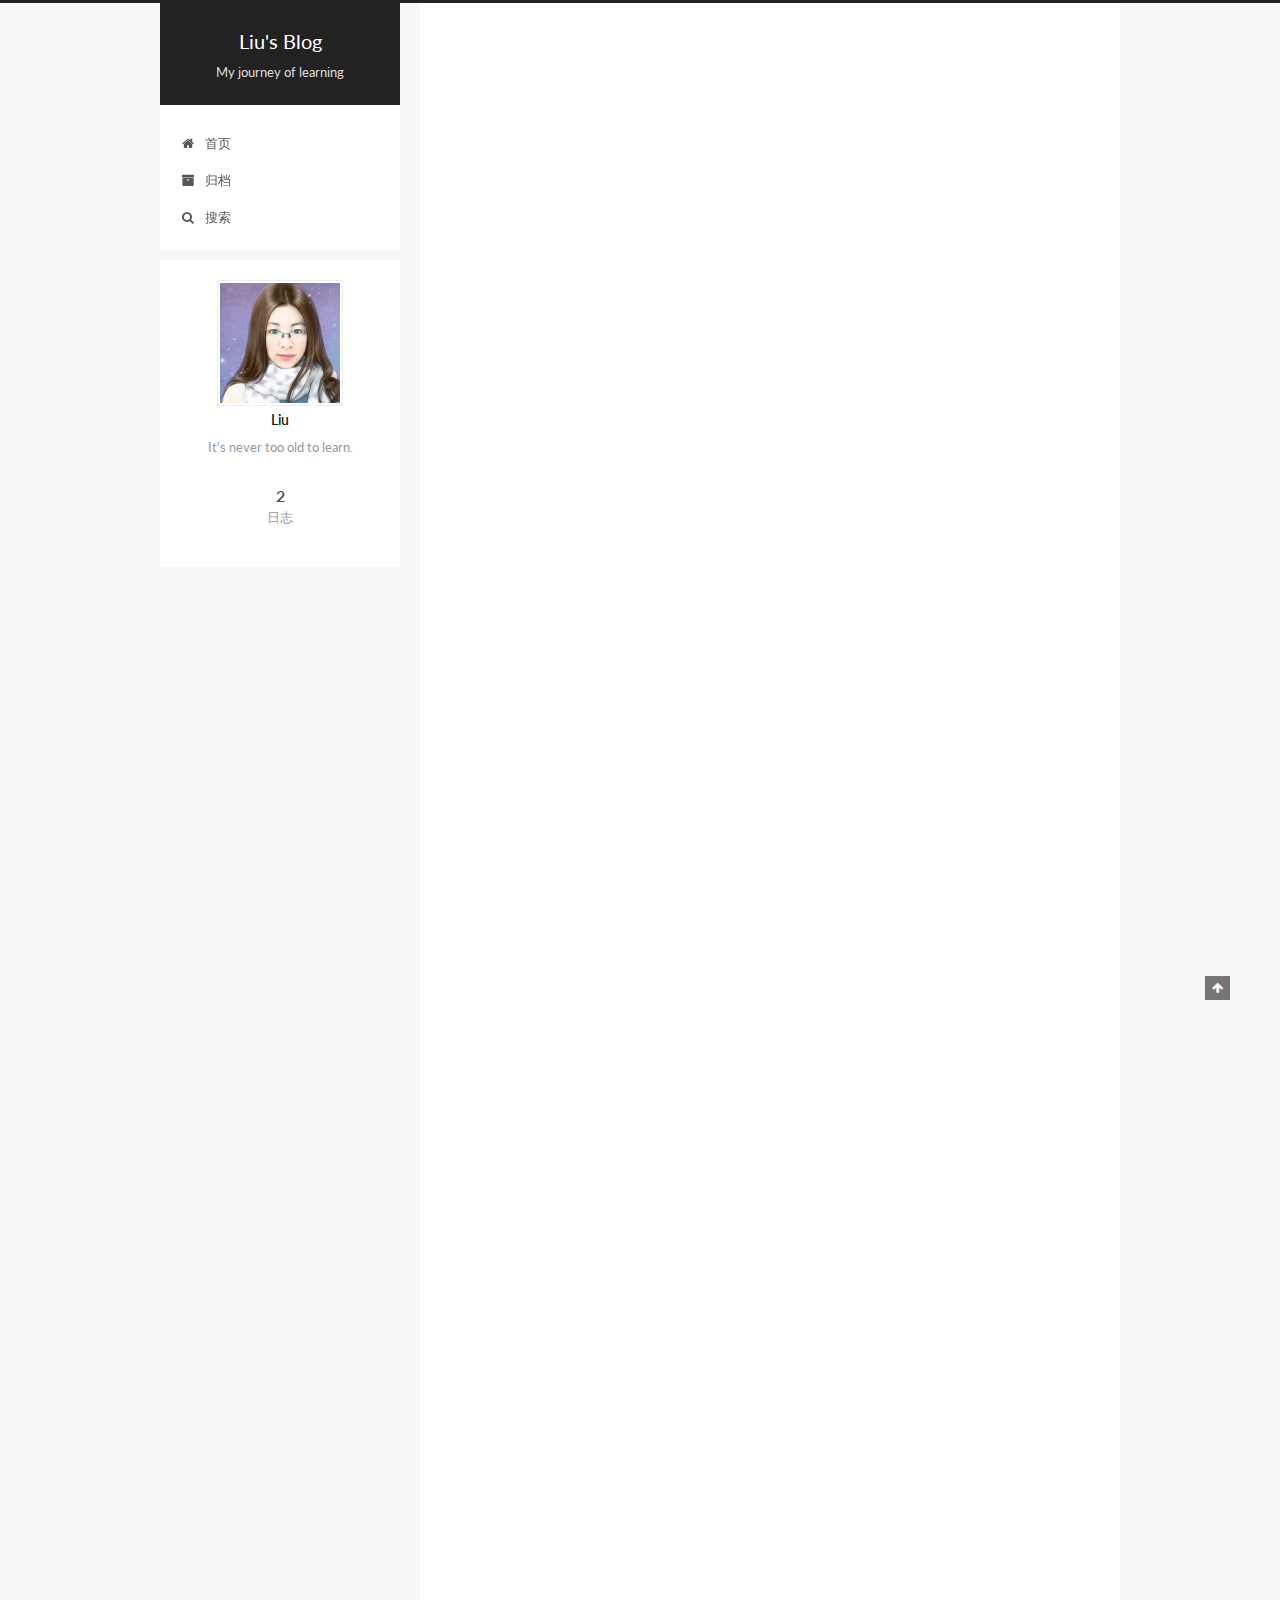
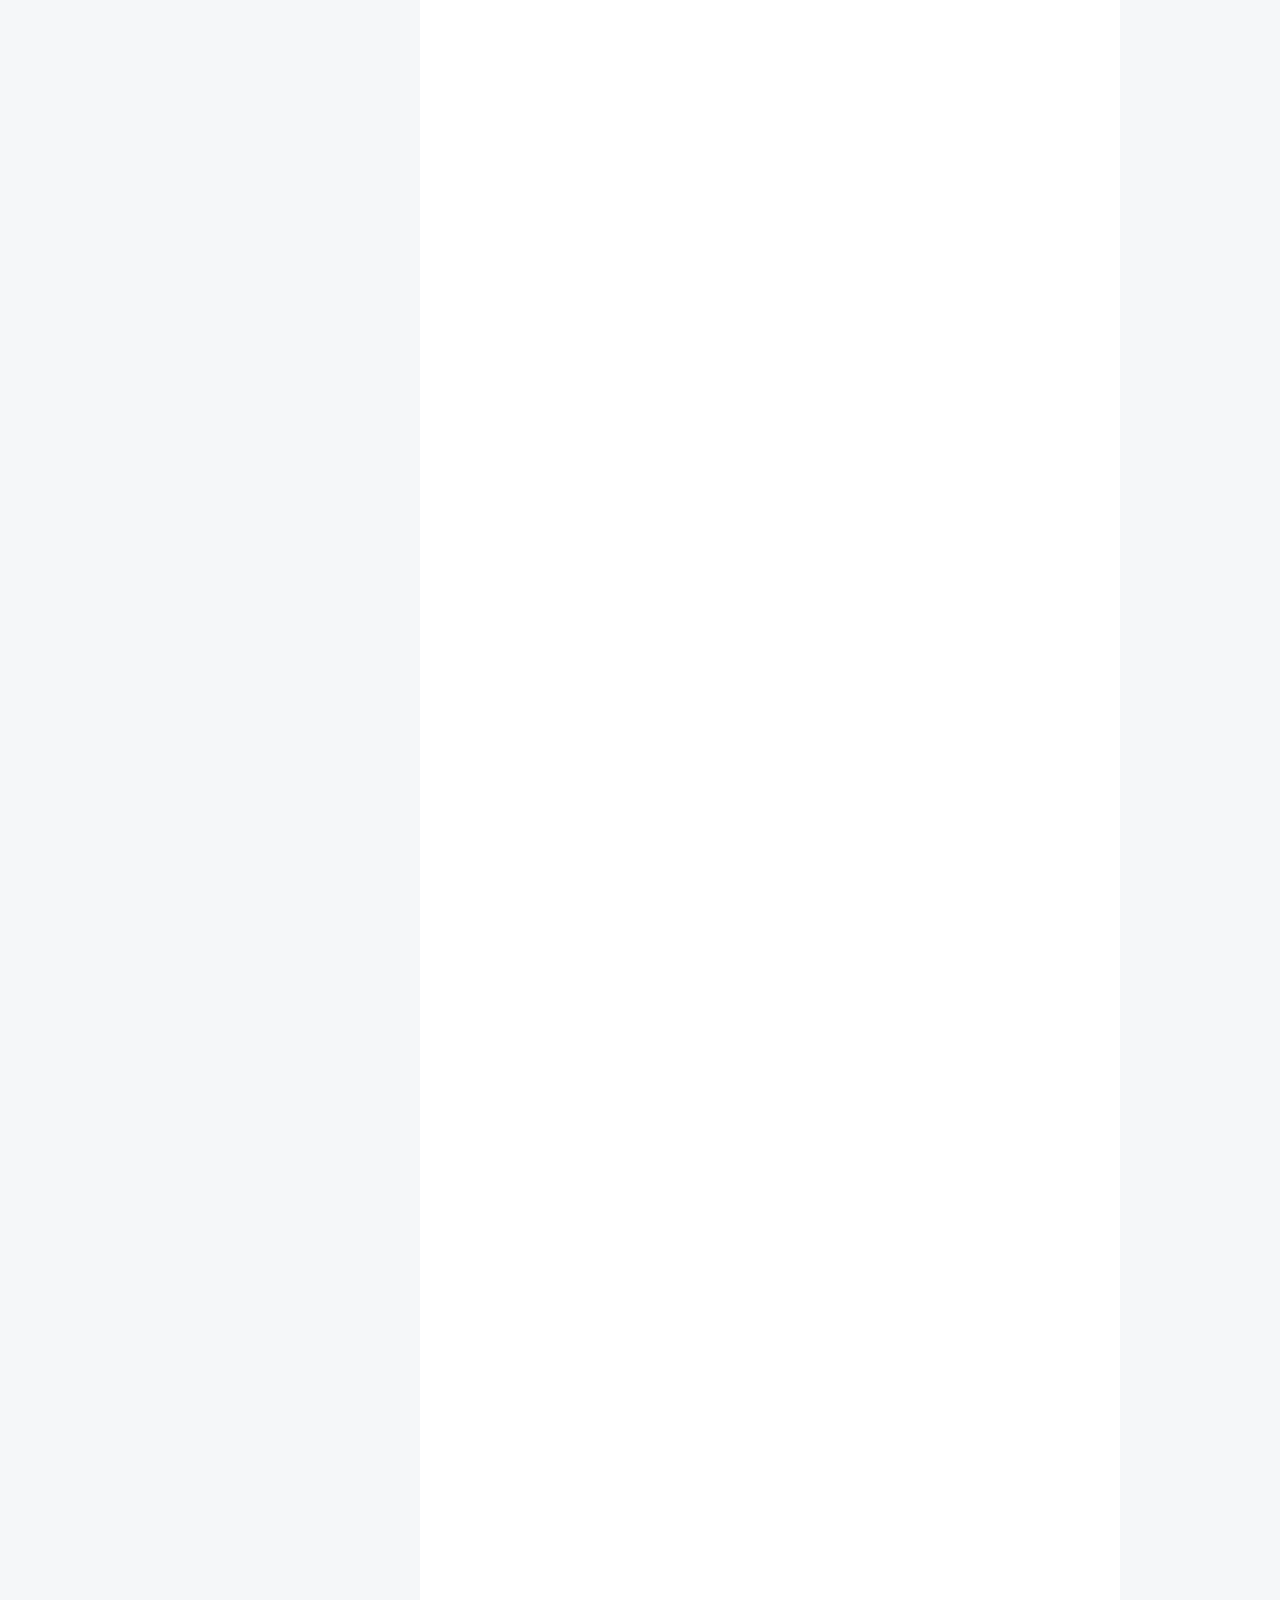
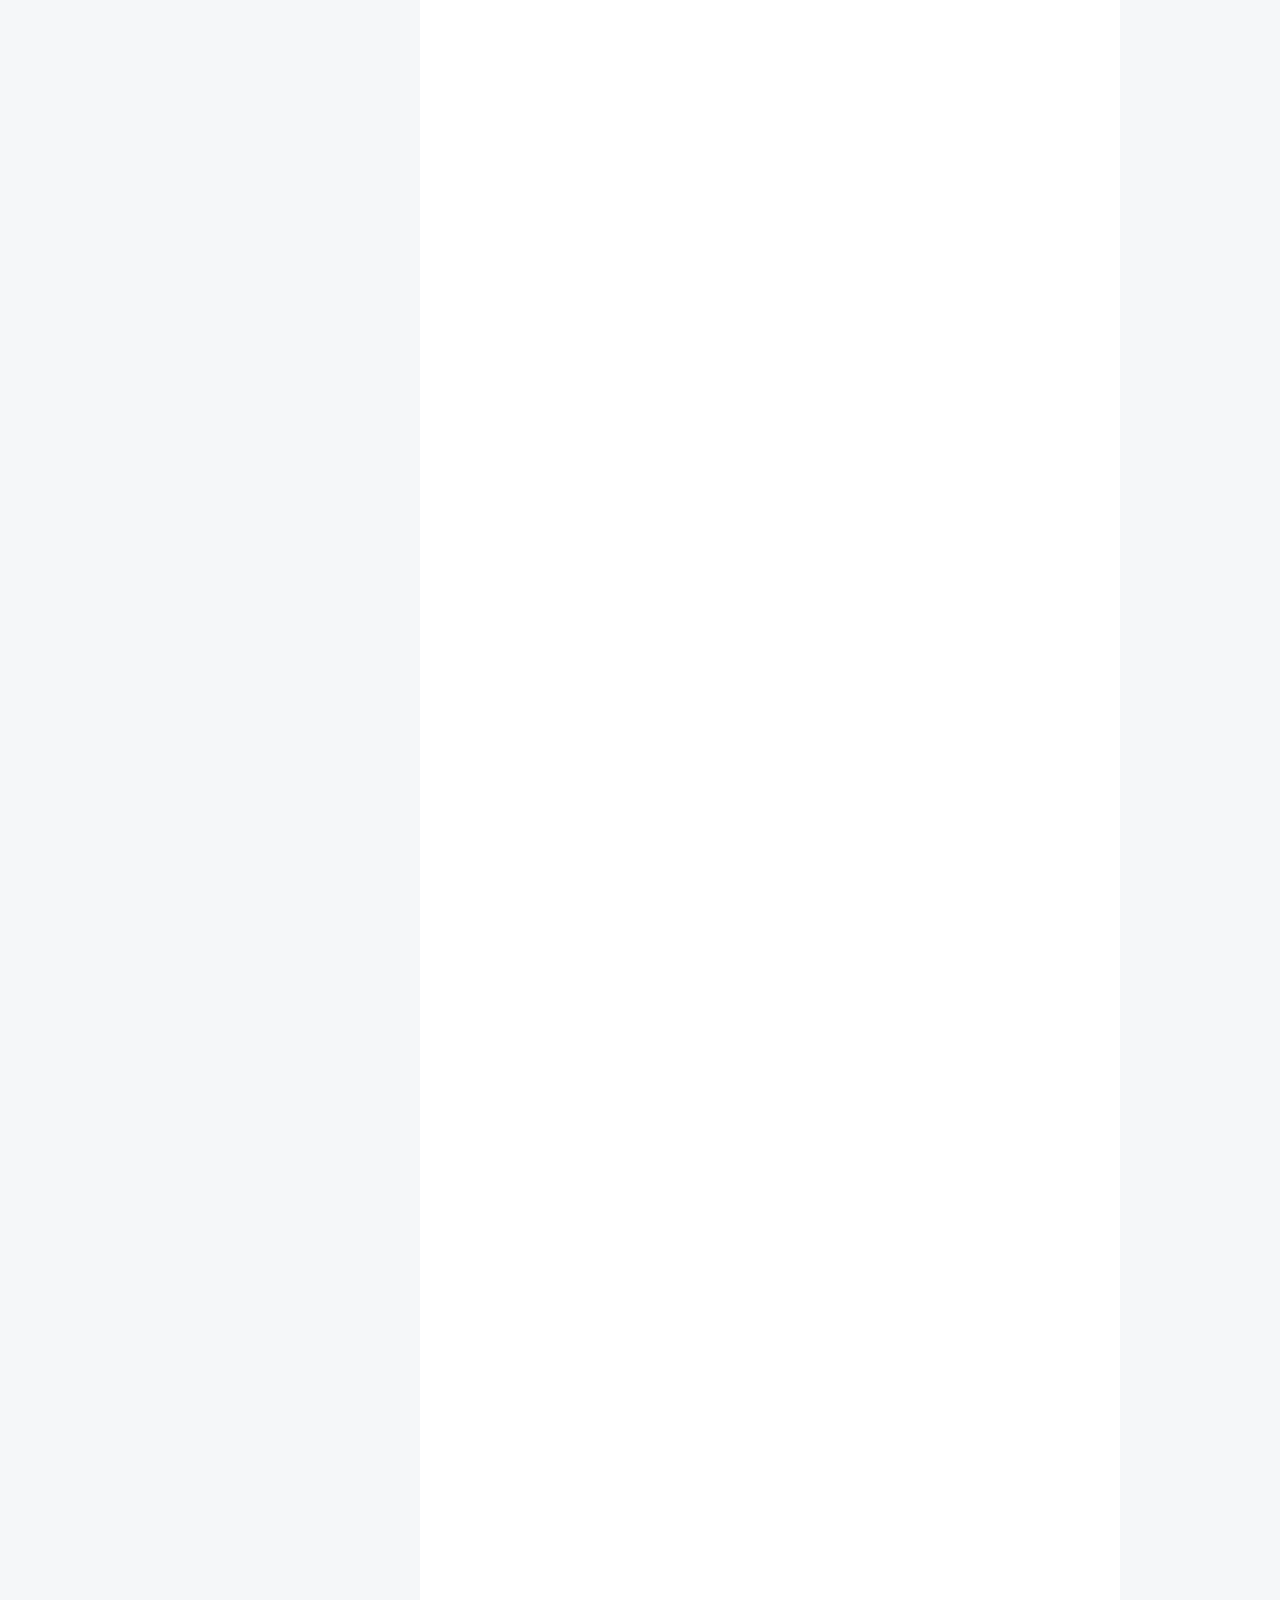
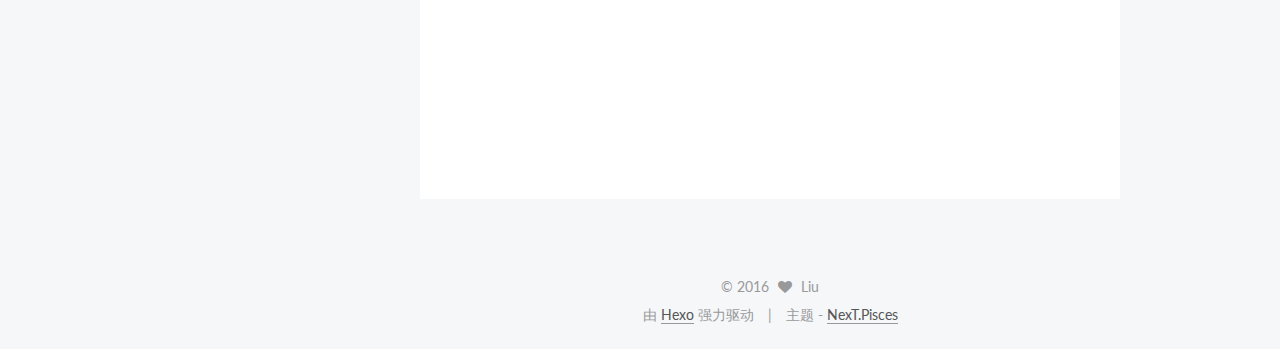
==== index.html @ 9f7e6399 "Site updated: 2016-11-22 11:06:46" ====
<!doctype html>



  


<html class="theme-next pisces use-motion" lang="zh-Hans">
<head>
  <meta charset="UTF-8"/>
<meta http-equiv="X-UA-Compatible" content="IE=edge" />
<meta name="viewport" content="width=device-width, initial-scale=1, maximum-scale=1"/>



<meta http-equiv="Cache-Control" content="no-transform" />
<meta http-equiv="Cache-Control" content="no-siteapp" />












  
  
  <link href="/lib/fancybox/source/jquery.fancybox.css?v=2.1.5" rel="stylesheet" type="text/css" />




  
  
  
  

  
    
    
  

  

  

  

  

  
    
    
    <link href="//fonts.googleapis.com/css?family=Lato:300,300italic,400,400italic,700,700italic&subset=latin,latin-ext" rel="stylesheet" type="text/css">
  






<link href="/lib/font-awesome/css/font-awesome.min.css?v=4.6.2" rel="stylesheet" type="text/css" />

<link href="/css/main.css?v=5.1.0" rel="stylesheet" type="text/css" />


  <meta name="keywords" content="Hexo, NexT" />








  <link rel="shortcut icon" type="image/x-icon" href="/favicon.ico?v=5.1.0" />






<meta name="description" content="It&apos;s never too old to learn.">
<meta property="og:type" content="website">
<meta property="og:title" content="Liu's Blog">
<meta property="og:url" content="https://celeryliu.github.io/index.html">
<meta property="og:site_name" content="Liu's Blog">
<meta property="og:description" content="It&apos;s never too old to learn.">
<meta name="twitter:card" content="summary">
<meta name="twitter:title" content="Liu's Blog">
<meta name="twitter:description" content="It&apos;s never too old to learn.">



<script type="text/javascript" id="hexo.configurations">
  var NexT = window.NexT || {};
  var CONFIG = {
    root: '/',
    scheme: 'Pisces',
    sidebar: {"position":"left","display":"post"},
    fancybox: true,
    motion: true,
    duoshuo: {
      userId: '0',
      author: '博主'
    },
    algolia: {
      applicationID: '',
      apiKey: '',
      indexName: '',
      hits: {"per_page":10},
      labels: {"input_placeholder":"Search for Posts","hits_empty":"We didn't find any results for the search: ${query}","hits_stats":"${hits} results found in ${time} ms"}
    }
  };
</script>



  <link rel="canonical" href="https://celeryliu.github.io/"/>





  <title> Liu's Blog </title>
</head>

<body itemscope itemtype="http://schema.org/WebPage" lang="zh-Hans">

  



  <script type="text/javascript">
    var _hmt = _hmt || [];
    (function() {
      var hm = document.createElement("script");
      hm.src = "//hm.baidu.com/hm.js?54460a65c1d28ffcef96af24269dfcd7";
      var s = document.getElementsByTagName("script")[0];
      s.parentNode.insertBefore(hm, s);
    })();
  </script>








  
  
    
  

  <div class="container one-collumn sidebar-position-left 
   page-home 
 ">
    <div class="headband"></div>

    <header id="header" class="header" itemscope itemtype="http://schema.org/WPHeader">
      <div class="header-inner"><div class="site-meta ">
  

  <div class="custom-logo-site-title">
    <a href="/"  class="brand" rel="start">
      <span class="logo-line-before"><i></i></span>
      <span class="site-title">Liu's Blog</span>
      <span class="logo-line-after"><i></i></span>
    </a>
  </div>
  <p class="site-subtitle">My journey of learning</p>
</div>

<div class="site-nav-toggle">
  <button>
    <span class="btn-bar"></span>
    <span class="btn-bar"></span>
    <span class="btn-bar"></span>
  </button>
</div>

<nav class="site-nav">
  

  
    <ul id="menu" class="menu">
      
        
        <li class="menu-item menu-item-home">
          <a href="/" rel="section">
            
              <i class="menu-item-icon fa fa-fw fa-home"></i> <br />
            
            首页
          </a>
        </li>
      
        
        <li class="menu-item menu-item-archives">
          <a href="/archives" rel="section">
            
              <i class="menu-item-icon fa fa-fw fa-archive"></i> <br />
            
            归档
          </a>
        </li>
      

      
        <li class="menu-item menu-item-search">
          
            <a href="javascript:;" class="popup-trigger">
          
            
              <i class="menu-item-icon fa fa-search fa-fw"></i> <br />
            
            搜索
          </a>
        </li>
      
    </ul>
  

  
    <div class="site-search">
      
  <div class="popup">
 <span class="search-icon fa fa-search"></span>
 <input type="text" id="local-search-input">
 <div id="local-search-result"></div>
 <span class="popup-btn-close">close</span>
</div>


    </div>
  
</nav>



 </div>
    </header>

    <main id="main" class="main">
      <div class="main-inner">
        <div class="content-wrap">
          <div id="content" class="content">
            
  <section id="posts" class="posts-expand">
    
      

  

  
  
  

  <article class="post post-type-normal " itemscope itemtype="http://schema.org/Article">
  <link itemprop="mainEntityOfPage" href="https://celeryliu.github.io/2016/11/20/Turkish-01-Selamlasma-Tanisma/">

  <span style="display:none" itemprop="author" itemscope itemtype="http://schema.org/Person">
    <meta itemprop="name" content="Liu">
    <meta itemprop="description" content="">
    <meta itemprop="image" content="/images/avatar.jpg">
  </span>

  <span style="display:none" itemprop="publisher" itemscope itemtype="http://schema.org/Organization">
    <meta itemprop="name" content="Liu's Blog">
    <span style="display:none" itemprop="logo" itemscope itemtype="http://schema.org/ImageObject">
      <img style="display:none;" itemprop="url image" alt="Liu's Blog" src="">
    </span>
  </span>

    
      <header class="post-header">

        
        
          <h1 class="post-title" itemprop="name headline">
            
            
              
                
                <a class="post-title-link" href="/2016/11/20/Turkish-01-Selamlasma-Tanisma/" itemprop="url">
                  Turkish 01 Selamlaşma Tanışma
                </a>
              
            
          </h1>
        

        <div class="post-meta">
          <span class="post-time">
            
              <span class="post-meta-item-icon">
                <i class="fa fa-calendar-o"></i>
              </span>
              <span class="post-meta-item-text">发表于</span>
              <time title="Post created" itemprop="dateCreated datePublished" datetime="2016-11-20T19:16:38+08:00">
                2016-11-20
              </time>
            

            

            
          </span>

          

          
            
              <span class="post-comments-count">
                <span class="post-meta-divider">|</span>
                <a href="/2016/11/20/Turkish-01-Selamlasma-Tanisma/#comments" itemprop="discussionUrl">
                  <span class="post-comments-count ds-thread-count" data-thread-key="2016/11/20/Turkish-01-Selamlasma-Tanisma/" itemprop="commentCount"></span>
                </a>
              </span>
            
          

          

          
          
             <span id="/2016/11/20/Turkish-01-Selamlasma-Tanisma/" class="leancloud_visitors" data-flag-title="Turkish 01 Selamlaşma Tanışma">
               <span class="post-meta-divider">|</span>
               <span class="post-meta-item-icon">
                 <i class="fa fa-eye"></i>
               </span>
               <span class="post-meta-item-text">阅读次数 </span>
               <span class="leancloud-visitors-count"></span>
              </span>
          

          

          

        </div>
      </header>
    


    <div class="post-body" itemprop="articleBody">

      
      

      
        
          
            <p>第一篇正式的博文，也是土耳其语学习的第一课。2016年秋季学期，选学了土耳其语，每周有两节课，每次上课都很快就懂了，感觉很简单，可是过一段时间，再去看前边学的东西就有些模糊了。从这一篇开始把自己学到的基础土耳其语知识都一一记录下来，相当于复习一遍，同时与想学习土耳其语的朋友分享，如有错误，欢迎不吝指正。这里仅是书上最基础最表面的东西，如果想深入学习的话，有一本《土耳其语语法》（埃·捷尼舍夫著），有汉语译本，科学出版社出版。写的非常详细，但是感觉要想快速上手，简单的基础知识更好学。</p>
<h2 id="一、常用语"><a href="#一、常用语" class="headerlink" title="一、常用语"></a>一、常用语</h2><ol>
<li>Merhaba            （hello）</li>
<li>Nasılsın?        （How are you?）</li>
<li>İyiyim.            （I am fine.）</li>
<li>Teşekkür ederim.    （Thank you.）</li>
<li>Günaydın         （Good morning）</li>
<li>İyi akşamlar        （Good evening）</li>
<li>İyi geceler        （Good night）</li>
<li>Hoş geldiniz        （Welcome）</li>
<li>Hoş bulduk        （I’m happy that I’m here）</li>
<li>Senin adın ne?/Adınız ne?    （Waht’s your name?）</li>
<li>Benim adım Lin.    （My name is Lin.）</li>
<li>Hoşça kal        （Bye，要离开的人说）</li>
<li>Güle güle        （Bye，留下来的人说）</li>
<li>Görüşmek üzereç    （See you)</li>
<li>Görüşürüz        （See you）</li>
</ol>
<h2 id="二、字母"><a href="#二、字母" class="headerlink" title="二、字母"></a>二、字母</h2><p><img src="../images/turkish/1_1.png" alt=""><br>土耳其语字母在单词中的读音与英语字母和汉语拼音都有类似处，比如a，b，d，f，g，i，k，l，m，n，p，r，t，u，ü，y，z同汉语读法，e，j同英语音标读法。其他特殊的读音：c类似拼音zh；ç类似拼音ch；ğ不发音；ı类似拼音e，但舌头稍微靠前些；o类似拼音ao；ö类似拼音ou，但舌头稍微靠前些；v类似英语w的音标。如果想知道发音时口形、发声部位等，可查阅《土耳其语语法》。最好听一下音频，能学得更准确和地道。<br>土耳其语单词的读法就像读拼音一样，字母怎么写就怎么读，这一点与英语需要通过音标读出来是不一样的。</p>
<h4 id="元音"><a href="#元音" class="headerlink" title="元音"></a>元音</h4><p>后元音（宽元音）：a, ı, o, u<br>前元音（窄元音）：e, i, ö, ü</p>
<h4 id="辅音"><a href="#辅音" class="headerlink" title="辅音"></a>辅音</h4><p>清辅音：f, s, t, k, ç, ş, h, p（记忆：<strong>f</strong>ı<strong>st</strong>ı<strong>kç</strong>ı <strong>ş</strong>a<strong>h</strong>a<strong>p</strong>“卖花生的人”）<br>浊辅音：b, c, d, g, ğ, j, l, m, n, r, v, y, z</p>
<h2 id="三、元音和谐"><a href="#三、元音和谐" class="headerlink" title="三、元音和谐"></a>三、元音和谐</h2><p>关于元音和谐，书上分了大元音和谐和小元音和谐。在土耳其语中，除了外来词，一般情况一个单词中的所有元音要么都是后元音（a, ı, o, u），要么都是前元音（e, i, ö, ü），这是大元音和谐；小元音和谐其实类似，只是范围又窄了些，一个单词中的元音全部为（a,ı）或（e,i）或（o,u）或（ö,ü）。这一规律对于添加词缀的时候也是适用的。<br>例如： T<strong>ü</strong>rkç<strong>e</strong>， d<strong>e</strong>ft<strong>e</strong>r， <strong>ö</strong>ğr<strong>e</strong>nc<strong>i</strong>， s<strong>ı</strong>n<strong>ı</strong>f， <strong>o</strong>k<strong>u</strong>l（学校），<strong>o</strong>k<strong>u</strong>ld<strong>a</strong>（在学校）</p>
<h2 id="四、人称代词"><a href="#四、人称代词" class="headerlink" title="四、人称代词"></a>四、人称代词</h2><table>
<thead>
<tr>
<th>人称</th>
<th>单数</th>
<th>复数   </th>
</tr>
</thead>
<tbody>
<tr>
<td>第一人称</td>
<td>ben（我）</td>
<td>biz（我们）  </td>
</tr>
<tr>
<td>第二人称</td>
<td>sen（你）</td>
<td>siz  （你们）</td>
</tr>
<tr>
<td>第三人称</td>
<td>o  （他/她/它）</td>
<td>onlar（他/她/它们）</td>
</tr>
</tbody>
</table>
<h2 id="五、所有格"><a href="#五、所有格" class="headerlink" title="五、所有格"></a>五、所有格</h2><table>
<thead>
<tr>
<th>人称代词</th>
<th>后缀</th>
<th>人称代词所有格      </th>
</tr>
</thead>
<tbody>
<tr>
<td>ben</td>
<td>-(ı)m, -(i)m, -(u)m, -(ü)m</td>
<td>benim        我的         </td>
</tr>
<tr>
<td>sen</td>
<td>-(ı)n, -(i)n, -(u)n, -(ü)n</td>
<td>senin        你的        </td>
</tr>
<tr>
<td>o</td>
<td>-(s)ı, -(s)i, -(s)u, -(s)ü</td>
<td>onun        Ta的        </td>
</tr>
<tr>
<td>biz</td>
<td>-(ı)mız,-(i)miz, -(u)muz, -(ü)müz</td>
<td>bizim        我们的</td>
</tr>
<tr>
<td>siz</td>
<td>-(ı)nız,-(i)niz, -(u)nuz, -(ü)nüz</td>
<td>sizin        你们的</td>
</tr>
<tr>
<td>biz</td>
<td>-ları, -leri</td>
<td>onlaın    Ta们的</td>
</tr>
</tbody>
</table>
<p>注：</p>
<ol>
<li>后缀中括号里的字母是分情况添加的，这些字母的添加或去除能使后缀形成以辅音开头或以元音开头的情况。当所属名词以元音结尾时，添加以辅音开头的后缀；当名词以辅音结尾时，添加以元音开头的后缀。</li>
<li>后缀有多个，见上表（用逗号隔开的）。这些后缀是根据名词最后一个元音字母来分情况添加的，对应关系如下。<br> a, ı → ı； e, i → i； o, u → u； ö, ü → ü （以后这种对应情况特别多，最好记住）</li>
</ol>
<p>看不明白？！来点直观的，举个栗子吧（看下图）。</p>
<ul>
<li>以元音结尾的名词<br><img src="../images/turkish/1_2.png" alt=""></li>
<li>以辅音结尾的名词<br><img src="../images/turkish/1_3.png" alt=""></li>
</ul>
<h2 id="六、生词"><a href="#六、生词" class="headerlink" title="六、生词"></a>六、生词</h2><p>说明：部分单词附英文解释。</p>
<table>
<thead>
<tr>
<th>土耳其语</th>
<th>汉语</th>
</tr>
</thead>
<tbody>
<tr>
<td>ad</td>
<td>名字</td>
</tr>
<tr>
<td>akşam</td>
<td>晚上（evening）</td>
</tr>
<tr>
<td>ders</td>
<td>课</td>
</tr>
<tr>
<td>gece</td>
<td>晚上（night）</td>
</tr>
<tr>
<td>gün</td>
<td>天</td>
</tr>
<tr>
<td>günaydın</td>
<td>早上好</td>
</tr>
<tr>
<td>iyi</td>
<td>好</td>
</tr>
<tr>
<td>memnun</td>
<td>高兴（happy，pleased）</td>
</tr>
<tr>
<td>merhaba</td>
<td>你好，相当于hello</td>
</tr>
<tr>
<td>soyadı</td>
<td>姓</td>
</tr>
<tr>
<td>bakmak</td>
<td>看</td>
</tr>
<tr>
<td>dinlemek</td>
<td>听</td>
</tr>
<tr>
<td>kalkmak</td>
<td>起床</td>
</tr>
<tr>
<td>konuşmak</td>
<td>说（talk，speak）</td>
</tr>
<tr>
<td>okumak</td>
<td>读</td>
</tr>
<tr>
<td>oturmak</td>
<td>住，坐（live，sit，reside）</td>
</tr>
<tr>
<td>tanışmak</td>
<td>见面（meet）</td>
</tr>
<tr>
<td>tercüme etmek</td>
<td>翻译</td>
</tr>
<tr>
<td>yazmak</td>
<td>写</td>
</tr>
</tbody>
</table>

          
        
      
    </div>

    <div>
      
    </div>

    <div>
      
    </div>


    <footer class="post-footer">
      

      

      
      
        <div class="post-eof"></div>
      
    </footer>
  </article>


    
      

  

  
  
  

  <article class="post post-type-normal " itemscope itemtype="http://schema.org/Article">
  <link itemprop="mainEntityOfPage" href="https://celeryliu.github.io/2016/11/07/hello-world/">

  <span style="display:none" itemprop="author" itemscope itemtype="http://schema.org/Person">
    <meta itemprop="name" content="Liu">
    <meta itemprop="description" content="">
    <meta itemprop="image" content="/images/avatar.jpg">
  </span>

  <span style="display:none" itemprop="publisher" itemscope itemtype="http://schema.org/Organization">
    <meta itemprop="name" content="Liu's Blog">
    <span style="display:none" itemprop="logo" itemscope itemtype="http://schema.org/ImageObject">
      <img style="display:none;" itemprop="url image" alt="Liu's Blog" src="">
    </span>
  </span>

    
      <header class="post-header">

        
        
          <h1 class="post-title" itemprop="name headline">
            
            
              
                
                <a class="post-title-link" href="/2016/11/07/hello-world/" itemprop="url">
                  我的博客之Hello World
                </a>
              
            
          </h1>
        

        <div class="post-meta">
          <span class="post-time">
            
              <span class="post-meta-item-icon">
                <i class="fa fa-calendar-o"></i>
              </span>
              <span class="post-meta-item-text">发表于</span>
              <time title="Post created" itemprop="dateCreated datePublished" datetime="2016-11-07T10:51:34+08:00">
                2016-11-07
              </time>
            

            

            
          </span>

          

          
            
              <span class="post-comments-count">
                <span class="post-meta-divider">|</span>
                <a href="/2016/11/07/hello-world/#comments" itemprop="discussionUrl">
                  <span class="post-comments-count ds-thread-count" data-thread-key="2016/11/07/hello-world/" itemprop="commentCount"></span>
                </a>
              </span>
            
          

          

          
          
             <span id="/2016/11/07/hello-world/" class="leancloud_visitors" data-flag-title="我的博客之Hello World">
               <span class="post-meta-divider">|</span>
               <span class="post-meta-item-icon">
                 <i class="fa fa-eye"></i>
               </span>
               <span class="post-meta-item-text">阅读次数 </span>
               <span class="leancloud-visitors-count"></span>
              </span>
          

          

          

        </div>
      </header>
    


    <div class="post-body" itemprop="articleBody">

      
      

      
        
          
            <p>断断续续地折腾了好几天，总算把博客搭好了。搭建过程参考了：<a href="http://opiece.me/2015/04/09/hexo-guide/" title="使用Hexo搭建个人博客(基于hexo3.0)" target="_blank" rel="external">使用Hexo搭建个人博客(基于hexo3.0)</a>、<a href="https://pages.github.com" title="GitHub Pages" target="_blank" rel="external">GitHub Pages</a>、<a href="http://theme-next.iissnan.com/" title="NexT主题" target="_blank" rel="external">NexT主题</a>、<a href="https://www.zhihu.com/question/21065229" title="知乎" target="_blank" rel="external">Markdown中插入图片有什么技巧</a>。Hexo支持Markdown，所以在开始写博客之前学习了下如何使用Markdown（<a href="http://www.jianshu.com/p/q81RER/" title="献给写作者的 Markdown 新手指南" target="_blank" rel="external">献给写作者的 Markdown 新手指南</a>），在此对以上所有内容和技术的提供者表示感谢。</p>
<h2 id="开博客的初衷"><a href="#开博客的初衷" class="headerlink" title="开博客的初衷"></a>开博客的初衷</h2><p>古时候有个人说“长到老学到老”，知识日新月日，学习也永无止境。我经常会在<a href="http://study.163.com/" title="网易云课堂" target="_blank" rel="external">网易云课堂</a>、<a href="https://www.coursera.org/" title="coursera" target="_blank" rel="external">coursera</a>和学校里的公选课上学一些自己感兴趣的东西，有些可以现学现用，而暂时用不到的知识就可能会被忘记。好像还是古人说的——“好记性不如烂笔头”，为了真正学到知识，开个博客吧！把学习的东西都写出来，一方面可以加深对知识的理解，在和大家分享的同时还有机会得到高手的指正；另一方面，可以督促自己深入的学习，而不是停留在一知半解的层面，同时还可以锻炼写作的能力。一箭多雕的事，何乐而不为。</p>
<p>就到这吧！第一次写博文，就这几个字还费了老大的劲o(╯□╰)o，希望能够坚持，希望能不断进步。</p>

          
        
      
    </div>

    <div>
      
    </div>

    <div>
      
    </div>


    <footer class="post-footer">
      

      

      
      
        <div class="post-eof"></div>
      
    </footer>
  </article>


    
  </section>

  


          </div>
          


          

        </div>
        
          
  
  <div class="sidebar-toggle">
    <div class="sidebar-toggle-line-wrap">
      <span class="sidebar-toggle-line sidebar-toggle-line-first"></span>
      <span class="sidebar-toggle-line sidebar-toggle-line-middle"></span>
      <span class="sidebar-toggle-line sidebar-toggle-line-last"></span>
    </div>
  </div>

  <aside id="sidebar" class="sidebar">
    <div class="sidebar-inner">

      

      

      <section class="site-overview sidebar-panel sidebar-panel-active">
        <div class="site-author motion-element" itemprop="author" itemscope itemtype="http://schema.org/Person">
          <img class="site-author-image" itemprop="image"
               src="/images/avatar.jpg"
               alt="Liu" />
          <p class="site-author-name" itemprop="name">Liu</p>
          <p class="site-description motion-element" itemprop="description">It's never too old to learn.</p>
        </div>
        <nav class="site-state motion-element">
          <div class="site-state-item site-state-posts">
            <a href="/archives">
              <span class="site-state-item-count">2</span>
              <span class="site-state-item-name">日志</span>
            </a>
          </div>

          

          

        </nav>

        

        <div class="links-of-author motion-element">
          
        </div>

        
        

        
        

        


      </section>

      

    </div>
  </aside>


        
      </div>
    </main>

    <footer id="footer" class="footer">
      <div class="footer-inner">
        <div class="copyright" >
  
  &copy; 
  <span itemprop="copyrightYear">2016</span>
  <span class="with-love">
    <i class="fa fa-heart"></i>
  </span>
  <span class="author" itemprop="copyrightHolder">Liu</span>
</div>


<div class="powered-by">
  由 <a class="theme-link" href="https://hexo.io">Hexo</a> 强力驱动
</div>

<div class="theme-info">
  主题 -
  <a class="theme-link" href="https://github.com/iissnan/hexo-theme-next">
    NexT.Pisces
  </a>
</div>


        

        
      </div>
    </footer>

    <div class="back-to-top">
      <i class="fa fa-arrow-up"></i>
    </div>
  </div>

  

<script type="text/javascript">
  if (Object.prototype.toString.call(window.Promise) !== '[object Function]') {
    window.Promise = null;
  }
</script>









  



  
  <script type="text/javascript" src="/lib/jquery/index.js?v=2.1.3"></script>

  
  <script type="text/javascript" src="/lib/fastclick/lib/fastclick.min.js?v=1.0.6"></script>

  
  <script type="text/javascript" src="/lib/jquery_lazyload/jquery.lazyload.js?v=1.9.7"></script>

  
  <script type="text/javascript" src="/lib/velocity/velocity.min.js?v=1.2.1"></script>

  
  <script type="text/javascript" src="/lib/velocity/velocity.ui.min.js?v=1.2.1"></script>

  
  <script type="text/javascript" src="/lib/fancybox/source/jquery.fancybox.pack.js?v=2.1.5"></script>


  


  <script type="text/javascript" src="/js/src/utils.js?v=5.1.0"></script>

  <script type="text/javascript" src="/js/src/motion.js?v=5.1.0"></script>



  
  


  <script type="text/javascript" src="/js/src/affix.js?v=5.1.0"></script>

  <script type="text/javascript" src="/js/src/schemes/pisces.js?v=5.1.0"></script>



  

  


  <script type="text/javascript" src="/js/src/bootstrap.js?v=5.1.0"></script>



  

  
    
  

  <script type="text/javascript">
    var duoshuoQuery = {short_name:"learningblog"};
    (function() {
      var ds = document.createElement('script');
      ds.type = 'text/javascript';ds.async = true;
      ds.id = 'duoshuo-script';
      ds.src = (document.location.protocol == 'https:' ? 'https:' : 'http:') + '//static.duoshuo.com/embed.js';
      ds.charset = 'UTF-8';
      (document.getElementsByTagName('head')[0]
      || document.getElementsByTagName('body')[0]).appendChild(ds);
    })();
  </script>

  
    
    
    <script src="/lib/ua-parser-js/dist/ua-parser.min.js?v=0.7.9"></script>
    <script src="/js/src/hook-duoshuo.js"></script>
  








  
  
  <script type="text/javascript">
    // Popup Window;
    var isfetched = false;
    // Search DB path;
    var search_path = "search.xml";
    if (search_path.length == 0) {
      search_path = "search.xml";
    }
    var path = "/" + search_path;
    // monitor main search box;

    function proceedsearch() {
      $("body").append('<div class="popoverlay">').css('overflow', 'hidden');
      $('.popup').toggle();
    }
    // search function;
    var searchFunc = function(path, search_id, content_id) {
      'use strict';
      $.ajax({
        url: path,
        dataType: "xml",
        async: true,
        success: function( xmlResponse ) {
          // get the contents from search data
          isfetched = true;
          $('.popup').detach().appendTo('.header-inner');
          var datas = $( "entry", xmlResponse ).map(function() {
            return {
              title: $( "title", this ).text(),
              content: $("content",this).text(),
              url: $( "url" , this).text()
            };
          }).get();
          var $input = document.getElementById(search_id);
          var $resultContent = document.getElementById(content_id);
          $input.addEventListener('input', function(){
            var matchcounts = 0;
            var str='<ul class=\"search-result-list\">';
            var keywords = this.value.trim().toLowerCase().split(/[\s\-]+/);
            $resultContent.innerHTML = "";
            if (this.value.trim().length > 1) {
              // perform local searching
              datas.forEach(function(data) {
                var isMatch = false;
                var content_index = [];
                var data_title = data.title.trim().toLowerCase();
                var data_content = data.content.trim().replace(/<[^>]+>/g,"").toLowerCase();
                var data_url = decodeURIComponent(data.url);
                var index_title = -1;
                var index_content = -1;
                var first_occur = -1;
                // only match artiles with not empty titles and contents
                if(data_title != '') {
                  keywords.forEach(function(keyword, i) {
                    index_title = data_title.indexOf(keyword);
                    index_content = data_content.indexOf(keyword);
                    if( index_title >= 0 || index_content >= 0 ){
                      isMatch = true;
                      if (i == 0) {
                        first_occur = index_content;
                      }
                    }

                  });
                }
                // show search results
                if (isMatch) {
                  matchcounts += 1;
                  str += "<li><a href='"+ data_url +"' class='search-result-title'>"+ data_title +"</a>";
                  var content = data.content.trim().replace(/<[^>]+>/g,"");
                  if (first_occur >= 0) {
                    // cut out 100 characters
                    var start = first_occur - 20;
                    var end = first_occur + 80;
                    if(start < 0){
                      start = 0;
                    }
                    if(start == 0){
                      end = 50;
                    }
                    if(end > content.length){
                      end = content.length;
                    }
                    var match_content = content.substring(start, end);
                    // highlight all keywords
                    keywords.forEach(function(keyword){
                      var regS = new RegExp(keyword, "gi");
                      match_content = match_content.replace(regS, "<b class=\"search-keyword\">"+keyword+"</b>");
                    });

                    str += "<p class=\"search-result\">" + match_content +"...</p>"
                  }
                  str += "</li>";
                }
              })};
            str += "</ul>";
            if (matchcounts == 0) { str = '<div id="no-result"><i class="fa fa-frown-o fa-5x" /></div>' }
            if (keywords == "") { str = '<div id="no-result"><i class="fa fa-search fa-5x" /></div>' }
            $resultContent.innerHTML = str;
          });
          proceedsearch();
        }
      });}

    // handle and trigger popup window;
    $('.popup-trigger').click(function(e) {
      e.stopPropagation();
      if (isfetched == false) {
        searchFunc(path, 'local-search-input', 'local-search-result');
      } else {
        proceedsearch();
      };
    });

    $('.popup-btn-close').click(function(e){
      $('.popup').hide();
      $(".popoverlay").remove();
      $('body').css('overflow', '');
    });
    $('.popup').click(function(e){
      e.stopPropagation();
    });
  </script>


  

  

  
  <script src="https://cdn1.lncld.net/static/js/av-core-mini-0.6.1.js"></script>
  <script>AV.initialize("thkdDgEcMa9IEDKfJeRe17gI-gzGzoHsz", "gtAG953hS4HjHLqKHzcT5vWb");</script>
  <script>
    function showTime(Counter) {
      var query = new AV.Query(Counter);
      var entries = [];
      var $visitors = $(".leancloud_visitors");

      $visitors.each(function () {
        entries.push( $(this).attr("id").trim() );
      });

      query.containedIn('url', entries);
      query.find()
        .done(function (results) {
          var COUNT_CONTAINER_REF = '.leancloud-visitors-count';

          if (results.length === 0) {
            $visitors.find(COUNT_CONTAINER_REF).text(0);
            return;
          }

          for (var i = 0; i < results.length; i++) {
            var item = results[i];
            var url = item.get('url');
            var time = item.get('time');
            var element = document.getElementById(url);

            $(element).find(COUNT_CONTAINER_REF).text(time);
          }
          for(var i = 0; i < entries.length; i++) {
            var url = entries[i];
            var element = document.getElementById(url);
            var countSpan = $(element).find(COUNT_CONTAINER_REF);
            if( countSpan.text() == '') {
              countSpan.text(0);
            }
          }
        })
        .fail(function (object, error) {
          console.log("Error: " + error.code + " " + error.message);
        });
    }

    function addCount(Counter) {
      var $visitors = $(".leancloud_visitors");
      var url = $visitors.attr('id').trim();
      var title = $visitors.attr('data-flag-title').trim();
      var query = new AV.Query(Counter);

      query.equalTo("url", url);
      query.find({
        success: function(results) {
          if (results.length > 0) {
            var counter = results[0];
            counter.fetchWhenSave(true);
            counter.increment("time");
            counter.save(null, {
              success: function(counter) {
                var $element = $(document.getElementById(url));
                $element.find('.leancloud-visitors-count').text(counter.get('time'));
              },
              error: function(counter, error) {
                console.log('Failed to save Visitor num, with error message: ' + error.message);
              }
            });
          } else {
            var newcounter = new Counter();
            /* Set ACL */
            var acl = new AV.ACL();
            acl.setPublicReadAccess(true);
            acl.setPublicWriteAccess(true);
            newcounter.setACL(acl);
            /* End Set ACL */
            newcounter.set("title", title);
            newcounter.set("url", url);
            newcounter.set("time", 1);
            newcounter.save(null, {
              success: function(newcounter) {
                var $element = $(document.getElementById(url));
                $element.find('.leancloud-visitors-count').text(newcounter.get('time'));
              },
              error: function(newcounter, error) {
                console.log('Failed to create');
              }
            });
          }
        },
        error: function(error) {
          console.log('Error:' + error.code + " " + error.message);
        }
      });
    }

    $(function() {
      var Counter = AV.Object.extend("Counter");
      if ($('.leancloud_visitors').length == 1) {
        addCount(Counter);
      } else if ($('.post-title-link').length > 1) {
        showTime(Counter);
      }
    });
  </script>



  

  


</body>
</html>
---- css/main.css ----
/* normalize.css v3.0.2 | MIT License | git.io/normalize */
html {
  font-family: sans-serif; /* 1 */
  -ms-text-size-adjust: 100%; /* 2 */
  -webkit-text-size-adjust: 100%; /* 2 */
}
body {
  margin: 0;
}
article,
aside,
details,
figcaption,
figure,
footer,
header,
hgroup,
main,
menu,
nav,
section,
summary {
  display: block;
}
audio,
canvas,
progress,
video {
  display: inline-block; /* 1 */
  vertical-align: baseline; /* 2 */
}
audio:not([controls]) {
  display: none;
  height: 0;
}
[hidden],
template {
  display: none;
}
a {
  background-color: transparent;
}
a:active,
a:hover {
  outline: 0;
}
abbr[title] {
  border-bottom: 1px dotted;
}
b,
strong {
  font-weight: bold;
}
dfn {
  font-style: italic;
}
h1 {
  font-size: 2em;
  margin: 0.67em 0;
}
mark {
  background: #ff0;
  color: #000;
}
small {
  font-size: 80%;
}
sub,
sup {
  font-size: 75%;
  line-height: 0;
  position: relative;
  vertical-align: baseline;
}
sup {
  top: -0.5em;
}
sub {
  bottom: -0.25em;
}
img {
  border: 0;
}
svg:not(:root) {
  overflow: hidden;
}
figure {
  margin: 1em 40px;
}
hr {
  -moz-box-sizing: content-box;
  box-sizing: content-box;
  height: 0;
}
pre {
  overflow: auto;
}
code,
kbd,
pre,
samp {
  font-family: monospace, monospace;
  font-size: 1em;
}
button,
input,
optgroup,
select,
textarea {
  color: inherit; /* 1 */
  font: inherit; /* 2 */
  margin: 0; /* 3 */
}
button {
  overflow: visible;
}
button,
select {
  text-transform: none;
}
button,
html input[type="button"],
input[type="reset"],
input[type="submit"] {
  -webkit-appearance: button; /* 2 */
  cursor: pointer; /* 3 */
}
button[disabled],
html input[disabled] {
  cursor: default;
}
button::-moz-focus-inner,
input::-moz-focus-inner {
  border: 0;
  padding: 0;
}
input {
  line-height: normal;
}
input[type="checkbox"],
input[type="radio"] {
  box-sizing: border-box; /* 1 */
  padding: 0; /* 2 */
}
input[type="number"]::-webkit-inner-spin-button,
input[type="number"]::-webkit-outer-spin-button {
  height: auto;
}
input[type="search"] {
  -webkit-appearance: textfield; /* 1 */
  -moz-box-sizing: content-box;
  -webkit-box-sizing: content-box; /* 2 */
  box-sizing: content-box;
}
input[type="search"]::-webkit-search-cancel-button,
input[type="search"]::-webkit-search-decoration {
  -webkit-appearance: none;
}
fieldset {
  border: 1px solid #c0c0c0;
  margin: 0 2px;
  padding: 0.35em 0.625em 0.75em;
}
legend {
  border: 0; /* 1 */
  padding: 0; /* 2 */
}
textarea {
  overflow: auto;
}
optgroup {
  font-weight: bold;
}
table {
  border-collapse: collapse;
  border-spacing: 0;
}
td,
th {
  padding: 0;
}
::selection {
  background: #262a30;
  color: #fff;
}
body {
  position: relative;
  font-family: 'Lato', "PingFang SC", "Microsoft YaHei", sans-serif;
  font-size: 14px;
  line-height: 2;
  color: #555;
  background: #fff;
}
@media (max-width: 767px) {
  body {
    padding-right: 0 !important;
  }
}
@media (min-width: 768px) and (max-width: 991px) {
  body {
    padding-right: 0 !important;
  }
}
@media (min-width: 1600px) {
  body {
    font-size: 16px;
  }
}
h1,
h2,
h3,
h4,
h5,
h6 {
  margin: 0;
  padding: 0;
  font-weight: bold;
  line-height: 1.5;
  font-family: 'Lato', "PingFang SC", "Microsoft YaHei", sans-serif;
}
h2,
h3,
h4,
h5,
h6 {
  margin: 20px 0 15px;
}
h1 {
  font-size: 22px;
}
@media (max-width: 767px) {
  h1 {
    font-size: 18px;
  }
}
h2 {
  font-size: 20px;
}
@media (max-width: 767px) {
  h2 {
    font-size: 16px;
  }
}
h3 {
  font-size: 18px;
}
@media (max-width: 767px) {
  h3 {
    font-size: 14px;
  }
}
h4 {
  font-size: 16px;
}
@media (max-width: 767px) {
  h4 {
    font-size: 12px;
  }
}
h5 {
  font-size: 14px;
}
@media (max-width: 767px) {
  h5 {
    font-size: 10px;
  }
}
h6 {
  font-size: 12px;
}
@media (max-width: 767px) {
  h6 {
    font-size: 8px;
  }
}
p {
  margin: 0 0 25px 0;
}
a {
  color: #555;
  text-decoration: none;
  border-bottom: 1px solid #999;
  word-wrap: break-word;
}
a:hover {
  color: #222;
  border-bottom-color: #222;
}
ul {
  list-style: none;
}
blockquote {
  margin: 0;
  padding: 0;
}
img {
  display: block;
  margin: auto;
  max-width: 100%;
  height: auto;
}
hr {
  margin: 40px 0;
  height: 3px;
  border: none;
  background-color: #ddd;
  background-image: repeating-linear-gradient(-45deg, #fff, #fff 4px, transparent 4px, transparent 8px);
}
blockquote {
  padding: 0 15px;
  color: #666;
  border-left: 4px solid #ddd;
}
blockquote cite::before {
  content: "-";
  padding: 0 5px;
}
dt {
  font-weight: 700;
}
dd {
  margin: 0;
  padding: 0;
}
.text-left {
  text-align: left;
}
.text-center {
  text-align: center;
}
.text-right {
  text-align: right;
}
.text-justify {
  text-align: justify;
}
.text-nowrap {
  white-space: nowrap;
}
.text-lowercase {
  text-transform: lowercase;
}
.text-uppercase {
  text-transform: uppercase;
}
.text-capitalize {
  text-transform: capitalize;
}
.center-block {
  display: block;
  margin-left: auto;
  margin-right: auto;
}
.clearfix:before,
.clearfix:after {
  content: " ";
  display: table;
}
.clearfix:after {
  clear: both;
}
.pullquote {
  width: 45%;
}
.pullquote.left {
  float: left;
  margin-left: 5px;
  margin-right: 10px;
}
.pullquote.right {
  float: right;
  margin-left: 10px;
  margin-right: 5px;
}
.affix.affix.affix {
  position: fixed;
}
.translation {
  margin-top: -20px;
  font-size: 14px;
  color: #999;
}
.scrollbar-measure {
  width: 100px;
  height: 100px;
  overflow: scroll;
  position: absolute;
  top: -9999px;
}
.use-motion .motion-element {
  opacity: 0;
}
#local-search-input {
  padding: 3px;
  border: none;
  text-indent: 14px;
  border-radius: 0;
  width: 140px;
  outline: none;
  border-bottom: 1px solid #999;
  background: inherit;
  opacity: 0.5;
}
#local-search-input:focus {
  opacity: 1;
}
.search-icon {
  position: absolute;
  top: 9px;
}
table {
  margin: 20px 0;
  width: 100%;
  border-collapse: collapse;
  border-spacing: 0;
  border: 1px solid #ddd;
  font-size: 14px;
  table-layout: fixed;
  word-wrap: break-all;
}
table>tbody>tr:nth-of-type(odd) {
  background-color: #f9f9f9;
}
table>tbody>tr:hover {
  background-color: #f5f5f5;
}
caption,
th,
td {
  padding: 8px;
  text-align: left;
  vertical-align: middle;
  font-weight: normal;
}
th,
td {
  border-bottom: 3px solid #ddd;
  border-right: 1px solid #eee;
}
th {
  padding-bottom: 10px;
  font-weight: 700;
}
td {
  border-bottom-width: 1px;
}
html,
body {
  height: 100%;
}
.container {
  position: relative;
  min-height: 100%;
}
.header-inner {
  margin: 0 auto;
  padding: 100px 0 70px;
  width: 700px;
}
@media (min-width: 1600px) {
  .container .header-inner {
    width: 900px;
  }
}
.main {
  padding-bottom: 150px;
}
.main-inner {
  margin: 0 auto;
  width: 700px;
}
@media (min-width: 1600px) {
  .container .main-inner {
    width: 900px;
  }
}
.footer {
  position: absolute;
  left: 0;
  bottom: 0;
  width: 100%;
  min-height: 50px;
}
.footer-inner {
  box-sizing: border-box;
  margin: 20px auto;
  width: 700px;
}
@media (min-width: 1600px) {
  .container .footer-inner {
    width: 900px;
  }
}
pre,
.highlight {
  overflow: auto;
  margin: 20px 0;
  padding: 0;
  font-size: 13px;
  color: #4d4d4c;
  background: #f7f7f7;
  line-height: 1.6;
}
pre,
code {
  font-family: consolas, Menlo, "PingFang SC", "Microsoft YaHei", monospace;
}
code {
  padding: 2px 4px;
  word-wrap: break-word;
  color: #4d4d4c;
  background: #f7f7f7;
  border-radius: 3px;
  font-size: 13px;
}
pre code {
  padding: 0;
  color: #4d4d4c;
  background: none;
  text-shadow: none;
}
.highlight {
  border-radius: 1px;
}
.highlight pre {
  border: none;
  margin: 0;
  padding: 10px 0;
}
.highlight table {
  margin: 0;
  width: auto;
  border: none;
}
.highlight td {
  border: none;
  padding: 0;
}
.highlight figcaption {
  font-size: 1em;
  color: #4d4d4c;
  line-height: 1em;
  margin-bottom: 1em;
}
.highlight figcaption:before,
.highlight figcaption:after {
  content: " ";
  display: table;
}
.highlight figcaption:after {
  clear: both;
}
.highlight figcaption a {
  float: right;
  color: #4d4d4c;
}
.highlight figcaption a:hover {
  border-bottom-color: #4d4d4c;
}
.highlight .gutter pre {
  padding-left: 10px;
  padding-right: 10px;
  color: #869194;
  text-align: right;
  background-color: #eff2f3;
}
.highlight .code pre {
  padding-left: 10px;
  padding-right: 10px;
  background-color: #f7f7f7;
}
.highlight .line {
  height: 20px;
}
.gutter {
  -webkit-user-select: none;
  -moz-user-select: none;
  -ms-user-select: none;
  user-select: none;
}
.gist table {
  width: auto;
}
.gist table td {
  border: none;
}
pre .deletion {
  background: #fdd;
}
pre .addition {
  background: #dfd;
}
pre .meta {
  color: #8959a8;
}
pre .comment {
  color: #8e908c;
}
pre .variable,
pre .attribute,
pre .tag,
pre .regexp,
pre .ruby .constant,
pre .xml .tag .title,
pre .xml .pi,
pre .xml .doctype,
pre .html .doctype,
pre .css .id,
pre .css .class,
pre .css .pseudo {
  color: #c82829;
}
pre .number,
pre .preprocessor,
pre .built_in,
pre .literal,
pre .params,
pre .constant,
pre .command {
  color: #f5871f;
}
pre .ruby .class .title,
pre .css .rules .attribute,
pre .string,
pre .value,
pre .inheritance,
pre .header,
pre .ruby .symbol,
pre .xml .cdata,
pre .special,
pre .number,
pre .formula {
  color: #718c00;
}
pre .title,
pre .css .hexcolor {
  color: #3e999f;
}
pre .function,
pre .python .decorator,
pre .python .title,
pre .ruby .function .title,
pre .ruby .title .keyword,
pre .perl .sub,
pre .javascript .title,
pre .coffeescript .title {
  color: #4271ae;
}
pre .keyword,
pre .javascript .function {
  color: #8959a8;
}
.full-image.full-image.full-image {
  border: none;
  max-width: 100%;
  width: auto;
  margin: 20px auto;
}
@media (min-width: 992px) {
  .full-image.full-image.full-image {
    max-width: none;
    width: 126%;
    margin: 0 -13%;
  }
}
.blockquote-center,
.page-home .post-type-quote blockquote,
.page-post-detail .post-type-quote blockquote {
  position: relative;
  margin: 40px 0;
  padding: 0;
  border-left: none;
  text-align: center;
}
.blockquote-center::before,
.page-home .post-type-quote blockquote::before,
.page-post-detail .post-type-quote blockquote::before,
.blockquote-center::after,
.page-home .post-type-quote blockquote::after,
.page-post-detail .post-type-quote blockquote::after {
  position: absolute;
  content: ' ';
  display: block;
  width: 100%;
  height: 24px;
  opacity: 0.2;
  background-repeat: no-repeat;
  background-position: 0 -6px;
  background-size: 22px 22px;
}
.blockquote-center::before,
.page-home .post-type-quote blockquote::before,
.page-post-detail .post-type-quote blockquote::before {
  top: -20px;
  background-image: url("../images/quote-l.svg");
  border-top: 1px solid #ccc;
}
.blockquote-center::after,
.page-home .post-type-quote blockquote::after,
.page-post-detail .post-type-quote blockquote::after {
  bottom: -20px;
  background-image: url("../images/quote-r.svg");
  border-bottom: 1px solid #ccc;
  background-position: 100% 8px;
}
.blockquote-center p,
.page-home .post-type-quote blockquote p,
.page-post-detail .post-type-quote blockquote p,
.blockquote-center div,
.page-home .post-type-quote blockquote div,
.page-post-detail .post-type-quote blockquote div {
  text-align: center;
}
.post .post-body .group-picture img {
  box-sizing: border-box;
  padding: 0 3px;
  border: none;
}
.post .group-picture-row {
  overflow: hidden;
  margin-top: 6px;
}
.post .group-picture-row:first-child {
  margin-top: 0;
}
.post .group-picture-column {
  float: left;
}
.page-post-detail .post-body .group-picture-column {
  float: none;
  margin-top: 10px;
  width: auto !important;
}
.page-post-detail .post-body .group-picture-column img {
  margin: 0 auto;
}
.page-archive .group-picture-container {
  overflow: hidden;
}
.page-archive .group-picture-row {
  float: left;
}
.page-archive .group-picture-row:first-child {
  margin-top: 6px;
}
.page-archive .group-picture-column {
  max-width: 150px;
  max-height: 150px;
}
.note {
  padding: 20px;
  margin: 20px 0;
  border: 1px solid #eee;
  border-left-width: 5px;
  border-radius: 3px;
}
.note h2,
.note h3,
.note h4,
.note h5,
.note h6 {
  margin-top: 0;
  margin-bottom: 5px;
}
.note p:last-child {
  margin-bottom: 0;
}
.note code {
  border-radius: 3px;
}
.note+.note {
  margin-top: -5px;
}
.default {
  border-left-color: #777;
}
.default h2,
.default h3,
.default h4,
.default h5,
.default h6 {
  color: #777;
}
.primary {
  border-left-color: #428bca;
}
.primary h2,
.primary h3,
.primary h4,
.primary h5,
.primary h6 {
  color: #428bca;
}
.success {
  border-left-color: #5cb85c;
}
.success h2,
.success h3,
.success h4,
.success h5,
.success h6 {
  color: #5cb85c;
}
.danger {
  border-left-color: #d9534f;
}
.danger h2,
.danger h3,
.danger h4,
.danger h5,
.danger h6 {
  color: #d9534f;
}
.warning {
  border-left-color: #f0ad4e;
}
.warning h2,
.warning h3,
.warning h4,
.warning h5,
.warning h6 {
  color: #f0ad4e;
}
.info {
  border-left-color: #5bc0de;
}
.info h2,
.info h3,
.info h4,
.info h5,
.info h6 {
  color: #5bc0de;
}
.btn {
  display: inline-block;
  padding: 0 20px;
  font-size: 14px;
  color: #fff;
  background: #222;
  border: 2px solid #555;
  text-decoration: none;
  border-radius: 0;
  transition-property: background-color;
  transition-duration: 0.2s;
  transition-timing-function: ease-in-out;
  transition-delay: 0s;
}
.btn:hover,
.post-more-link .btn:hover {
  border-color: #222;
  color: #fff;
  background: #222;
}
.btn-bar {
  display: block;
  width: 22px;
  height: 2px;
  background: #555;
  border-radius: 1px;
}
.btn-bar+.btn-bar {
  margin-top: 4px;
}
.pagination {
  margin: 120px 0 40px;
  text-align: center;
  border-top: 1px solid #eee;
}
.page-number-basic,
.pagination .prev,
.pagination .next,
.pagination .page-number,
.pagination .space {
  display: inline-block;
  position: relative;
  top: -1px;
  margin: 0 10px;
  padding: 0 10px;
  line-height: 30px;
}
@media (max-width: 767px) {
  .page-number-basic,
  .pagination .prev,
  .pagination .next,
  .pagination .page-number,
  .pagination .space {
    margin: 0 5px;
  }
}
.pagination .prev,
.pagination .next,
.pagination .page-number {
  border-bottom: 0;
  border-top: 1px solid #eee;
  transition-property: border-color;
  transition-duration: 0.2s;
  transition-timing-function: ease-in-out;
  transition-delay: 0s;
}
.pagination .prev:hover,
.pagination .next:hover,
.pagination .page-number:hover {
  border-top-color: #222;
}
.pagination .space {
  padding: 0;
  margin: 0;
}
.pagination .prev {
  margin-left: 0;
}
.pagination .next {
  margin-right: 0;
}
.pagination .page-number.current {
  color: #fff;
  background: #ccc;
  border-top-color: #ccc;
}
@media (max-width: 767px) {
  .pagination {
    border-top: none;
  }
  .pagination .prev,
  .pagination .next,
  .pagination .page-number {
    margin-bottom: 10px;
    border-top: 0;
    border-bottom: 1px solid #eee;
  }
  .pagination .prev:hover,
  .pagination .next:hover,
  .pagination .page-number:hover {
    border-bottom-color: #222;
  }
}
.comments {
  margin: 60px 20px 0;
}
.tag-cloud {
  text-align: center;
}
.tag-cloud a {
  display: inline-block;
  margin: 10px;
}
.back-to-top {
  box-sizing: border-box;
  position: fixed;
  bottom: -100px;
  right: 50px;
  z-index: 1050;
  padding: 0 6px;
  width: 25px;
  background: #222;
  font-size: 12px;
  opacity: 0.6;
  color: #fff;
  cursor: pointer;
  text-align: center;
  -webkit-transform: translateZ(0);
  transition-property: bottom;
  transition-duration: 0.2s;
  transition-timing-function: ease-in-out;
  transition-delay: 0s;
}
@media (max-width: 767px) {
  .back-to-top {
    display: none;
  }
}
@media (min-width: 768px) and (max-width: 991px) {
  .back-to-top {
    display: none;
  }
}
.back-to-top.back-to-top-on {
  bottom: 40px;
}
.header {
  background: #fff;
}
.header-inner {
  position: relative;
}
.headband {
  height: 3px;
  background: #222;
}
.site-meta {
  margin: 0;
  text-align: center;
}
@media (max-width: 767px) {
  .site-meta {
    text-align: center;
  }
}
.brand {
  position: relative;
  display: inline-block;
  padding: 0 40px;
  color: #fff;
  background: #222;
  border-bottom: none;
}
.brand:hover {
  color: #fff;
}
.logo {
  display: inline-block;
  margin-right: 5px;
  line-height: 36px;
  vertical-align: top;
}
.site-title {
  display: inline-block;
  vertical-align: top;
  line-height: 36px;
  font-size: 20px;
  font-weight: normal;
  font-family: 'Lato', "PingFang SC", "Microsoft YaHei", sans-serif;
}
.site-subtitle {
  margin-top: 10px;
  font-size: 13px;
  color: #ddd;
}
.use-motion .brand {
  opacity: 0;
}
.use-motion .logo,
.use-motion .site-title,
.use-motion .site-subtitle {
  opacity: 0;
  position: relative;
  top: -10px;
}
.site-nav-toggle {
  display: none;
  position: absolute;
  top: 10px;
  left: 10px;
}
@media (max-width: 767px) {
  .site-nav-toggle {
    display: block;
  }
}
.site-nav-toggle button {
  margin-top: 2px;
  padding: 9px 10px;
  background: transparent;
  border: none;
}
@media (max-width: 767px) {
  .site-nav {
    display: none;
    margin: 0 -10px;
    padding: 0 10px;
    clear: both;
    border-top: 1px solid #ddd;
  }
}
@media (min-width: 768px) and (max-width: 991px) {
  .site-nav {
    display: block !important;
  }
}
@media (min-width: 992px) {
  .site-nav {
    display: block !important;
  }
}
.menu {
  margin-top: 20px;
  padding-left: 0;
  text-align: center;
}
.menu .menu-item {
  display: inline-block;
  margin: 0 10px;
}
@media screen and (max-width: 767px) {
  .menu .menu-item {
    margin-top: 10px;
  }
}
.menu .menu-item a {
  display: block;
  font-size: 13px;
  text-transform: capitalize;
  line-height: inherit;
  border-bottom: 1px solid transparent;
  transition-property: border-color;
  transition-duration: 0.2s;
  transition-timing-function: ease-in-out;
  transition-delay: 0s;
}
.menu .menu-item a:hover,
.menu-item-active a {
  border-bottom-color: #222;
}
.menu .menu-item .fa {
  margin-right: 5px;
}
.use-motion .menu-item {
  opacity: 0;
}
.post-body {
  font-family: 'Lato', "PingFang SC", "Microsoft YaHei", sans-serif;
}
@media (max-width: 767px) {
  .post-body {
    word-break: break-word;
  }
}
.post-body .fancybox img {
  display: block !important;
  margin: 0 auto;
  cursor: pointer;
  cursor: zoom-in;
  cursor: -webkit-zoom-in;
}
.post-body .image-caption,
.post-body .figure .caption {
  margin: 10px auto 15px;
  text-align: center;
  font-size: 14px;
  color: #999;
  font-weight: bold;
  line-height: 1;
}
.post-sticky-flag {
  display: inline-block;
  font-size: 16px;
  -ms-transform: rotate(30deg);
  -webkit-transform: rotate(30deg);
  -moz-transform: rotate(30deg);
  -ms-transform: rotate(30deg);
  -o-transform: rotate(30deg);
  transform: rotate(30deg);
}
.posts-expand {
  padding-top: 40px;
}
@media (max-width: 767px) {
  .posts-expand {
    margin: 0 20px;
  }
  .post-body pre,
  .post-body .highlight {
    padding: 10px;
  }
  .post-body pre .gutter pre,
  .post-body .highlight .gutter pre {
    padding-right: 10px;
  }
}
@media (min-width: 992px) {
  .posts-expand .post-body {
    text-align: justify;
  }
}
.posts-expand .post-body h2,
.posts-expand .post-body h3,
.posts-expand .post-body h4,
.posts-expand .post-body h5,
.posts-expand .post-body h6 {
  padding-top: 10px;
}
.posts-expand .post-body h2 .header-anchor,
.posts-expand .post-body h3 .header-anchor,
.posts-expand .post-body h4 .header-anchor,
.posts-expand .post-body h5 .header-anchor,
.posts-expand .post-body h6 .header-anchor {
  float: right;
  margin-left: 10px;
  color: #ccc;
  border-bottom-style: none;
  visibility: hidden;
}
.posts-expand .post-body h2 .header-anchor:hover,
.posts-expand .post-body h3 .header-anchor:hover,
.posts-expand .post-body h4 .header-anchor:hover,
.posts-expand .post-body h5 .header-anchor:hover,
.posts-expand .post-body h6 .header-anchor:hover {
  color: inherit;
}
.posts-expand .post-body h2:hover .header-anchor,
.posts-expand .post-body h3:hover .header-anchor,
.posts-expand .post-body h4:hover .header-anchor,
.posts-expand .post-body h5:hover .header-anchor,
.posts-expand .post-body h6:hover .header-anchor {
  visibility: visible;
}
.posts-expand .post-body ul li {
  list-style: circle;
}
.posts-expand .post-body img {
  box-sizing: border-box;
  margin: auto;
  padding: 3px;
  border: 1px solid #ddd;
}
.posts-expand .fancybox img {
  margin: 0 auto;
}
@media (max-width: 767px) {
  .posts-collapse {
    margin: 0 20px;
  }
  .posts-collapse .post-title,
  .posts-collapse .post-meta {
    display: block;
    width: auto;
    text-align: left;
  }
}
.posts-collapse {
  position: relative;
  z-index: 1010;
  margin-left: 55px;
}
.posts-collapse::after {
  content: " ";
  position: absolute;
  top: 20px;
  left: 0;
  margin-left: -2px;
  width: 4px;
  height: 100%;
  background: #f5f5f5;
  z-index: -1;
}
@media (max-width: 767px) {
  .posts-collapse {
    margin: 0 20px;
  }
}
.posts-collapse .collection-title {
  position: relative;
  margin: 60px 0;
}
.posts-collapse .collection-title h2 {
  margin-left: 20px;
}
.posts-collapse .collection-title small {
  color: #bbb;
}
.posts-collapse .collection-title::before {
  content: " ";
  position: absolute;
  left: 0;
  top: 50%;
  margin-left: -4px;
  margin-top: -4px;
  width: 8px;
  height: 8px;
  background: #bbb;
  border-radius: 50%;
}
.posts-collapse .post {
  margin: 30px 0;
}
.posts-collapse .post-header {
  position: relative;
  transition-duration: 0.2s;
  transition-timing-function: ease-in-out;
  transition-delay: 0s;
  transition-property: border;
  border-bottom: 1px dashed #ccc;
}
.posts-collapse .post-header::before {
  content: " ";
  position: absolute;
  left: 0;
  top: 12px;
  width: 6px;
  height: 6px;
  margin-left: -4px;
  background: #bbb;
  border-radius: 50%;
  border: 1px solid #fff;
  transition-duration: 0.2s;
  transition-timing-function: ease-in-out;
  transition-delay: 0s;
  transition-property: background;
}
.posts-collapse .post-header:hover {
  border-bottom-color: #666;
}
.posts-collapse .post-header:hover::before {
  background: #222;
}
.posts-collapse .post-meta {
  position: absolute;
  font-size: 12px;
  left: 20px;
  top: 5px;
}
.posts-collapse .post-comments-count {
  display: none;
}
.posts-collapse .post-title {
  margin-left: 60px;
  font-size: 16px;
  font-weight: normal;
  line-height: inherit;
}
.posts-collapse .post-title::after {
  margin-left: 3px;
  opacity: 0.6;
}
.posts-collapse .post-title a {
  color: #666;
  border-bottom: none;
}
.page-home .post-type-quote .post-header,
.page-post-detail .post-type-quote .post-header,
.page-home .post-type-quote .post-tags,
.page-post-detail .post-type-quote .post-tags {
  display: none;
}
.posts-expand .post-title {
  font-size: 26px;
  text-align: center;
  word-break: break-word;
  font-weight: 400;
}
@media (max-width: 767px) {
  .posts-expand .post-title {
    font-size: 22px;
  }
}
.posts-expand .post-title-link {
  display: inline-block;
  position: relative;
  color: #555;
  border-bottom: none;
  line-height: 1.2;
  vertical-align: top;
}
.posts-expand .post-title-link::before {
  content: "";
  position: absolute;
  width: 100%;
  height: 2px;
  bottom: 0;
  left: 0;
  background-color: #000;
  visibility: hidden;
  -webkit-transform: scaleX(0);
  -moz-transform: scaleX(0);
  -ms-transform: scaleX(0);
  -o-transform: scaleX(0);
  transform: scaleX(0);
  transition-duration: 0.2s;
  transition-timing-function: ease-in-out;
  transition-delay: 0s;
}
.posts-expand .post-title-link:hover::before {
  visibility: visible;
  -webkit-transform: scaleX(1);
  -moz-transform: scaleX(1);
  -ms-transform: scaleX(1);
  -o-transform: scaleX(1);
  transform: scaleX(1);
}
.posts-expand .post-title-link .fa {
  font-size: 16px;
}
.posts-expand .post-meta {
  margin: 3px 0 60px 0;
  color: #999;
  font-family: 'Lato', "PingFang SC", "Microsoft YaHei", sans-serif;
  font-size: 12px;
  text-align: center;
}
.posts-expand .post-meta .post-category-list {
  display: inline-block;
  margin: 0;
  padding: 3px;
}
.posts-expand .post-meta .post-category-list-link {
  color: #999;
}
.posts-expand .post-meta .post-description {
  font-size: 14px;
  margin-top: 2px;
}
.post-meta-divider {
  margin: 0 0.5em;
}
.post-meta-item-icon {
  display: none;
  margin-right: 3px;
}
@media (min-width: 768px) and (max-width: 991px) {
  .post-meta-item-icon {
    display: inline-block;
  }
}
@media (max-width: 767px) {
  .post-meta-item-icon {
    display: inline-block;
  }
}
@media (min-width: 768px) and (max-width: 991px) {
  .post-meta-item-text {
    display: none;
  }
}
@media (max-width: 767px) {
  .post-meta-item-text {
    display: none;
  }
}
@media (max-width: 767px) {
  .posts-expand .post-comments-count {
    display: none;
  }
}
.post-more-link {
  margin-top: 50px;
}
.post-more-link .btn {
  color: #555;
  font-size: 14px;
  background: #fff;
  border-radius: 2px;
  line-height: 2;
}
.posts-expand .post-tags {
  margin-top: 40px;
  text-align: center;
}
.posts-expand .post-tags a {
  display: inline-block;
  margin-right: 10px;
  font-size: 13px;
}
.post-nav {
  display: table;
  margin-top: 60px;
  width: 100%;
  border-top: 1px solid #eee;
}
.post-nav-divider {
  display: table-cell;
  width: 10%;
}
.post-nav-item {
  display: table-cell;
  padding: 10px 0 0 0;
  width: 45%;
  vertical-align: top;
}
.post-nav-item a {
  position: relative;
  display: block;
  line-height: 25px;
  font-size: 14px;
  color: #555;
  border-bottom: none;
}
.post-nav-item a:hover {
  color: #222;
  border-bottom: none;
}
.post-nav-item a:active {
  top: 2px;
}
.post-nav-item .fa {
  position: absolute;
  top: 8px;
  left: 0;
  font-size: 12px;
}
.post-nav-next a {
  padding-left: 15px;
}
.post-nav-prev {
  text-align: right;
}
.post-nav-prev a {
  padding-right: 15px;
}
.post-nav-prev .fa {
  right: 0;
  left: auto;
}
.posts-expand .post-eof {
  display: block;
  margin: 80px auto 60px;
  width: 8%;
  height: 1px;
  background: #ccc;
  text-align: center;
}
.post:last-child .post-eof.post-eof.post-eof {
  display: none;
}
.post-gallery {
  display: table;
  table-layout: fixed;
  width: 100%;
  border-collapse: separate;
}
.post-gallery-row {
  display: table-row;
}
.post-gallery .post-gallery-img {
  display: table-cell;
  text-align: center;
  vertical-align: middle;
  border: none;
}
.post-gallery .post-gallery-img img {
  max-width: 100%;
  max-height: 100%;
  border: none;
}
.fancybox-close,
.fancybox-close:hover {
  border: none;
}
.sidebar {
  position: fixed;
  right: 0;
  top: 0;
  bottom: 0;
  width: 0;
  z-index: 1040;
  box-shadow: inset 0 2px 6px #000;
  background: #222;
  -webkit-transform: translateZ(0);
}
.sidebar a {
  color: #999;
  border-bottom-color: #555;
}
.sidebar a:hover {
  color: #eee;
}
@media (min-width: 768px) and (max-width: 991px) {
  .sidebar {
    display: none !important;
  }
}
@media (max-width: 767px) {
  .sidebar {
    display: none !important;
  }
}
.sidebar-inner {
  position: relative;
  padding: 20px 10px;
  color: #999;
  text-align: center;
}
.sidebar-toggle {
  position: fixed;
  right: 50px;
  bottom: 45px;
  width: 15px;
  height: 15px;
  padding: 5px;
  background: #222;
  line-height: 0;
  z-index: 1050;
  cursor: pointer;
  -webkit-transform: translateZ(0);
}
@media (min-width: 768px) and (max-width: 991px) {
  .sidebar-toggle {
    display: none;
  }
}
@media (max-width: 767px) {
  .sidebar-toggle {
    display: none;
  }
}
.sidebar-toggle-line {
  position: relative;
  display: inline-block;
  vertical-align: top;
  height: 2px;
  width: 100%;
  background: #fff;
  margin-top: 3px;
}
.sidebar-toggle-line:first-child {
  margin-top: 0;
}
.site-author-image {
  display: block;
  margin: 0 auto;
  padding: 2px;
  max-width: 120px;
  height: auto;
  border: 1px solid #eee;
}
.site-author-name {
  margin: 0;
  text-align: center;
  color: #222;
  font-weight: 600;
}
.site-description {
  margin-top: 0;
  text-align: center;
  font-size: 13px;
  color: #999;
}
.site-state {
  overflow: hidden;
  line-height: 1.4;
  white-space: nowrap;
  text-align: center;
}
.site-state-item {
  display: inline-block;
  padding: 0 15px;
  border-left: 1px solid #eee;
}
.site-state-item:first-child {
  border-left: none;
}
.site-state-item a {
  border-bottom: none;
}
.site-state-item-count {
  display: block;
  text-align: center;
  color: inherit;
  font-weight: 600;
  font-size: 16px;
}
.site-state-item-name {
  font-size: 13px;
  color: #999;
}
.feed-link {
  margin-top: 20px;
}
.feed-link a {
  display: inline-block;
  padding: 0 15px;
  color: #fc6423;
  border: 1px solid #fc6423;
  border-radius: 4px;
}
.feed-link a i {
  color: #fc6423;
  font-size: 14px;
}
.feed-link a:hover {
  color: #fff;
  background: #fc6423;
}
.feed-link a:hover i {
  color: #fff;
}
.links-of-author {
  margin-top: 20px;
}
.links-of-author a {
  display: inline-block;
  vertical-align: middle;
  margin-right: 10px;
  margin-bottom: 10px;
  border-bottom-color: #555;
  font-size: 13px;
}
.links-of-author a:before {
  display: inline-block;
  vertical-align: middle;
  margin-right: 3px;
  content: " ";
  width: 4px;
  height: 4px;
  border-radius: 50%;
  background: #289f01;
}
.links-of-blogroll {
  font-size: 13px;
}
.links-of-blogroll-title {
  margin-top: 20px;
  font-size: 14px;
  font-weight: 600;
}
.links-of-blogroll-list {
  margin: 0;
  padding: 0;
}
.links-of-blogroll-item {
  padding: 2px 10px;
}
.sidebar-nav {
  margin: 0 0 20px;
  padding-left: 0;
}
.sidebar-nav li {
  display: inline-block;
  cursor: pointer;
  border-bottom: 1px solid transparent;
  font-size: 14px;
  color: #555;
}
.sidebar-nav li:hover {
  color: #fc6423;
}
.page-post-detail .sidebar-nav-toc {
  padding: 0 5px;
}
.page-post-detail .sidebar-nav-overview {
  margin-left: 10px;
}
.sidebar-nav .sidebar-nav-active {
  color: #fc6423;
  border-bottom-color: #fc6423;
}
.sidebar-nav .sidebar-nav-active:hover {
  color: #fc6423;
}
.sidebar-panel {
  display: none;
}
.sidebar-panel-active {
  display: block;
}
.post-toc-empty {
  font-size: 14px;
  color: #666;
}
.post-toc-wrap {
  overflow: hidden;
}
.post-toc {
  overflow: auto;
}
.post-toc ol {
  margin: 0;
  padding: 0 2px 5px 10px;
  text-align: left;
  list-style: none;
  font-size: 14px;
}
.post-toc ol > ol {
  padding-left: 0;
}
.post-toc ol a {
  transition-duration: 0.2s;
  transition-timing-function: ease-in-out;
  transition-delay: 0s;
  transition-property: all;
  color: #666;
  border-bottom-color: #ccc;
}
.post-toc ol a:hover {
  color: #000;
  border-bottom-color: #000;
}
.post-toc .nav-item {
  overflow: hidden;
  text-overflow: ellipsis;
  white-space: nowrap;
  line-height: 1.8;
}
.post-toc .nav .nav-child {
  display: none;
}
.post-toc .nav .active > .nav-child {
  display: block;
}
.post-toc .nav .active-current > .nav-child {
  display: block;
}
.post-toc .nav .active-current > .nav-child > .nav-item {
  display: block;
}
.post-toc .nav .active > a {
  color: #fc6423;
  border-bottom-color: #fc6423;
}
.post-toc .nav .active-current > a {
  color: #fc6423;
}
.post-toc .nav .active-current > a:hover {
  color: #fc6423;
}
.footer {
  font-size: 14px;
  color: #999;
}
.footer img {
  border: none;
}
.footer-inner {
  text-align: center;
}
.with-love {
  display: inline-block;
  margin: 0 5px;
}
.powered-by,
.theme-info {
  display: inline-block;
}
.powered-by {
  margin-right: 10px;
}
.powered-by::after {
  content: "|";
  padding-left: 10px;
}
.cc-license {
  margin-top: 10px;
  text-align: center;
}
.cc-license .cc-opacity {
  opacity: 0.7;
  border-bottom: none;
}
.cc-license .cc-opacity:hover {
  opacity: 0.9;
}
.cc-license img {
  display: inline-block;
}
.theme-next #ds-thread #ds-reset {
  color: #555;
}
.theme-next #ds-thread #ds-reset .ds-replybox {
  margin-bottom: 30px;
}
.theme-next #ds-thread #ds-reset .ds-replybox .ds-avatar,
.theme-next #ds-reset .ds-avatar img {
  box-shadow: none;
}
.theme-next #ds-thread #ds-reset .ds-textarea-wrapper {
  border-color: #c7d4e1;
  background: none;
  border-top-right-radius: 3px;
  border-top-left-radius: 3px;
}
.theme-next #ds-thread #ds-reset .ds-textarea-wrapper textarea {
  height: 60px;
}
.theme-next #ds-reset .ds-rounded-top {
  border-radius: 0;
}
.theme-next #ds-thread #ds-reset .ds-post-toolbar {
  box-sizing: border-box;
  border: 1px solid #c7d4e1;
  background: #f6f8fa;
}
.theme-next #ds-thread #ds-reset .ds-post-options {
  height: 40px;
  border: none;
  background: none;
}
.theme-next #ds-thread #ds-reset .ds-toolbar-buttons {
  top: 11px;
}
.theme-next #ds-thread #ds-reset .ds-sync {
  top: 5px;
}
.theme-next #ds-thread #ds-reset .ds-post-button {
  top: 4px;
  right: 5px;
  width: 90px;
  height: 30px;
  border: 1px solid #c5ced7;
  border-radius: 3px;
  background-image: linear-gradient(#fbfbfc, #f5f7f9);
  color: #60676d;
}
.theme-next #ds-thread #ds-reset .ds-post-button:hover {
  background-position: 0 -30px;
  color: #60676d;
}
.theme-next #ds-thread #ds-reset .ds-comments-info {
  padding: 10px 0;
}
.theme-next #ds-thread #ds-reset .ds-sort {
  display: none;
}
.theme-next #ds-thread #ds-reset li.ds-tab a.ds-current {
  border: none;
  background: #f6f8fa;
  color: #60676d;
}
.theme-next #ds-thread #ds-reset li.ds-tab a.ds-current:hover {
  background-color: #e9f0f7;
  color: #60676d;
}
.theme-next #ds-thread #ds-reset li.ds-tab a {
  border-radius: 2px;
  padding: 5px;
}
.theme-next #ds-thread #ds-reset .ds-login-buttons p {
  color: #999;
  line-height: 36px;
}
.theme-next #ds-thread #ds-reset .ds-login-buttons .ds-service-list li {
  height: 28px;
}
.theme-next #ds-thread #ds-reset .ds-service-list a {
  background: none;
  padding: 5px;
  border: 1px solid;
  border-radius: 3px;
  text-align: center;
}
.theme-next #ds-thread #ds-reset .ds-service-list a:hover {
  color: #fff;
  background: #666;
}
.theme-next #ds-thread #ds-reset .ds-service-list .ds-weibo {
  color: #fc9b00;
  border-color: #fc9b00;
}
.theme-next #ds-thread #ds-reset .ds-service-list .ds-weibo:hover {
  background: #fc9b00;
}
.theme-next #ds-thread #ds-reset .ds-service-list .ds-qq {
  color: #60a3ec;
  border-color: #60a3ec;
}
.theme-next #ds-thread #ds-reset .ds-service-list .ds-qq:hover {
  background: #60a3ec;
}
.theme-next #ds-thread #ds-reset .ds-service-list .ds-renren {
  color: #2e7ac4;
  border-color: #2e7ac4;
}
.theme-next #ds-thread #ds-reset .ds-service-list .ds-renren:hover {
  background: #2e7ac4;
}
.theme-next #ds-thread #ds-reset .ds-service-list .ds-douban {
  color: #37994c;
  border-color: #37994c;
}
.theme-next #ds-thread #ds-reset .ds-service-list .ds-douban:hover {
  background: #37994c;
}
.theme-next #ds-thread #ds-reset .ds-service-list .ds-kaixin {
  color: #fef20d;
  border-color: #fef20d;
}
.theme-next #ds-thread #ds-reset .ds-service-list .ds-kaixin:hover {
  background: #fef20d;
}
.theme-next #ds-thread #ds-reset .ds-service-list .ds-netease {
  color: #f00;
  border-color: #f00;
}
.theme-next #ds-thread #ds-reset .ds-service-list .ds-netease:hover {
  background: #f00;
}
.theme-next #ds-thread #ds-reset .ds-service-list .ds-sohu {
  color: #ffcb05;
  border-color: #ffcb05;
}
.theme-next #ds-thread #ds-reset .ds-service-list .ds-sohu:hover {
  background: #ffcb05;
}
.theme-next #ds-thread #ds-reset .ds-service-list .ds-baidu {
  color: #2831e0;
  border-color: #2831e0;
}
.theme-next #ds-thread #ds-reset .ds-service-list .ds-baidu:hover {
  background: #2831e0;
}
.theme-next #ds-thread #ds-reset .ds-service-list .ds-google {
  color: #166bec;
  border-color: #166bec;
}
.theme-next #ds-thread #ds-reset .ds-service-list .ds-google:hover {
  background: #166bec;
}
.theme-next #ds-thread #ds-reset .ds-service-list .ds-weixin {
  color: #00ce0d;
  border-color: #00ce0d;
}
.theme-next #ds-thread #ds-reset .ds-service-list .ds-weixin:hover {
  background: #00ce0d;
}
.theme-next #ds-thread #ds-reset .ds-service-list .ds-more-services {
  border: none;
}
.theme-next #ds-thread #ds-reset .ds-service-list .ds-more-services:hover {
  background: none;
}
.theme-next #ds-reset .duoshuo-ua-admin {
  display: inline-block;
  color: #f00;
}
.theme-next #ds-reset .duoshuo-ua-platform,
.theme-next #ds-reset .duoshuo-ua-browser {
  color: #ccc;
}
.theme-next #ds-reset .duoshuo-ua-platform .fa,
.theme-next #ds-reset .duoshuo-ua-browser .fa {
  display: inline-block;
  margin-right: 3px;
}
.theme-next #ds-reset .duoshuo-ua-separator {
  display: inline-block;
  margin-left: 5px;
}
.theme-next .this_ua {
  background-color: #ccc !important;
  border-radius: 4px;
  padding: 0 5px !important;
  margin: 1px 1px !important;
  border: 1px solid #bbb !important;
  color: #fff;
  display: inline-block !important;
}
.theme-next .this_ua.admin {
  background-color: #d9534f !important;
  border-color: #d9534f !important;
}
.theme-next .this_ua.platform.iOS,
.theme-next .this_ua.platform.Mac,
.theme-next .this_ua.platform.Windows {
  background-color: #39b3d7 !important;
  border-color: #46b8da !important;
}
.theme-next .this_ua.platform.Linux {
  background-color: #3a3a3a !important;
  border-color: #1f1f1f !important;
}
.theme-next .this_ua.platform.Android {
  background-color: #00c47d !important;
  border-color: #01b171 !important;
}
.theme-next .this_ua.browser.Mobile,
.theme-next .this_ua.browser.Chrome {
  background-color: #5cb85c !important;
  border-color: #4cae4c !important;
}
.theme-next .this_ua.browser.Firefox {
  background-color: #f0ad4e !important;
  border-color: #eea236 !important;
}
.theme-next .this_ua.browser.Maxthon,
.theme-next .this_ua.browser.IE {
  background-color: #428bca !important;
  border-color: #357ebd !important;
}
.theme-next .this_ua.browser.baidu,
.theme-next .this_ua.browser.UCBrowser,
.theme-next .this_ua.browser.Opera {
  background-color: #d9534f !important;
  border-color: #d43f3a !important;
}
.theme-next .this_ua.browser.Android,
.theme-next .this_ua.browser.QQBrowser {
  background-color: #78ace9 !important;
  border-color: #4cae4c !important;
}
.post-spread {
  margin-top: 20px;
  text-align: center;
}
.jiathis_style {
  display: inline-block;
}
.jiathis_style a {
  border: none;
}
.post-spread {
  margin-top: 20px;
  text-align: center;
}
.bdshare-slide-button-box a {
  border: none;
}
.bdsharebuttonbox {
  display: inline-block;
}
.bdsharebuttonbox a {
  border: none;
}
ul.search-result-list {
  padding-left: 0px;
  margin: 0px 5px 0px 8px;
}
p.search-result {
  border-bottom: 1px dashed #ccc;
  padding: 5px 0;
}
a.search-result-title {
  font-weight: bold;
}
a.search-result {
  border-bottom: transparent;
  display: block;
  white-space: nowrap;
  overflow: hidden;
  text-overflow: ellipsis;
}
.search-keyword {
  border-bottom: 1px dashed #f00;
  font-size: 14px;
  font-weight: bold;
  color: #f00;
}
#local-search-result {
  height: 88%;
  overflow: auto;
}
.popup {
  display: none;
  position: fixed;
  top: 10%;
  left: 50%;
  width: 700px;
  height: 80%;
  margin-left: -350px;
  padding: 3px 0 0 10px;
  background: #fff;
  color: #333;
  z-index: 9999;
  border-radius: 5px;
}
@media (max-width: 767px) {
  .popup {
    padding: 3px;
    top: 0;
    left: 0;
    margin: 0;
    width: 100%;
    height: 100%;
    border-radius: 0px;
  }
}
.popoverlay {
  position: fixed;
  width: 100%;
  height: 100%;
  top: 0px;
  left: 0px;
  z-index: 2080;
  background-color: rgba(0,0,0,0.3);
}
#local-search-input {
  margin-bottom: 10px;
  padding: 10px;
  width: 97%;
  font-size: 18px;
}
.popup .fa-search {
  padding-top: 8px;
}
.popup-btn-close {
  position: absolute;
  top: 6px;
  right: 14px;
  color: #4ebd79;
  font-size: 14px;
  font-weight: bold;
  text-transform: uppercase;
  cursor: pointer;
}
#no-result {
  position: absolute;
  left: 44%;
  top: 42%;
  color: #ccc;
}
.busuanzi-count:before {
  content: " ";
  float: left;
  width: 260px;
  min-height: 25px;
}
@media (min-width: 768px) and (max-width: 991px) {
  .busuanzi-count {
    width: auto;
  }
  .busuanzi-count:before {
    display: none;
  }
}
@media (max-width: 767px) {
  .busuanzi-count {
    width: auto;
  }
  .busuanzi-count:before {
    display: none;
  }
}
.site-uv,
.site-pv,
.page-pv {
  display: inline-block;
}
.site-uv .busuanzi-value,
.site-pv .busuanzi-value,
.page-pv .busuanzi-value {
  margin: 0 5px;
}
.site-uv {
  margin-right: 10px;
}
.site-uv::after {
  content: "|";
  padding-left: 10px;
}
.use-motion .post {
  opacity: 0;
}
.page-archive .archive-page-counter {
  position: relative;
  top: 3px;
  left: 20px;
}
@media (max-width: 767px) {
  .page-archive .archive-page-counter {
    top: 5px;
  }
}
.page-archive .posts-collapse .archive-move-on {
  position: absolute;
  top: 11px;
  left: 0;
  margin-left: -6px;
  width: 10px;
  height: 10px;
  opacity: 0.5;
  background: #555;
  border: 1px solid #fff;
  border-radius: 50%;
}
.category-all-page .category-all-title {
  text-align: center;
}
.category-all-page .category-all {
  margin-top: 20px;
}
.category-all-page .category-list {
  margin: 0;
  padding: 0;
  list-style: none;
}
.category-all-page .category-list-item {
  margin: 5px 10px;
}
.category-all-page .category-list-count {
  color: #bbb;
}
.category-all-page .category-list-count:before {
  display: inline;
  content: " (";
}
.category-all-page .category-list-count:after {
  display: inline;
  content: ") ";
}
.category-all-page .category-list-child {
  padding-left: 10px;
}
#schedule ul#event-list {
  padding-left: 30px;
}
#schedule ul#event-list hr {
  margin: 20px 0 45px 0 !important;
  background: #222;
}
#schedule ul#event-list hr:after {
  display: inline-block;
  content: 'NOW';
  background: #222;
  color: #fff;
  font-weight: bold;
  text-align: right;
  padding: 0 5px;
}
#schedule ul#event-list li.event {
  margin: 20px 0px;
  background: #f9f9f9;
  padding-left: 10px;
  min-height: 40px;
}
#schedule ul#event-list li.event h2.event-summary {
  margin: 0;
  padding-bottom: 3px;
}
#schedule ul#event-list li.event h2.event-summary:before {
  display: inline-block;
  font-family: FontAwesome;
  font-size: 8px;
  content: '\f111';
  vertical-align: middle;
  margin-right: 25px;
  color: #bbb;
}
#schedule ul#event-list li.event span.event-relative-time {
  display: inline-block;
  font-size: 12px;
  font-weight: 400;
  padding-left: 12px;
  color: #bbb;
}
#schedule ul#event-list li.event span.event-details {
  display: block;
  color: #bbb;
  margin-left: 56px;
  padding-top: 3px;
  padding-bottom: 6px;
  text-indent: -24px;
  line-height: 18px;
}
#schedule ul#event-list li.event span.event-details:before {
  text-indent: 0;
  display: inline-block;
  width: 14px;
  font-family: FontAwesome;
  text-align: center;
  margin-right: 9px;
  color: #bbb;
}
#schedule ul#event-list li.event span.event-details.event-location:before {
  content: '\f041';
}
#schedule ul#event-list li.event span.event-details.event-duration:before {
  content: '\f017';
}
#schedule ul#event-list li.event-past {
  background: #fcfcfc;
}
#schedule ul#event-list li.event-past > * {
  opacity: 0.6;
}
#schedule ul#event-list li.event-past h2.event-summary {
  color: #bbb;
}
#schedule ul#event-list li.event-past h2.event-summary:before {
  color: #dfdfdf;
}
#schedule ul#event-list li.event-now {
  background: #222;
  color: #fff;
  padding: 15px 0 15px 10px;
}
#schedule ul#event-list li.event-now h2.event-summary:before {
  -webkit-transform: scale(1.2);
  -moz-transform: scale(1.2);
  -ms-transform: scale(1.2);
  -o-transform: scale(1.2);
  transform: scale(1.2);
  color: #fff;
  animation: dot-flash 1s alternate infinite ease-in-out;
}
#schedule ul#event-list li.event-now * {
  color: #fff !important;
}
@-moz-keyframes dot-flash {
  from {
    opacity: 1;
    -webkit-transform: scale(1.1);
    -moz-transform: scale(1.1);
    -ms-transform: scale(1.1);
    -o-transform: scale(1.1);
    transform: scale(1.1);
  }
  to {
    opacity: 0;
    -webkit-transform: scale(1);
    -moz-transform: scale(1);
    -ms-transform: scale(1);
    -o-transform: scale(1);
    transform: scale(1);
  }
}
@-webkit-keyframes dot-flash {
  from {
    opacity: 1;
    -webkit-transform: scale(1.1);
    -moz-transform: scale(1.1);
    -ms-transform: scale(1.1);
    -o-transform: scale(1.1);
    transform: scale(1.1);
  }
  to {
    opacity: 0;
    -webkit-transform: scale(1);
    -moz-transform: scale(1);
    -ms-transform: scale(1);
    -o-transform: scale(1);
    transform: scale(1);
  }
}
@-o-keyframes dot-flash {
  from {
    opacity: 1;
    -webkit-transform: scale(1.1);
    -moz-transform: scale(1.1);
    -ms-transform: scale(1.1);
    -o-transform: scale(1.1);
    transform: scale(1.1);
  }
  to {
    opacity: 0;
    -webkit-transform: scale(1);
    -moz-transform: scale(1);
    -ms-transform: scale(1);
    -o-transform: scale(1);
    transform: scale(1);
  }
}
@keyframes dot-flash {
  from {
    opacity: 1;
    -webkit-transform: scale(1.1);
    -moz-transform: scale(1.1);
    -ms-transform: scale(1.1);
    -o-transform: scale(1.1);
    transform: scale(1.1);
  }
  to {
    opacity: 0;
    -webkit-transform: scale(1);
    -moz-transform: scale(1);
    -ms-transform: scale(1);
    -o-transform: scale(1);
    transform: scale(1);
  }
}
.page-post-detail .sidebar-toggle-line {
  background: #fc6423;
}
.page-post-detail .comments {
  overflow: hidden;
}
body {
  background: #f5f7f9;
}
@media (min-width: 992px) {
  .full-image.full-image.full-image {
    max-width: none;
    width: 118%;
    margin: 0 -9%;
  }
}
.header {
  position: relative;
  margin: 0 auto;
  width: 960px;
}
@media (min-width: 768px) and (max-width: 991px) {
  .header {
    width: auto;
  }
}
@media (max-width: 767px) {
  .header {
    width: auto;
  }
}
.header-inner {
  position: absolute;
  top: 0;
  overflow: hidden;
  padding: 0;
  width: 240px;
  background: #fff;
}
@media (min-width: 1600px) {
  .container .header-inner {
    width: 240px;
  }
}
@media (min-width: 768px) and (max-width: 991px) {
  .header-inner {
    position: relative;
    width: auto;
  }
}
@media (max-width: 767px) {
  .header-inner {
    position: relative;
    width: auto;
  }
}
.main:before,
.main:after {
  content: " ";
  display: table;
}
.main:after {
  clear: both;
}
@media (min-width: 768px) and (max-width: 991px) {
  .main {
    padding-bottom: 100px;
  }
}
@media (max-width: 767px) {
  .main {
    padding-bottom: 100px;
  }
}
.container .main-inner {
  width: 960px;
}
@media (min-width: 768px) and (max-width: 991px) {
  .container .main-inner {
    width: auto;
  }
}
@media (max-width: 767px) {
  .container .main-inner {
    width: auto;
  }
}
.content-wrap {
  float: right;
  box-sizing: border-box;
  padding: 40px;
  width: 700px;
  background: #fff;
  min-height: 700px;
}
@media (min-width: 768px) and (max-width: 991px) {
  .content-wrap {
    width: 100%;
    padding: 20px;
  }
}
@media (max-width: 767px) {
  .content-wrap {
    width: 100%;
    padding: 20px;
    min-height: auto;
  }
}
.sidebar {
  position: static;
  float: left;
  margin-top: 300px;
  width: 240px;
  background: #fff;
  box-shadow: none;
}
@media (min-width: 768px) and (max-width: 991px) {
  .sidebar {
    display: none;
  }
}
@media (max-width: 767px) {
  .sidebar {
    display: none;
  }
}
.sidebar-toggle {
  display: none;
}
.footer-inner {
  width: 960px;
}
.footer-inner:before {
  content: " ";
  float: left;
  width: 260px;
  min-height: 50px;
}
@media (min-width: 768px) and (max-width: 991px) {
  .footer-inner {
    width: auto;
  }
  .footer-inner:before {
    display: none;
  }
}
@media (max-width: 767px) {
  .footer-inner {
    width: auto;
  }
  .footer-inner:before {
    display: none;
  }
}
.sidebar-position-right .header-inner {
  right: 0;
}
.sidebar-position-right .content-wrap {
  float: left;
}
.sidebar-position-right .sidebar {
  float: right;
}
.sidebar-position-right .footer-inner:before {
  float: right;
}
.site-meta {
  padding: 20px 0;
  color: #fff;
  background: #222;
}
@media (min-width: 768px) and (max-width: 991px) {
  .site-meta {
    box-shadow: 0 0 16px rgba(0,0,0,0.5);
  }
}
@media (max-width: 767px) {
  .site-meta {
    box-shadow: 0 0 16px rgba(0,0,0,0.5);
  }
}
.brand {
  display: block;
  padding: 0;
  background: none;
}
.brand:hover {
  color: #fff;
}
.site-subtitle {
  margin: 0;
}
.site-search form {
  display: none;
}
.site-nav {
  border-top: none;
}
@media (min-width: 768px) and (max-width: 991px) {
  .site-nav {
    display: none !important;
  }
}
@media (min-width: 768px) and (max-width: 991px) {
  .site-nav-on {
    display: block !important;
  }
}
.menu .menu-item {
  display: block;
  margin: 0;
  list-style: none;
}
.menu .menu-item a {
  position: relative;
  box-sizing: border-box;
  padding: 5px 20px;
  text-align: left;
  line-height: inherit;
  transition-property: background-color;
  transition-duration: 0.2s;
  transition-timing-function: ease-in-out;
  transition-delay: 0s;
}
.menu .menu-item a:hover,
.menu-item-active a {
  background: #f9f9f9;
  border-bottom-color: #fff;
}
.menu .menu-item br {
  display: none;
}
.menu-item-active a:after {
  content: " ";
  position: absolute;
  top: 50%;
  margin-top: -3px;
  right: 15px;
  width: 6px;
  height: 6px;
  border-radius: 50%;
  background-color: #bbb;
}
.btn-bar {
  background-color: #fff;
}
.site-nav-toggle {
  top: 20px;
  left: 20px;
}
@media (min-width: 768px) and (max-width: 991px) {
  .site-nav-toggle {
    display: block;
  }
}
.use-motion .sidebar .motion-element {
  opacity: 1;
}
.sidebar {
  display: none;
  right: auto;
  bottom: auto;
  -webkit-transform: none;
}
.sidebar-inner {
  box-sizing: border-box;
  width: 240px;
  color: #555;
  background: #fff;
}
.sidebar-inner.affix {
  position: fixed;
  top: 0;
}
.site-overview {
  margin: 0 2px;
  text-align: left;
}
.site-author:before,
.site-author:after {
  content: " ";
  display: table;
}
.site-author:after {
  clear: both;
}
.sidebar a {
  color: #555;
}
.sidebar a:hover {
  color: #222;
}
.links-of-author-item a:before {
  display: none;
}
.links-of-author-item a {
  border-bottom: none;
  text-decoration: underline;
}
.feed-link {
  border-top: 1px dotted #ccc;
  border-bottom: 1px dotted #ccc;
  text-align: center;
}
.feed-link a {
  display: block;
  color: #fc6423;
  border: none;
}
.feed-link a:hover {
  background: none;
  color: #e34603;
}
.feed-link a:hover i {
  color: #e34603;
}
.links-of-author:before,
.links-of-author:after {
  content: " ";
  display: table;
}
.links-of-author:after {
  clear: both;
}
.links-of-author-item {
  float: left;
  margin: 5px 0 0;
  width: 50%;
}
.links-of-author-item a {
  box-sizing: border-box;
  display: inline-block;
  margin-right: 0;
  margin-bottom: 0;
  padding: 0 5px;
  overflow: hidden;
  white-space: nowrap;
  text-overflow: ellipsis;
}
.links-of-author-item a {
  display: block;
  text-decoration: none;
}
.links-of-author-item a:hover {
  border-radius: 4px;
  background: #eee;
}
.links-of-author-item .fa {
  margin-right: 2px;
  font-size: 16px;
}
.links-of-author-item .fa-globe {
  font-size: 15px;
}
.links-of-blogroll {
  margin-top: 20px;
  padding: 3px 0 0;
  border-top: 1px dotted #ccc;
}
.links-of-blogroll-title {
  margin-top: 0;
}
.links-of-blogroll-item {
  padding: 0;
}
.links-of-blogroll-inline:before,
.links-of-blogroll-inline:after {
  content: " ";
  display: table;
}
.links-of-blogroll-inline:after {
  clear: both;
}
.links-of-blogroll-inline .links-of-blogroll-item {
  float: left;
  margin: 5px 0 0;
  width: 50%;
}
.links-of-blogroll-inline .links-of-blogroll-item a {
  box-sizing: border-box;
  display: inline-block;
  margin-right: 0;
  margin-bottom: 0;
  padding: 0 5px;
  overflow: hidden;
  white-space: nowrap;
  text-overflow: ellipsis;
}
@media (max-width: 767px) {
  .post-body {
    text-align: justify;
  }
}
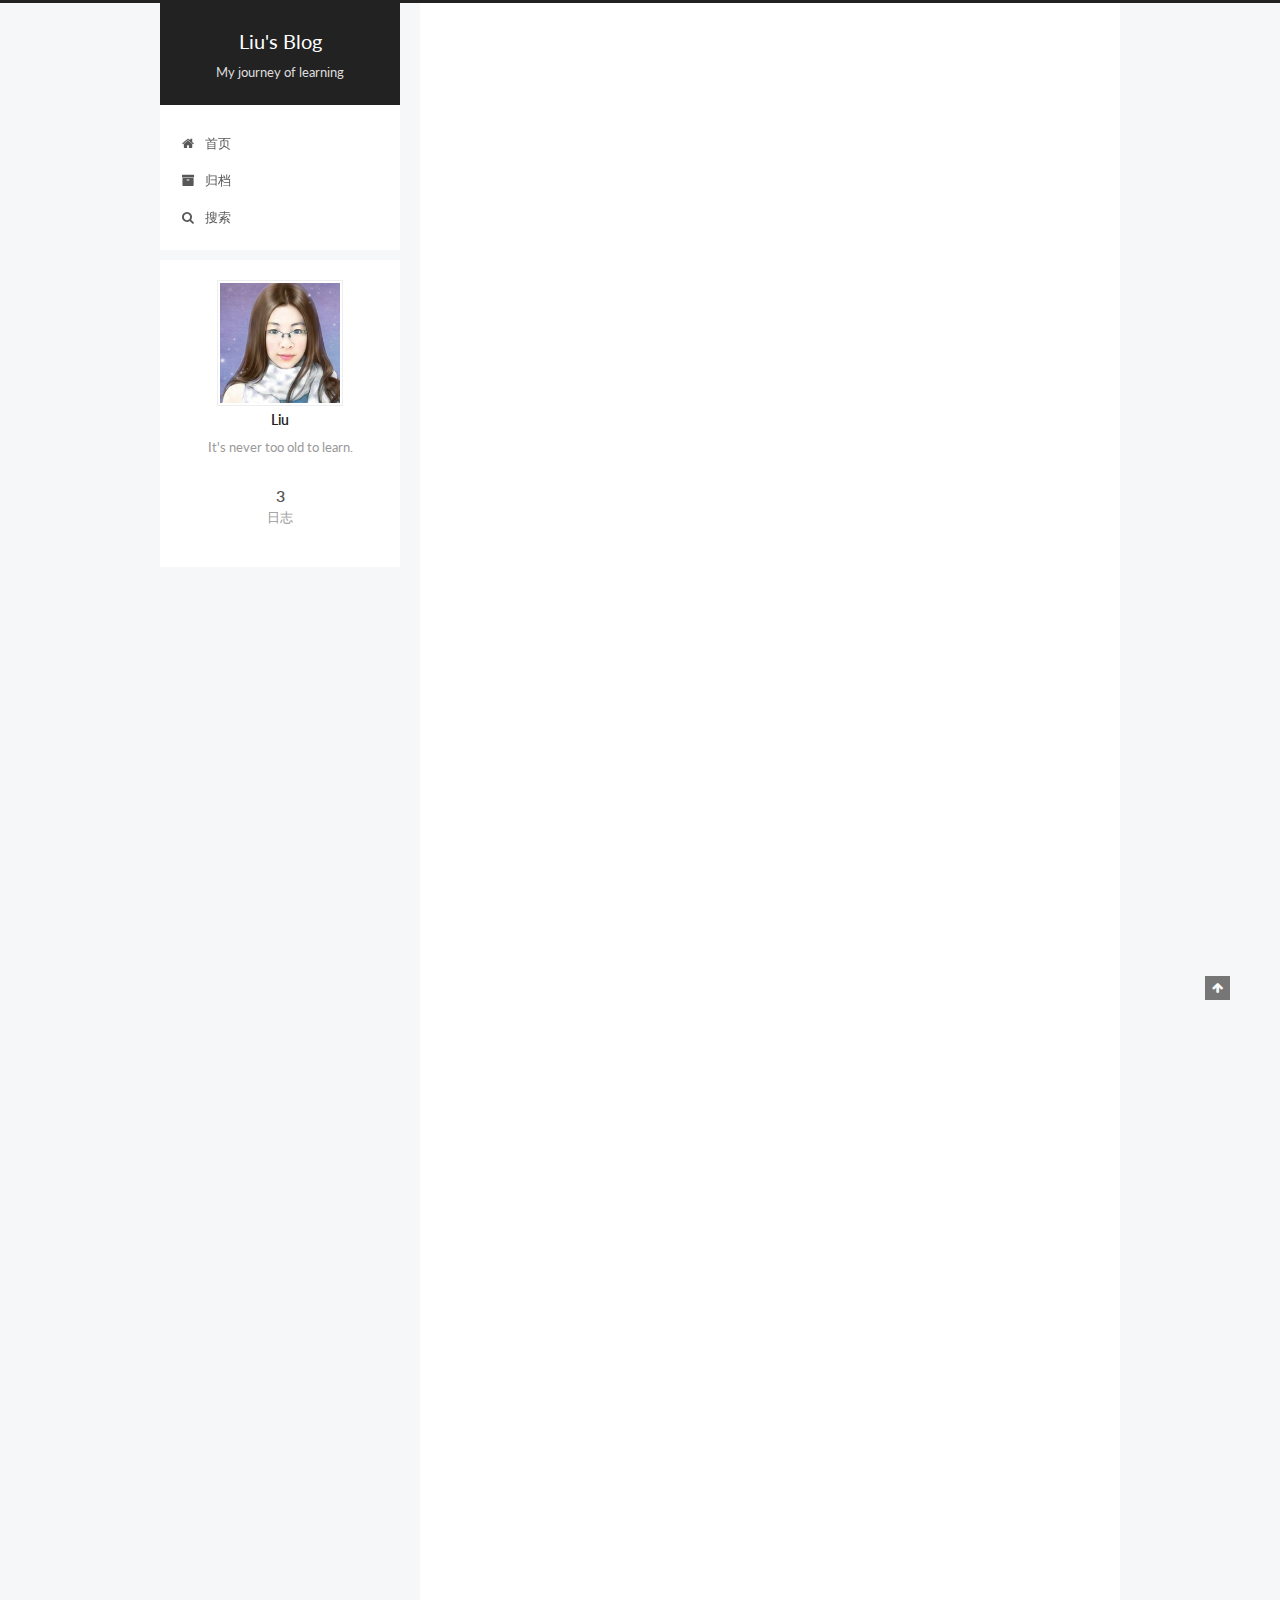
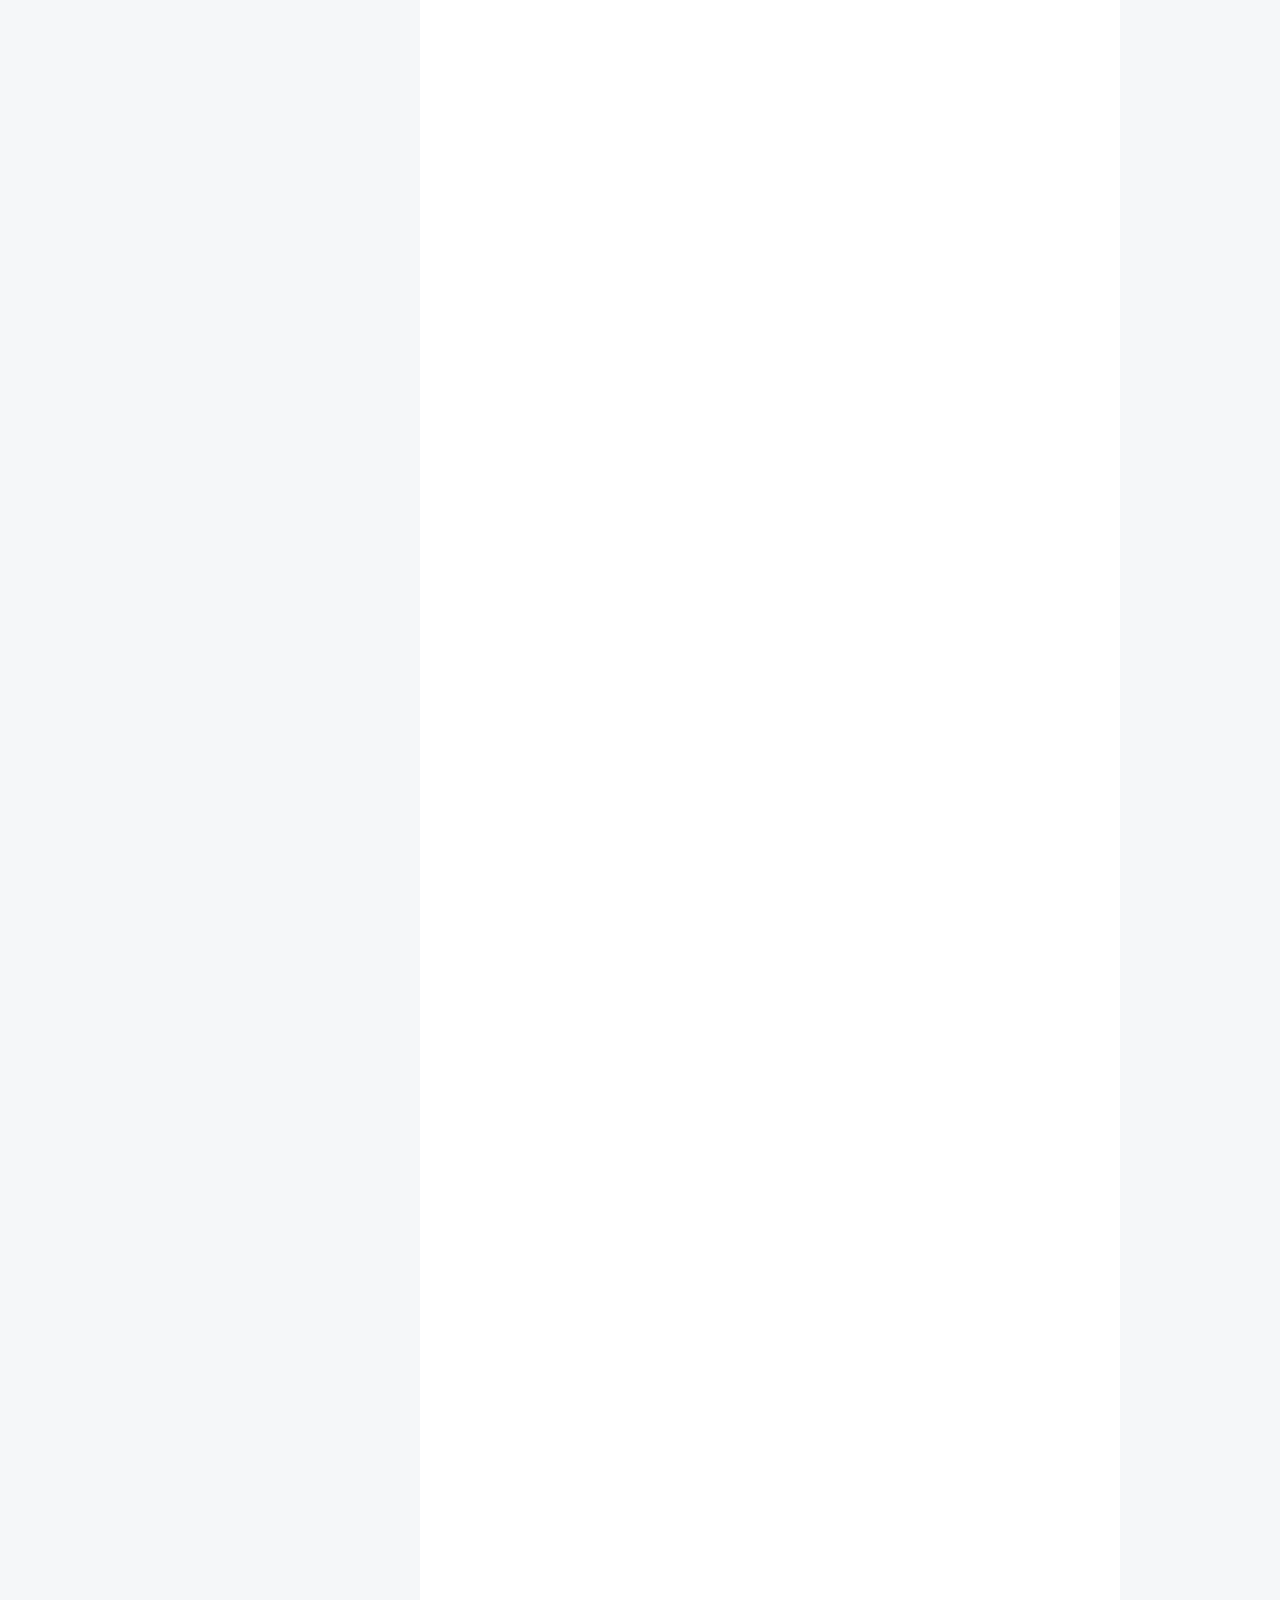
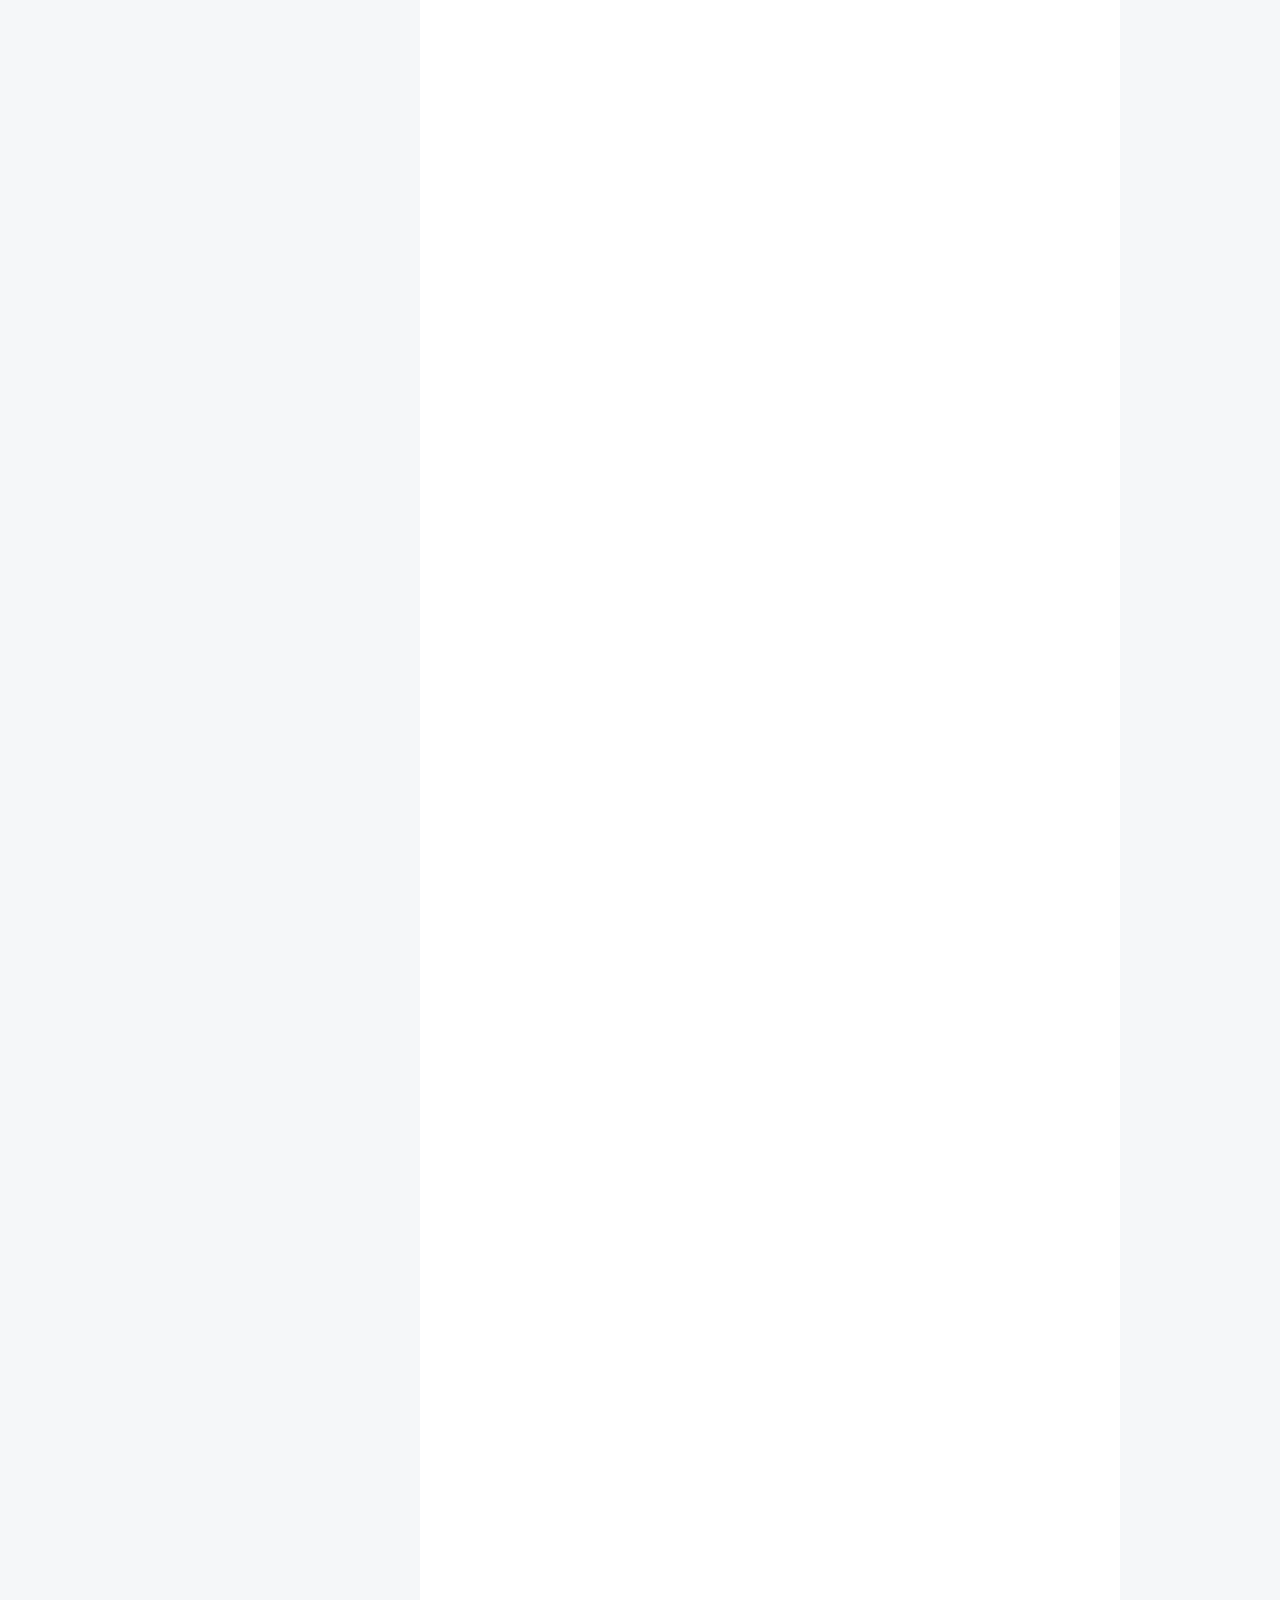
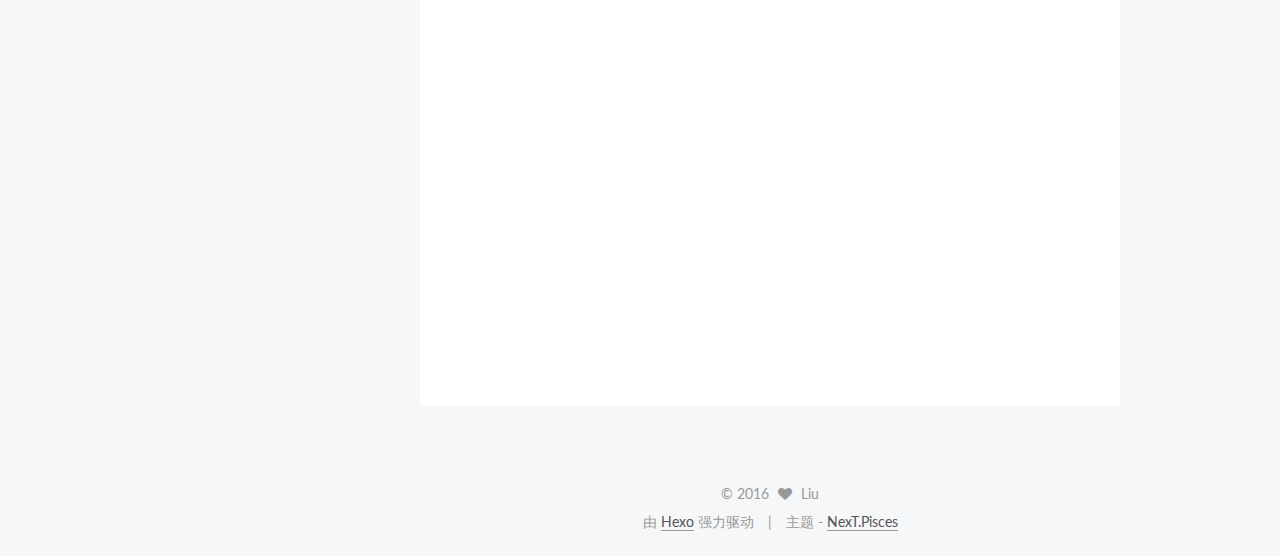
==== commit 2da34aa8: "Site updated: 2016-11-22 14:15:06" ====
--- a/index.html
+++ b/index.html
@@ -262,7 +262,7 @@
   
 
   <article class="post post-type-normal " itemscope itemtype="http://schema.org/Article">
-  <link itemprop="mainEntityOfPage" href="https://celeryliu.github.io/2016/11/20/Turkish-01-Selamlasma-Tanisma/">
+  <link itemprop="mainEntityOfPage" href="https://celeryliu.github.io/2016/11/22/turkish/turkish-2-okul/">
 
   <span style="display:none" itemprop="author" itemscope itemtype="http://schema.org/Person">
     <meta itemprop="name" content="Liu">
@@ -287,7 +287,139 @@
             
               
                 
-                <a class="post-title-link" href="/2016/11/20/Turkish-01-Selamlasma-Tanisma/" itemprop="url">
+                <a class="post-title-link" href="/2016/11/22/turkish/turkish-2-okul/" itemprop="url">
+                  turkish/2 okul
+                </a>
+              
+            
+          </h1>
+        
+
+        <div class="post-meta">
+          <span class="post-time">
+            
+              <span class="post-meta-item-icon">
+                <i class="fa fa-calendar-o"></i>
+              </span>
+              <span class="post-meta-item-text">发表于</span>
+              <time title="Post created" itemprop="dateCreated datePublished" datetime="2016-11-22T14:10:28+08:00">
+                2016-11-22
+              </time>
+            
+
+            
+
+            
+          </span>
+
+          
+
+          
+            
+              <span class="post-comments-count">
+                <span class="post-meta-divider">|</span>
+                <a href="/2016/11/22/turkish/turkish-2-okul/#comments" itemprop="discussionUrl">
+                  <span class="post-comments-count ds-thread-count" data-thread-key="2016/11/22/turkish/turkish-2-okul/" itemprop="commentCount"></span>
+                </a>
+              </span>
+            
+          
+
+          
+
+          
+          
+             <span id="/2016/11/22/turkish/turkish-2-okul/" class="leancloud_visitors" data-flag-title="turkish/2 okul">
+               <span class="post-meta-divider">|</span>
+               <span class="post-meta-item-icon">
+                 <i class="fa fa-eye"></i>
+               </span>
+               <span class="post-meta-item-text">阅读次数 </span>
+               <span class="leancloud-visitors-count"></span>
+              </span>
+          
+
+          
+
+          
+
+        </div>
+      </header>
+    
+
+
+    <div class="post-body" itemprop="articleBody">
+
+      
+      
+
+      
+        
+          
+            
+          
+        
+      
+    </div>
+
+    <div>
+      
+    </div>
+
+    <div>
+      
+    </div>
+
+
+    <footer class="post-footer">
+      
+
+      
+
+      
+      
+        <div class="post-eof"></div>
+      
+    </footer>
+  </article>
+
+
+    
+      
+
+  
+
+  
+  
+  
+
+  <article class="post post-type-normal " itemscope itemtype="http://schema.org/Article">
+  <link itemprop="mainEntityOfPage" href="https://celeryliu.github.io/2016/11/20/turkish/Turkish-01-Selamlasma-Tanisma/">
+
+  <span style="display:none" itemprop="author" itemscope itemtype="http://schema.org/Person">
+    <meta itemprop="name" content="Liu">
+    <meta itemprop="description" content="">
+    <meta itemprop="image" content="/images/avatar.jpg">
+  </span>
+
+  <span style="display:none" itemprop="publisher" itemscope itemtype="http://schema.org/Organization">
+    <meta itemprop="name" content="Liu's Blog">
+    <span style="display:none" itemprop="logo" itemscope itemtype="http://schema.org/ImageObject">
+      <img style="display:none;" itemprop="url image" alt="Liu's Blog" src="">
+    </span>
+  </span>
+
+    
+      <header class="post-header">
+
+        
+        
+          <h1 class="post-title" itemprop="name headline">
+            
+            
+              
+                
+                <a class="post-title-link" href="/2016/11/20/turkish/Turkish-01-Selamlasma-Tanisma/" itemprop="url">
                   Turkish 01 Selamlaşma Tanışma
                 </a>
               
@@ -318,8 +450,8 @@
             
               <span class="post-comments-count">
                 <span class="post-meta-divider">|</span>
-                <a href="/2016/11/20/Turkish-01-Selamlasma-Tanisma/#comments" itemprop="discussionUrl">
-                  <span class="post-comments-count ds-thread-count" data-thread-key="2016/11/20/Turkish-01-Selamlasma-Tanisma/" itemprop="commentCount"></span>
+                <a href="/2016/11/20/turkish/Turkish-01-Selamlasma-Tanisma/#comments" itemprop="discussionUrl">
+                  <span class="post-comments-count ds-thread-count" data-thread-key="2016/11/20/turkish/Turkish-01-Selamlasma-Tanisma/" itemprop="commentCount"></span>
                 </a>
               </span>
             
@@ -329,7 +461,7 @@
 
           
           
-             <span id="/2016/11/20/Turkish-01-Selamlasma-Tanisma/" class="leancloud_visitors" data-flag-title="Turkish 01 Selamlaşma Tanışma">
+             <span id="/2016/11/20/turkish/Turkish-01-Selamlasma-Tanisma/" class="leancloud_visitors" data-flag-title="Turkish 01 Selamlaşma Tanışma">
                <span class="post-meta-divider">|</span>
                <span class="post-meta-item-icon">
                  <i class="fa fa-eye"></i>
@@ -514,7 +646,7 @@
 </tr>
 <tr>
 <td>kalkmak</td>
-<td>起床</td>
+<td>起床（get up）</td>
 </tr>
 <tr>
 <td>konuşmak</td>
@@ -674,7 +806,7 @@
       
         
           
-            <p>断断续续地折腾了好几天，总算把博客搭好了。搭建过程参考了：<a href="http://opiece.me/2015/04/09/hexo-guide/" title="使用Hexo搭建个人博客(基于hexo3.0)" target="_blank" rel="external">使用Hexo搭建个人博客(基于hexo3.0)</a>、<a href="https://pages.github.com" title="GitHub Pages" target="_blank" rel="external">GitHub Pages</a>、<a href="http://theme-next.iissnan.com/" title="NexT主题" target="_blank" rel="external">NexT主题</a>、<a href="https://www.zhihu.com/question/21065229" title="知乎" target="_blank" rel="external">Markdown中插入图片有什么技巧</a>。Hexo支持Markdown，所以在开始写博客之前学习了下如何使用Markdown（<a href="http://www.jianshu.com/p/q81RER/" title="献给写作者的 Markdown 新手指南" target="_blank" rel="external">献给写作者的 Markdown 新手指南</a>），在此对以上所有内容和技术的提供者表示感谢。</p>
+            <p>断断续续地折腾了好几天，总算把博客搭好了。搭建过程参考了：<a href="http://opiece.me/2015/04/09/hexo-guide/" title="使用Hexo搭建个人博客(基于hexo3.0)" target="_blank" rel="external">使用Hexo搭建个人博客(基于hexo3.0)</a>、<a href="https://pages.github.com" title="GitHub Pages" target="_blank" rel="external">GitHub Pages</a>、<a href="http://theme-next.iissnan.com/" title="NexT主题" target="_blank" rel="external">NexT主题</a>。Hexo支持Markdown，所以在开始写博客之前学习了下如何使用Markdown（<a href="http://www.jianshu.com/p/q81RER/" title="献给写作者的 Markdown 新手指南" target="_blank" rel="external">献给写作者的 Markdown 新手指南</a>、<a href="https://www.zhihu.com/question/21065229" title="知乎" target="_blank" rel="external">Markdown中插入图片有什么技巧</a>），在此对以上所有内容和技术的提供者表示感谢。</p>
 <h2 id="开博客的初衷"><a href="#开博客的初衷" class="headerlink" title="开博客的初衷"></a>开博客的初衷</h2><p>古时候有个人说“长到老学到老”，知识日新月日，学习也永无止境。我经常会在<a href="http://study.163.com/" title="网易云课堂" target="_blank" rel="external">网易云课堂</a>、<a href="https://www.coursera.org/" title="coursera" target="_blank" rel="external">coursera</a>和学校里的公选课上学一些自己感兴趣的东西，有些可以现学现用，而暂时用不到的知识就可能会被忘记。好像还是古人说的——“好记性不如烂笔头”，为了真正学到知识，开个博客吧！把学习的东西都写出来，一方面可以加深对知识的理解，在和大家分享的同时还有机会得到高手的指正；另一方面，可以督促自己深入的学习，而不是停留在一知半解的层面，同时还可以锻炼写作的能力。一箭多雕的事，何乐而不为。</p>
 <p>就到这吧！第一次写博文，就这几个字还费了老大的劲o(╯□╰)o，希望能够坚持，希望能不断进步。</p>
 
@@ -747,7 +879,7 @@
         <nav class="site-state motion-element">
           <div class="site-state-item site-state-posts">
             <a href="/archives">
-              <span class="site-state-item-count">2</span>
+              <span class="site-state-item-count">3</span>
               <span class="site-state-item-name">日志</span>
             </a>
           </div>
--- a/css/main.css
+++ b/css/main.css
@@ -1682,7 +1682,7 @@
   width: 4px;
   height: 4px;
   border-radius: 50%;
-  background: #289f01;
+  background: #0d5d3b;
 }
 .links-of-blogroll {
   font-size: 13px;
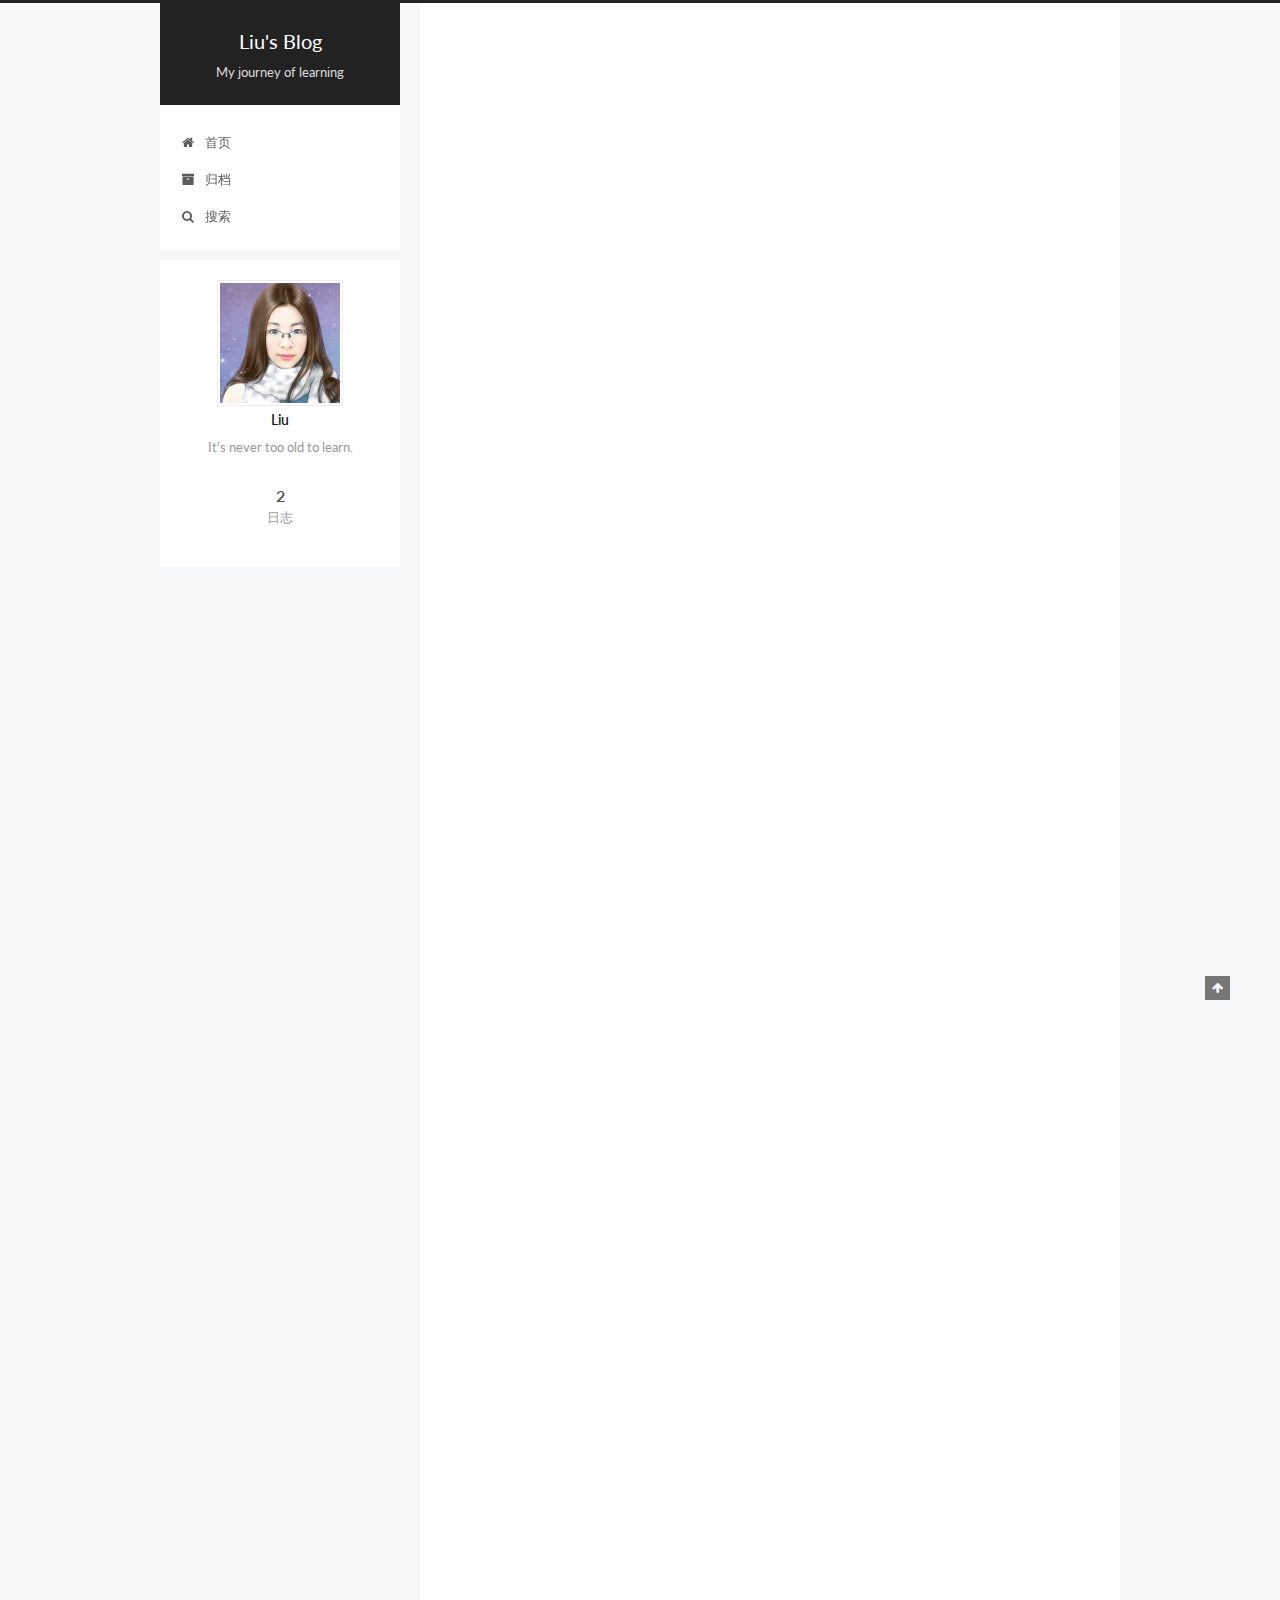
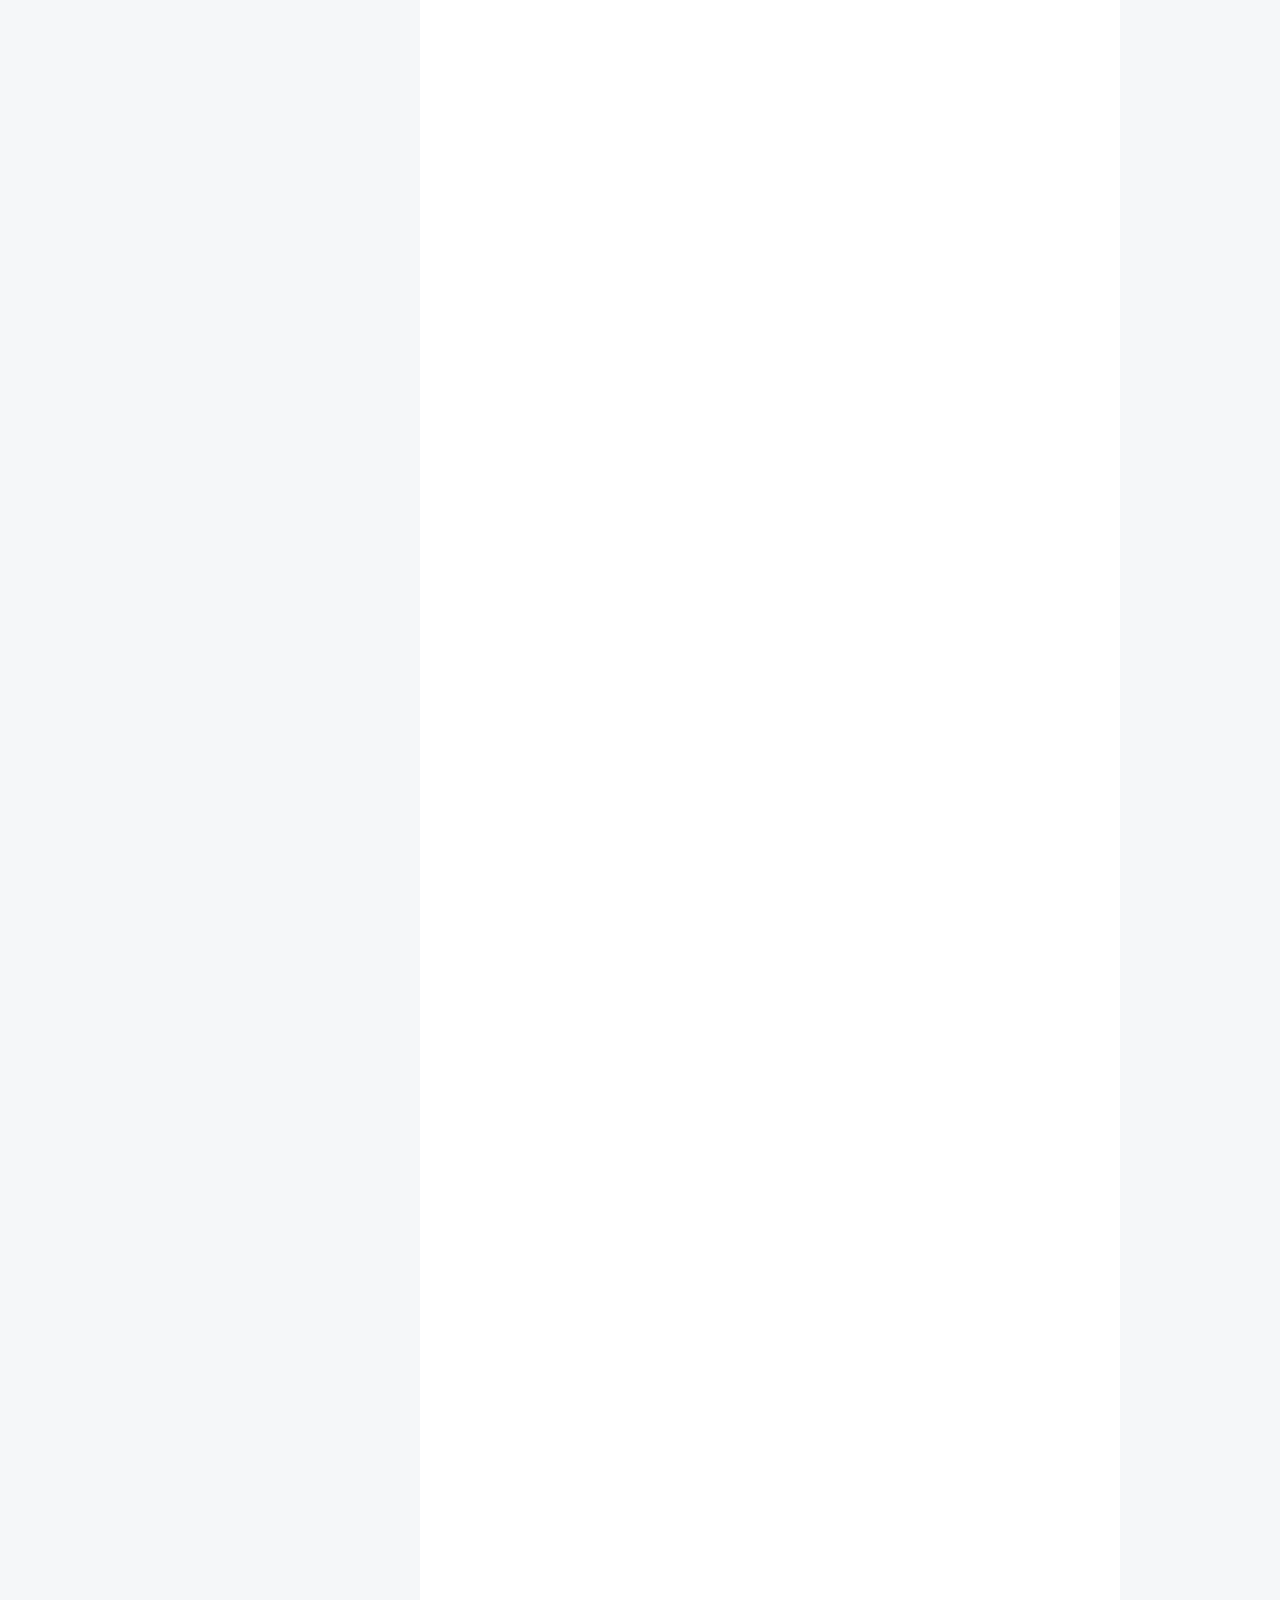
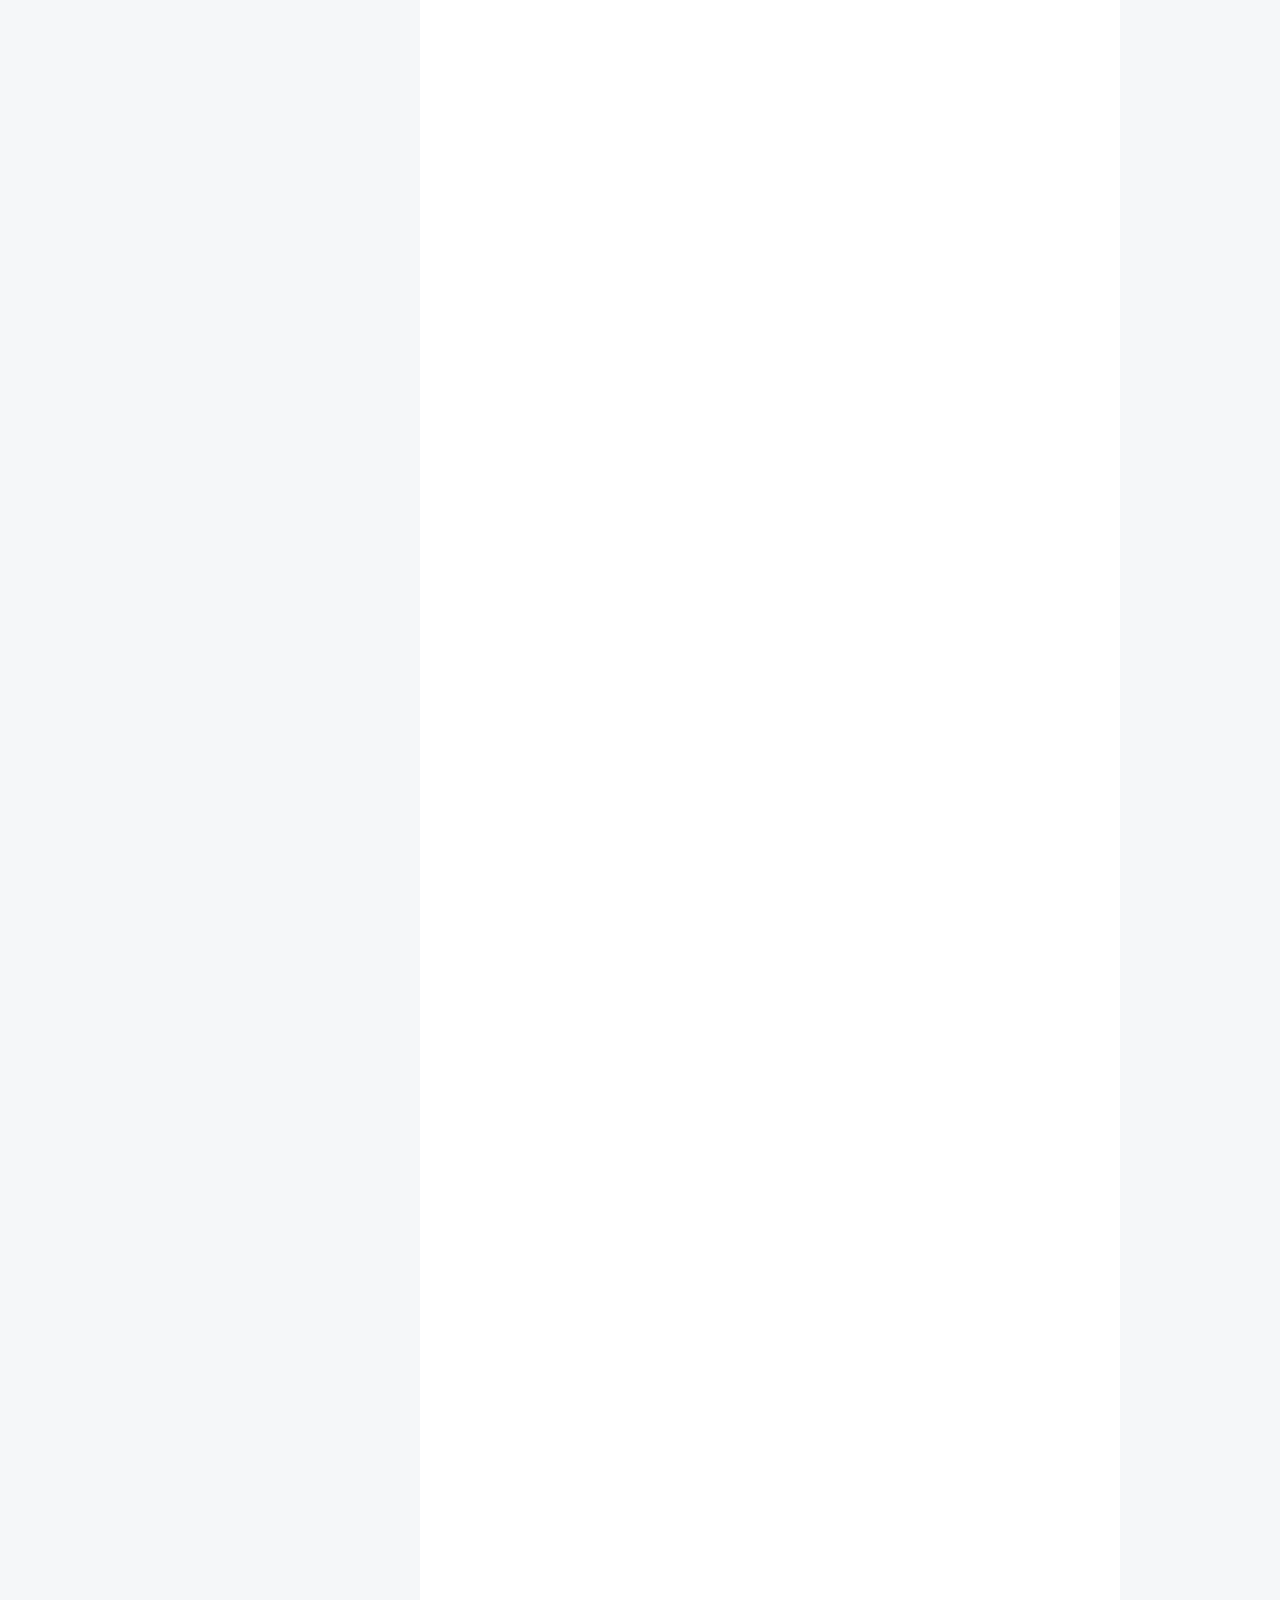
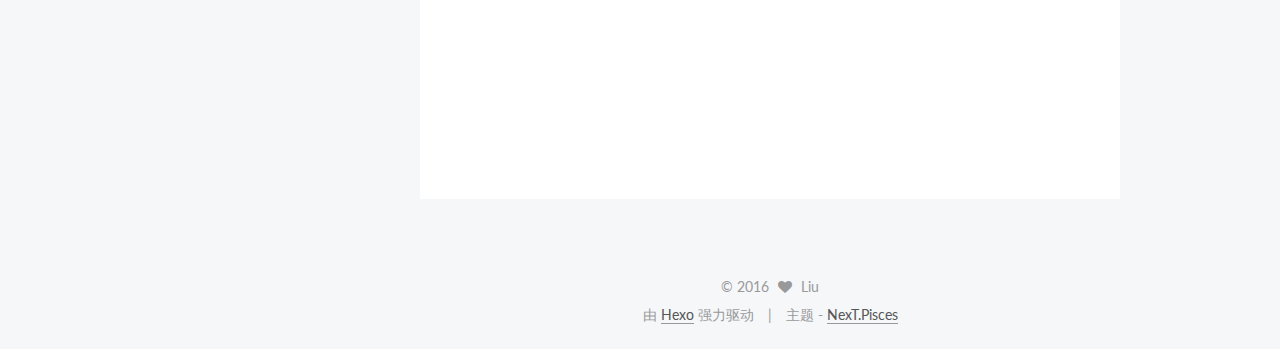
==== commit 300f46b5: "Site updated: 2016-11-22 14:16:07" ====
--- a/index.html
+++ b/index.html
@@ -262,138 +262,6 @@
   
 
   <article class="post post-type-normal " itemscope itemtype="http://schema.org/Article">
-  <link itemprop="mainEntityOfPage" href="https://celeryliu.github.io/2016/11/22/turkish/turkish-2-okul/">
-
-  <span style="display:none" itemprop="author" itemscope itemtype="http://schema.org/Person">
-    <meta itemprop="name" content="Liu">
-    <meta itemprop="description" content="">
-    <meta itemprop="image" content="/images/avatar.jpg">
-  </span>
-
-  <span style="display:none" itemprop="publisher" itemscope itemtype="http://schema.org/Organization">
-    <meta itemprop="name" content="Liu's Blog">
-    <span style="display:none" itemprop="logo" itemscope itemtype="http://schema.org/ImageObject">
-      <img style="display:none;" itemprop="url image" alt="Liu's Blog" src="">
-    </span>
-  </span>
-
-    
-      <header class="post-header">
-
-        
-        
-          <h1 class="post-title" itemprop="name headline">
-            
-            
-              
-                
-                <a class="post-title-link" href="/2016/11/22/turkish/turkish-2-okul/" itemprop="url">
-                  turkish/2 okul
-                </a>
-              
-            
-          </h1>
-        
-
-        <div class="post-meta">
-          <span class="post-time">
-            
-              <span class="post-meta-item-icon">
-                <i class="fa fa-calendar-o"></i>
-              </span>
-              <span class="post-meta-item-text">发表于</span>
-              <time title="Post created" itemprop="dateCreated datePublished" datetime="2016-11-22T14:10:28+08:00">
-                2016-11-22
-              </time>
-            
-
-            
-
-            
-          </span>
-
-          
-
-          
-            
-              <span class="post-comments-count">
-                <span class="post-meta-divider">|</span>
-                <a href="/2016/11/22/turkish/turkish-2-okul/#comments" itemprop="discussionUrl">
-                  <span class="post-comments-count ds-thread-count" data-thread-key="2016/11/22/turkish/turkish-2-okul/" itemprop="commentCount"></span>
-                </a>
-              </span>
-            
-          
-
-          
-
-          
-          
-             <span id="/2016/11/22/turkish/turkish-2-okul/" class="leancloud_visitors" data-flag-title="turkish/2 okul">
-               <span class="post-meta-divider">|</span>
-               <span class="post-meta-item-icon">
-                 <i class="fa fa-eye"></i>
-               </span>
-               <span class="post-meta-item-text">阅读次数 </span>
-               <span class="leancloud-visitors-count"></span>
-              </span>
-          
-
-          
-
-          
-
-        </div>
-      </header>
-    
-
-
-    <div class="post-body" itemprop="articleBody">
-
-      
-      
-
-      
-        
-          
-            
-          
-        
-      
-    </div>
-
-    <div>
-      
-    </div>
-
-    <div>
-      
-    </div>
-
-
-    <footer class="post-footer">
-      
-
-      
-
-      
-      
-        <div class="post-eof"></div>
-      
-    </footer>
-  </article>
-
-
-    
-      
-
-  
-
-  
-  
-  
-
-  <article class="post post-type-normal " itemscope itemtype="http://schema.org/Article">
   <link itemprop="mainEntityOfPage" href="https://celeryliu.github.io/2016/11/20/turkish/Turkish-01-Selamlasma-Tanisma/">
 
   <span style="display:none" itemprop="author" itemscope itemtype="http://schema.org/Person">
@@ -490,7 +358,7 @@
           
             <p>第一篇正式的博文，也是土耳其语学习的第一课。2016年秋季学期，选学了土耳其语，每周有两节课，每次上课都很快就懂了，感觉很简单，可是过一段时间，再去看前边学的东西就有些模糊了。从这一篇开始把自己学到的基础土耳其语知识都一一记录下来，相当于复习一遍，同时与想学习土耳其语的朋友分享，如有错误，欢迎不吝指正。这里仅是书上最基础最表面的东西，如果想深入学习的话，有一本《土耳其语语法》（埃·捷尼舍夫著），有汉语译本，科学出版社出版。写的非常详细，但是感觉要想快速上手，简单的基础知识更好学。</p>
 <h2 id="一、常用语"><a href="#一、常用语" class="headerlink" title="一、常用语"></a>一、常用语</h2><ol>
-<li>Merhaba            （hello）</li>
+<li>Merhaba            （Hello）</li>
 <li>Nasılsın?        （How are you?）</li>
 <li>İyiyim.            （I am fine.）</li>
 <li>Teşekkür ederim.    （Thank you.）</li>
@@ -879,7 +747,7 @@
         <nav class="site-state motion-element">
           <div class="site-state-item site-state-posts">
             <a href="/archives">
-              <span class="site-state-item-count">3</span>
+              <span class="site-state-item-count">2</span>
               <span class="site-state-item-name">日志</span>
             </a>
           </div>
--- a/css/main.css
+++ b/css/main.css
@@ -1682,7 +1682,7 @@
   width: 4px;
   height: 4px;
   border-radius: 50%;
-  background: #0d5d3b;
+  background: #36ff99;
 }
 .links-of-blogroll {
   font-size: 13px;
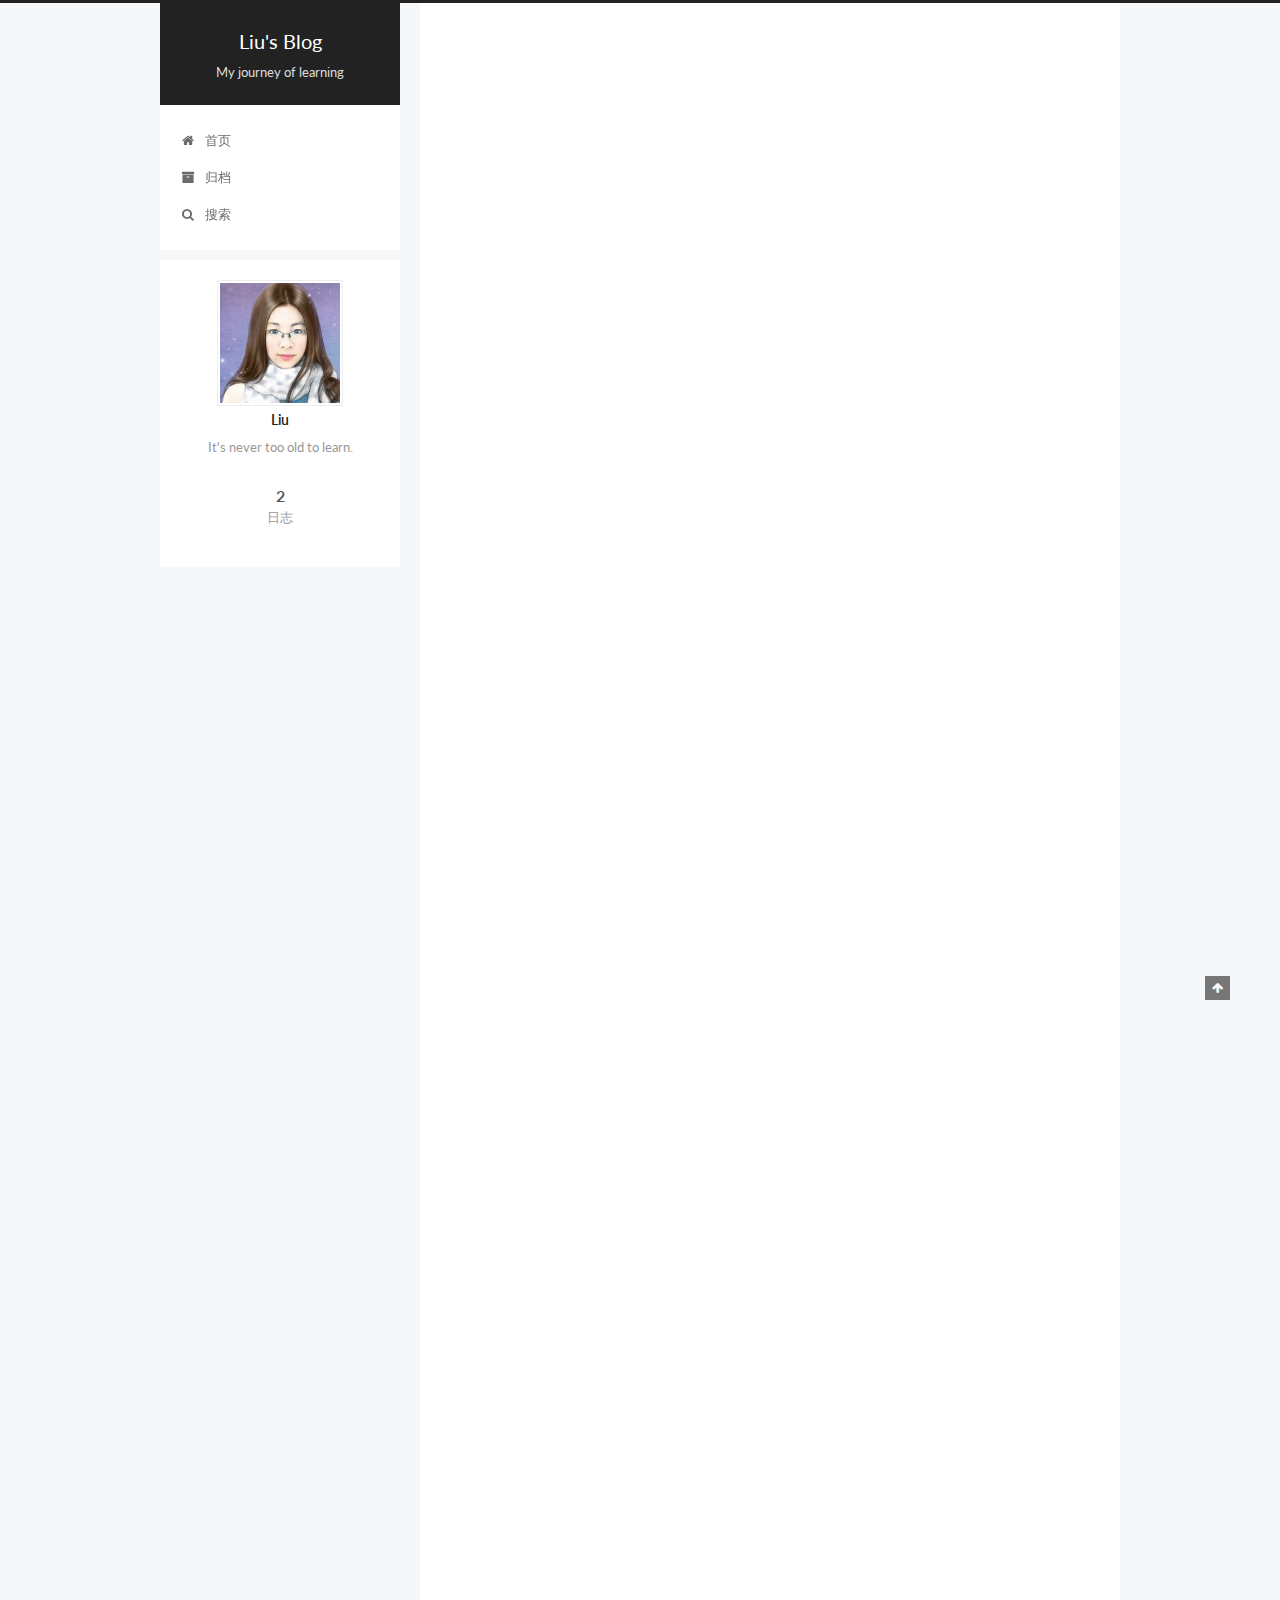
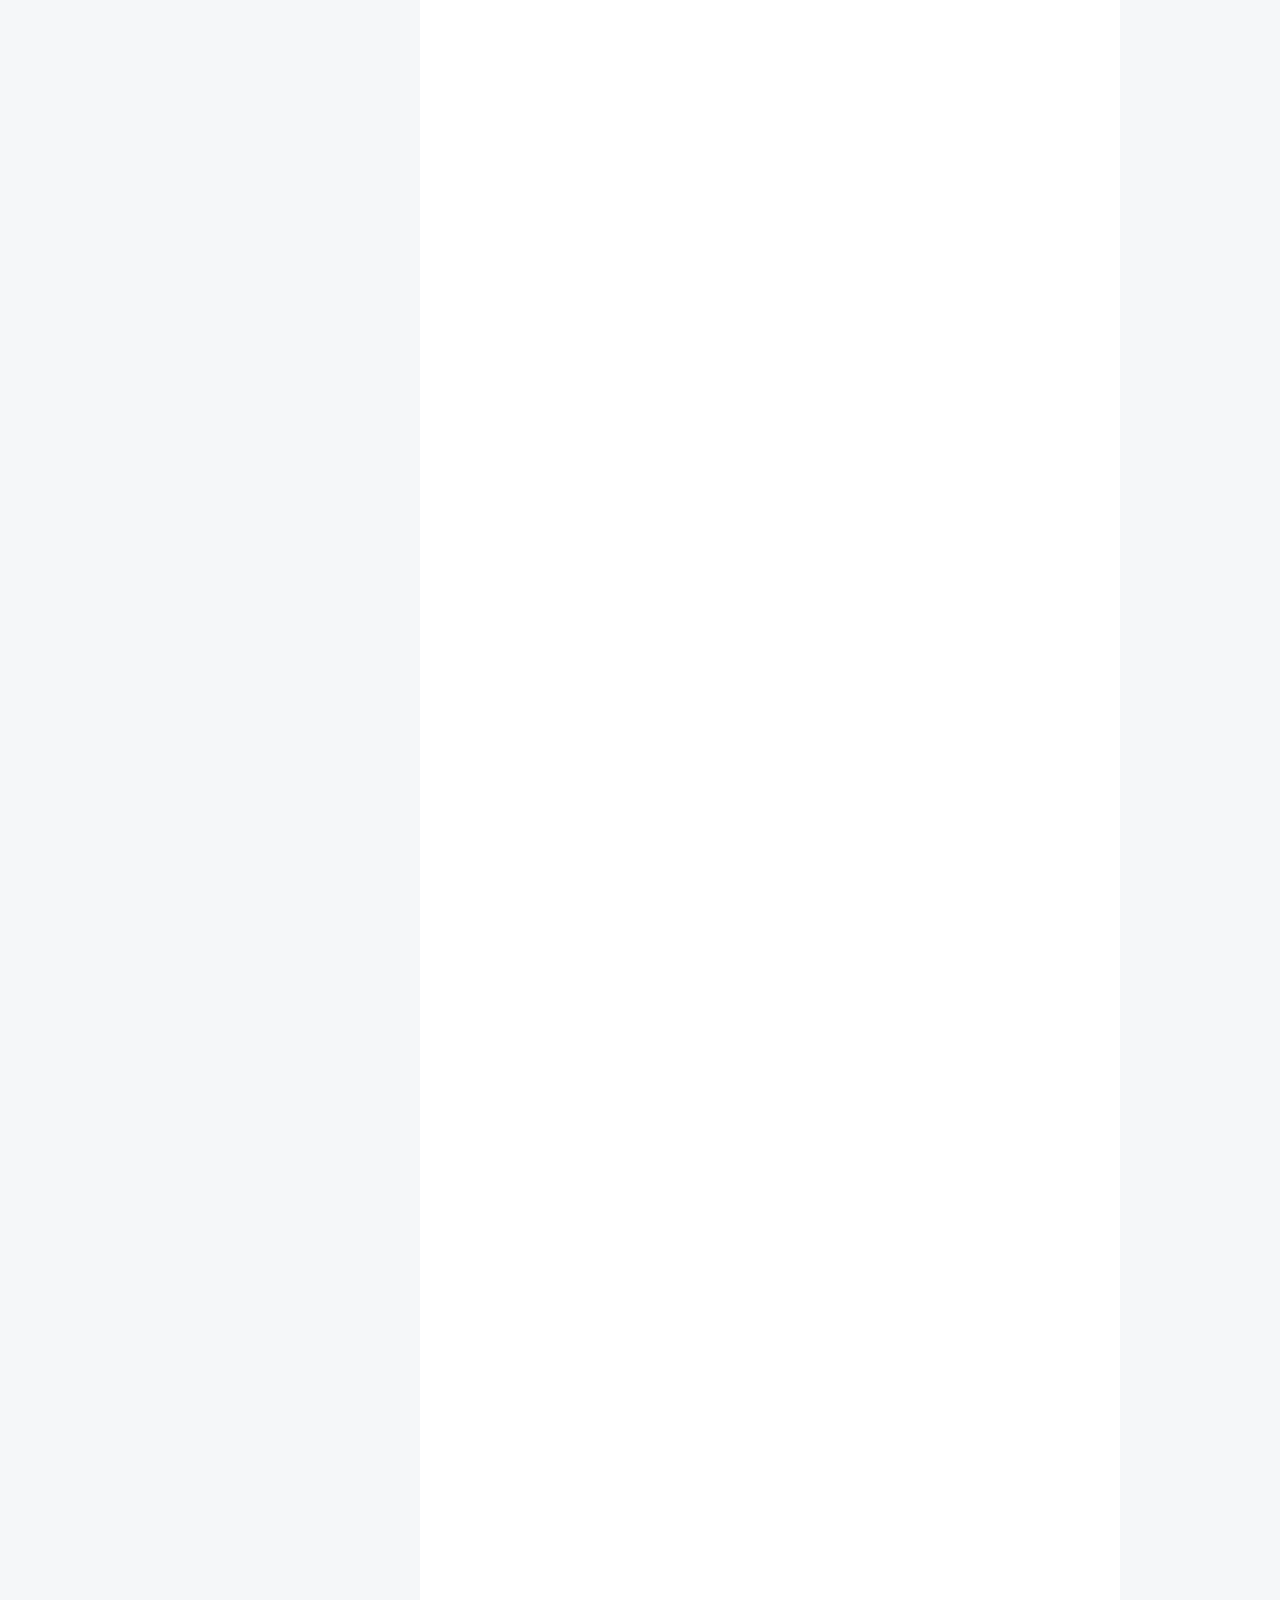
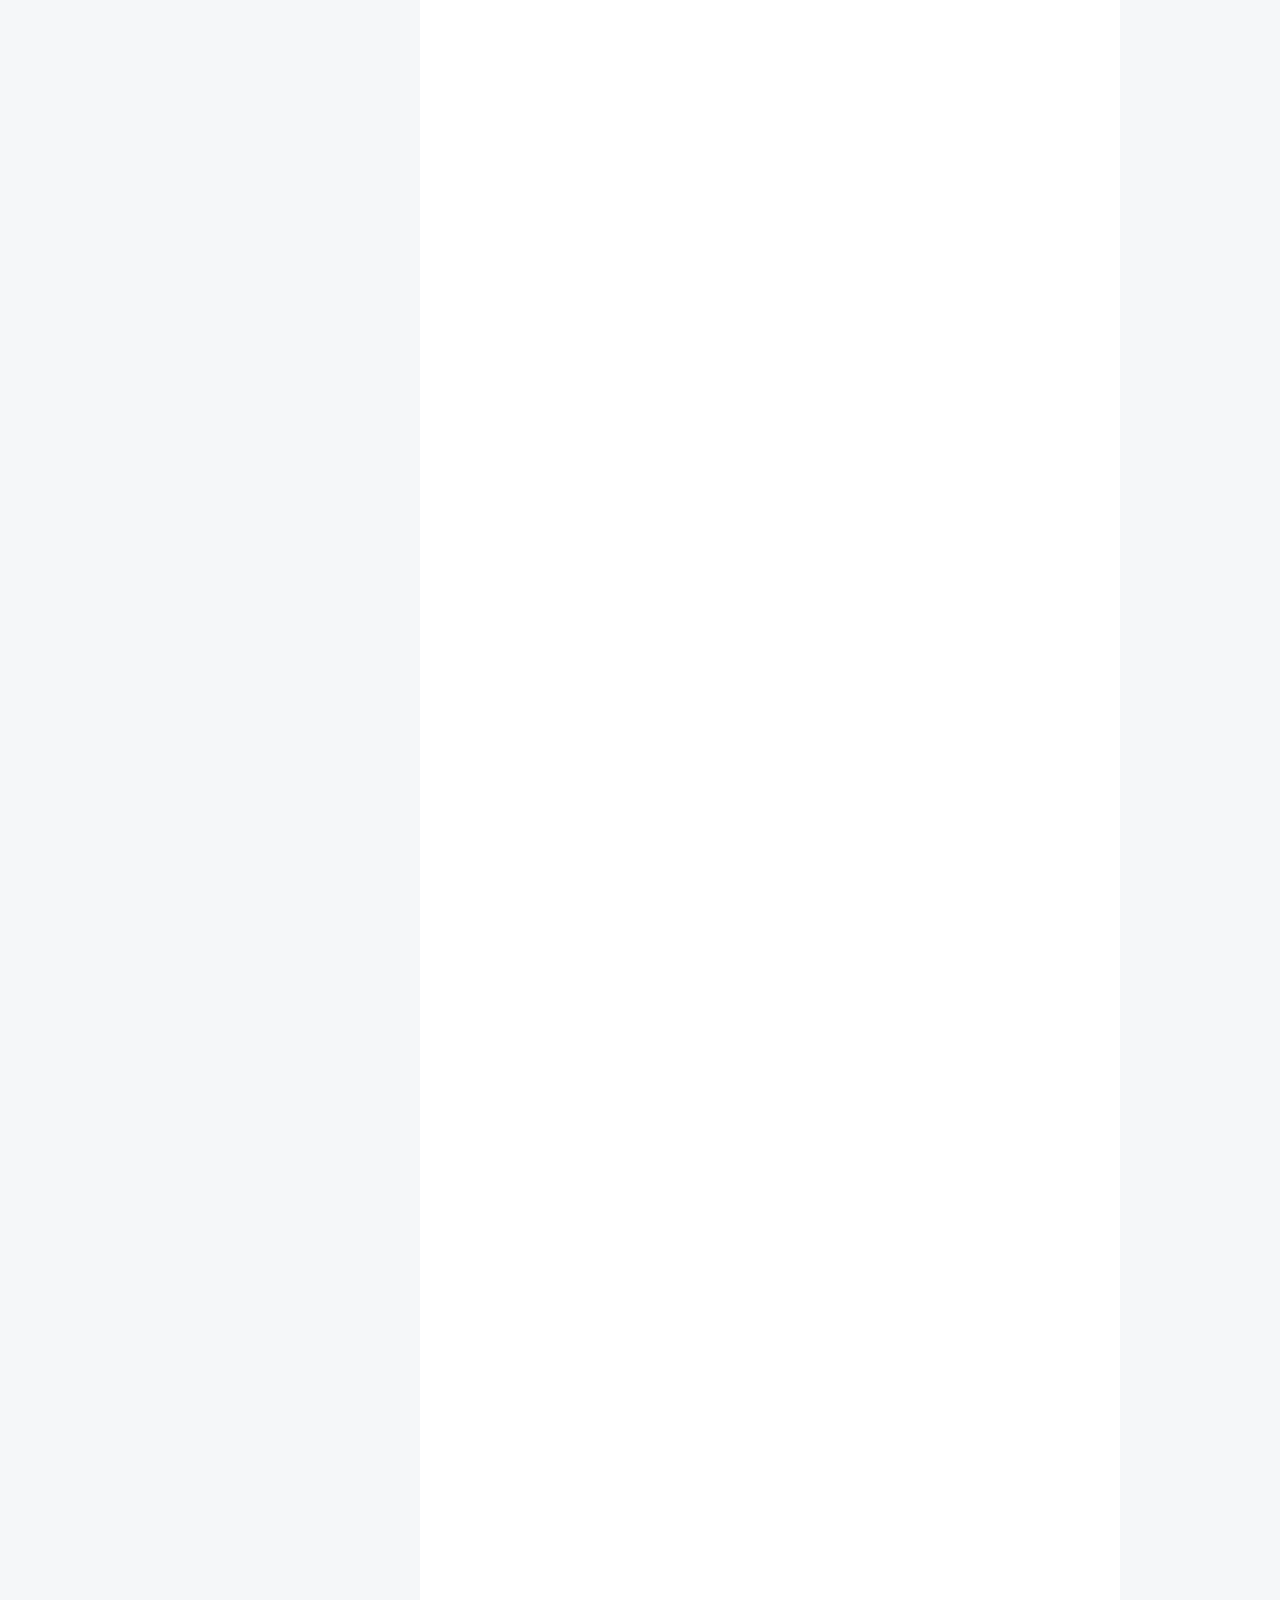
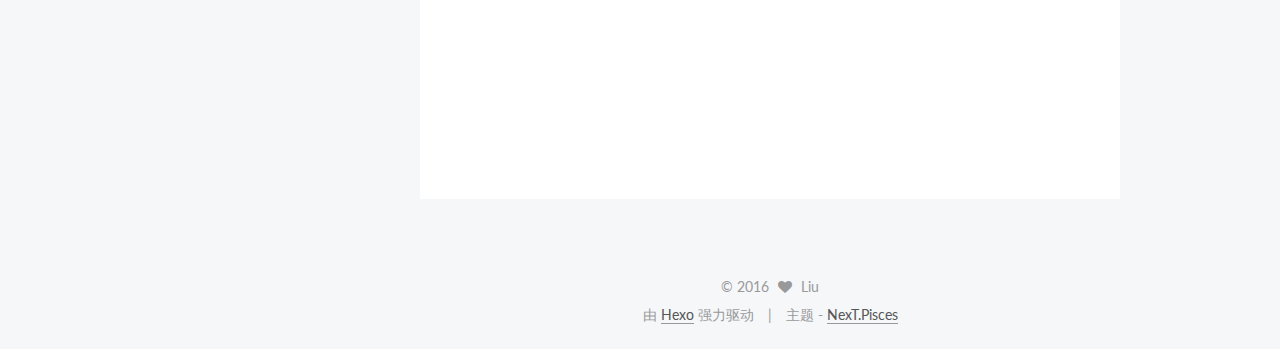
==== commit 1949b055: "Site updated: 2016-11-22 14:28:19" ====
--- a/index.html
+++ b/index.html
@@ -674,7 +674,7 @@
       
         
           
-            <p>断断续续地折腾了好几天，总算把博客搭好了。搭建过程参考了：<a href="http://opiece.me/2015/04/09/hexo-guide/" title="使用Hexo搭建个人博客(基于hexo3.0)" target="_blank" rel="external">使用Hexo搭建个人博客(基于hexo3.0)</a>、<a href="https://pages.github.com" title="GitHub Pages" target="_blank" rel="external">GitHub Pages</a>、<a href="http://theme-next.iissnan.com/" title="NexT主题" target="_blank" rel="external">NexT主题</a>。Hexo支持Markdown，所以在开始写博客之前学习了下如何使用Markdown（<a href="http://www.jianshu.com/p/q81RER/" title="献给写作者的 Markdown 新手指南" target="_blank" rel="external">献给写作者的 Markdown 新手指南</a>、<a href="https://www.zhihu.com/question/21065229" title="知乎" target="_blank" rel="external">Markdown中插入图片有什么技巧</a>），在此对以上所有内容和技术的提供者表示感谢。</p>
+            <p>断断续续地折腾了好几天，总算把博客搭好了。搭建过程参考了：<a href="http://opiece.me/2015/04/09/hexo-guide/" title="使用Hexo搭建个人博客(基于hexo3.0)" target="_blank" rel="external">使用Hexo搭建个人博客(基于hexo3.0)</a>、<a href="https://hexo.io/zh-cn/docs/" title="Hexo文档" target="_blank" rel="external">Hexo文档</a>、<a href="https://pages.github.com" title="GitHub Pages" target="_blank" rel="external">GitHub Pages</a>、<a href="http://theme-next.iissnan.com/" title="NexT主题" target="_blank" rel="external">NexT主题</a>。Hexo支持Markdown，所以在开始写博客之前学习了下如何使用Markdown（<a href="http://www.jianshu.com/p/q81RER/" title="献给写作者的 Markdown 新手指南" target="_blank" rel="external">献给写作者的 Markdown 新手指南</a>），在此对以上所有内容和技术的提供者表示感谢。</p>
 <h2 id="开博客的初衷"><a href="#开博客的初衷" class="headerlink" title="开博客的初衷"></a>开博客的初衷</h2><p>古时候有个人说“长到老学到老”，知识日新月日，学习也永无止境。我经常会在<a href="http://study.163.com/" title="网易云课堂" target="_blank" rel="external">网易云课堂</a>、<a href="https://www.coursera.org/" title="coursera" target="_blank" rel="external">coursera</a>和学校里的公选课上学一些自己感兴趣的东西，有些可以现学现用，而暂时用不到的知识就可能会被忘记。好像还是古人说的——“好记性不如烂笔头”，为了真正学到知识，开个博客吧！把学习的东西都写出来，一方面可以加深对知识的理解，在和大家分享的同时还有机会得到高手的指正；另一方面，可以督促自己深入的学习，而不是停留在一知半解的层面，同时还可以锻炼写作的能力。一箭多雕的事，何乐而不为。</p>
 <p>就到这吧！第一次写博文，就这几个字还费了老大的劲o(╯□╰)o，希望能够坚持，希望能不断进步。</p>
 
--- a/css/main.css
+++ b/css/main.css
@@ -1682,7 +1682,7 @@
   width: 4px;
   height: 4px;
   border-radius: 50%;
-  background: #36ff99;
+  background: #820d91;
 }
 .links-of-blogroll {
   font-size: 13px;
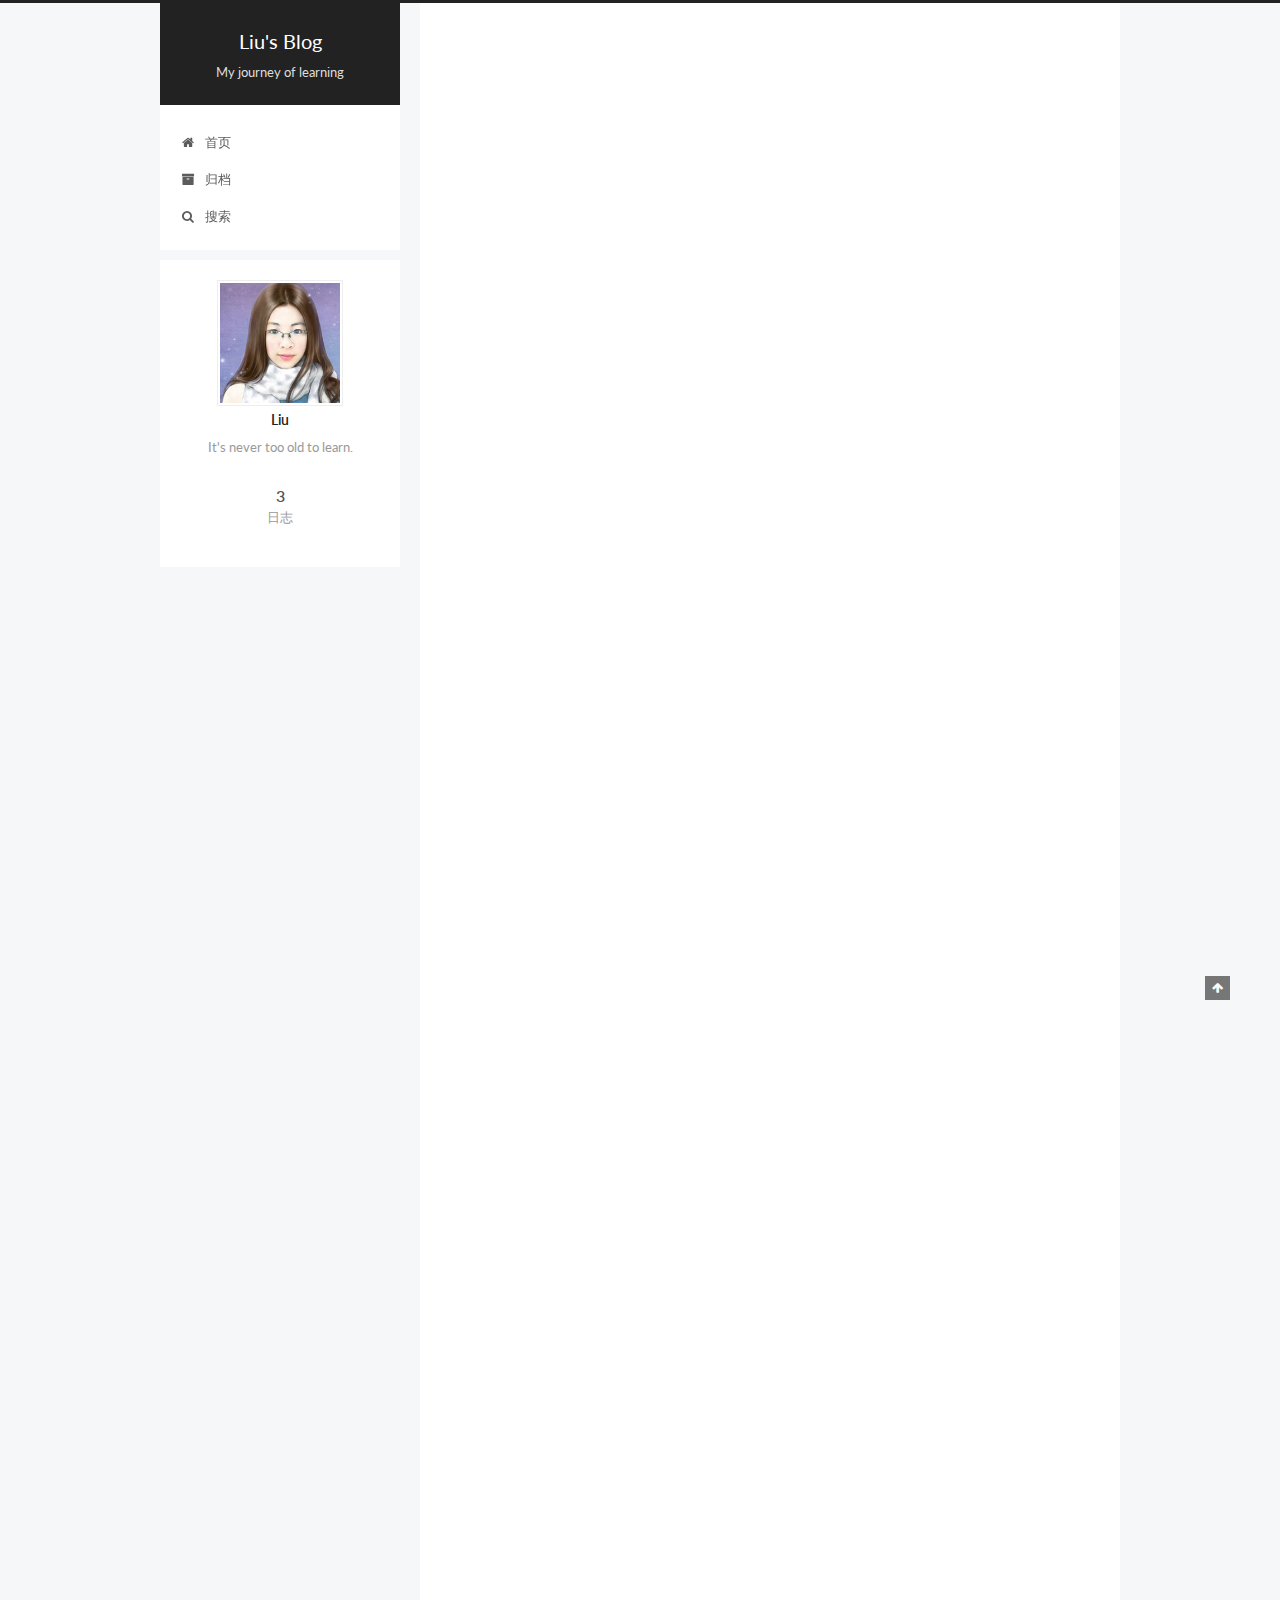
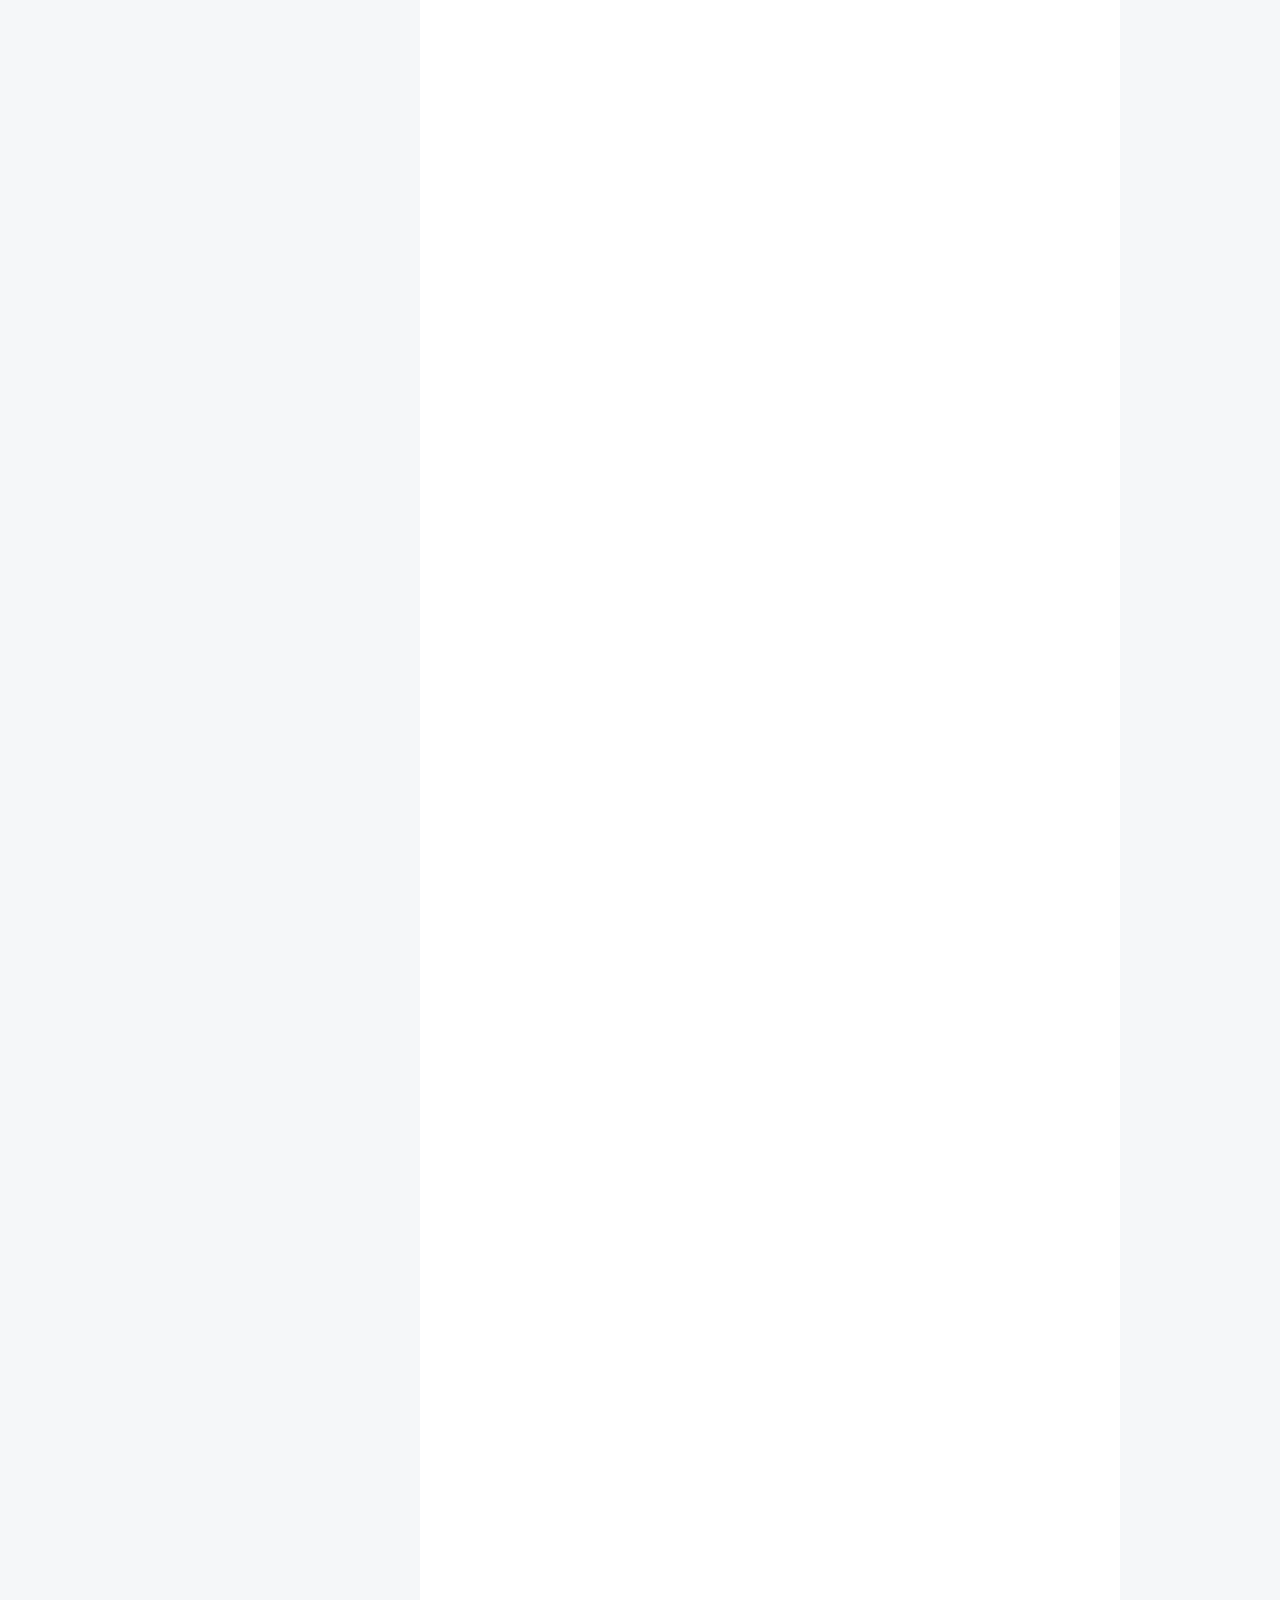
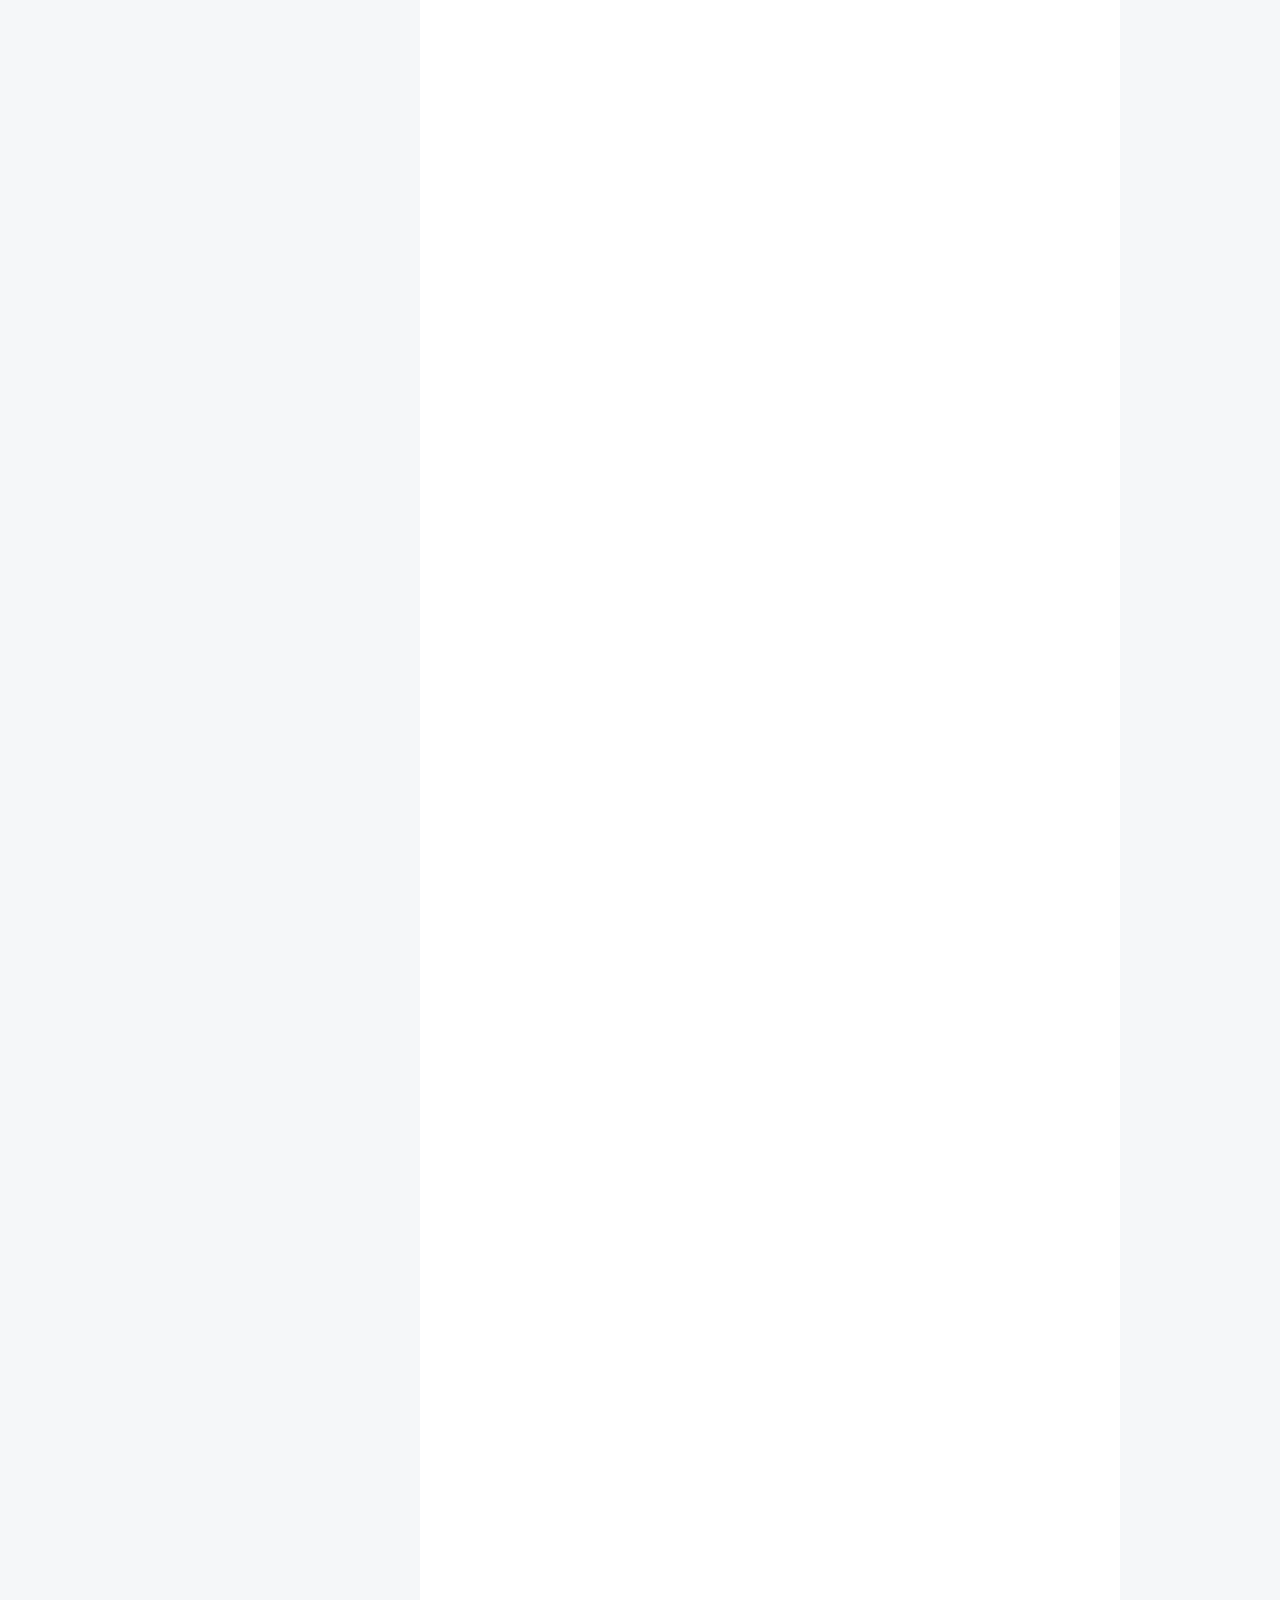
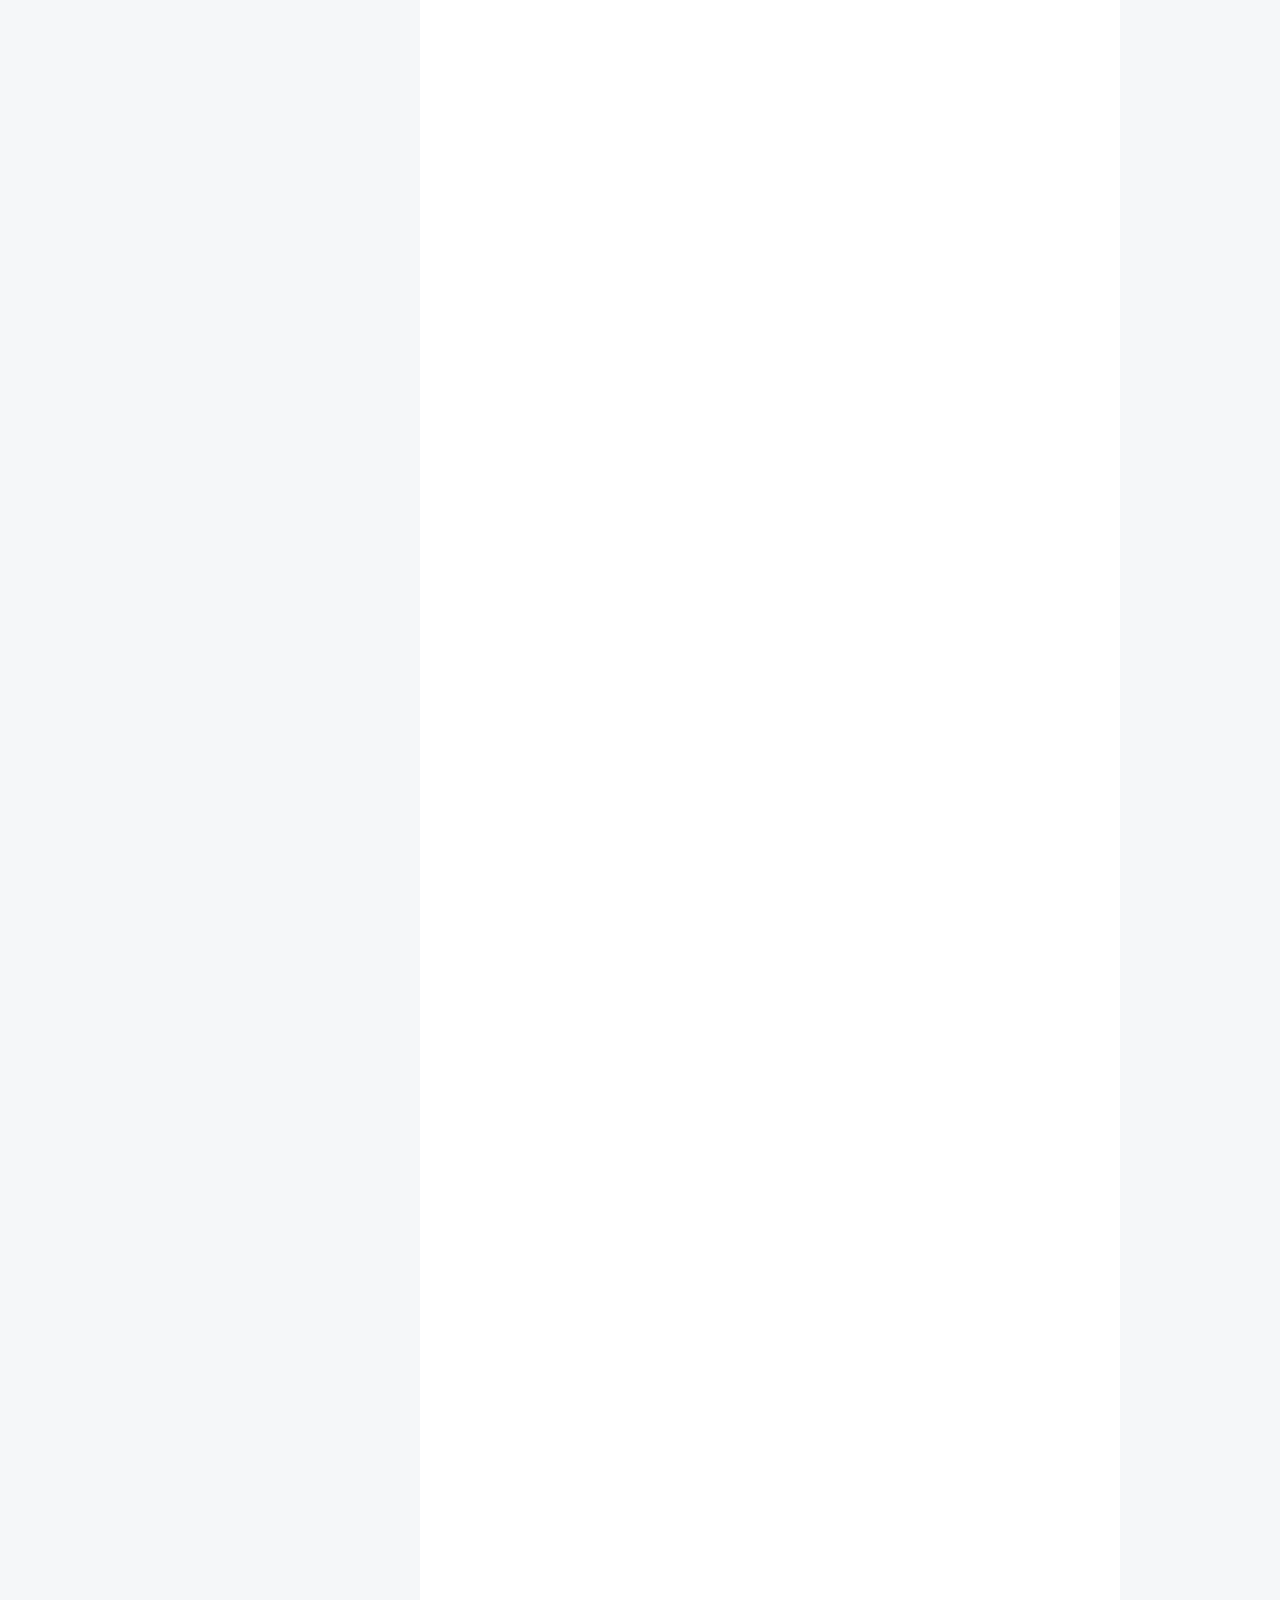
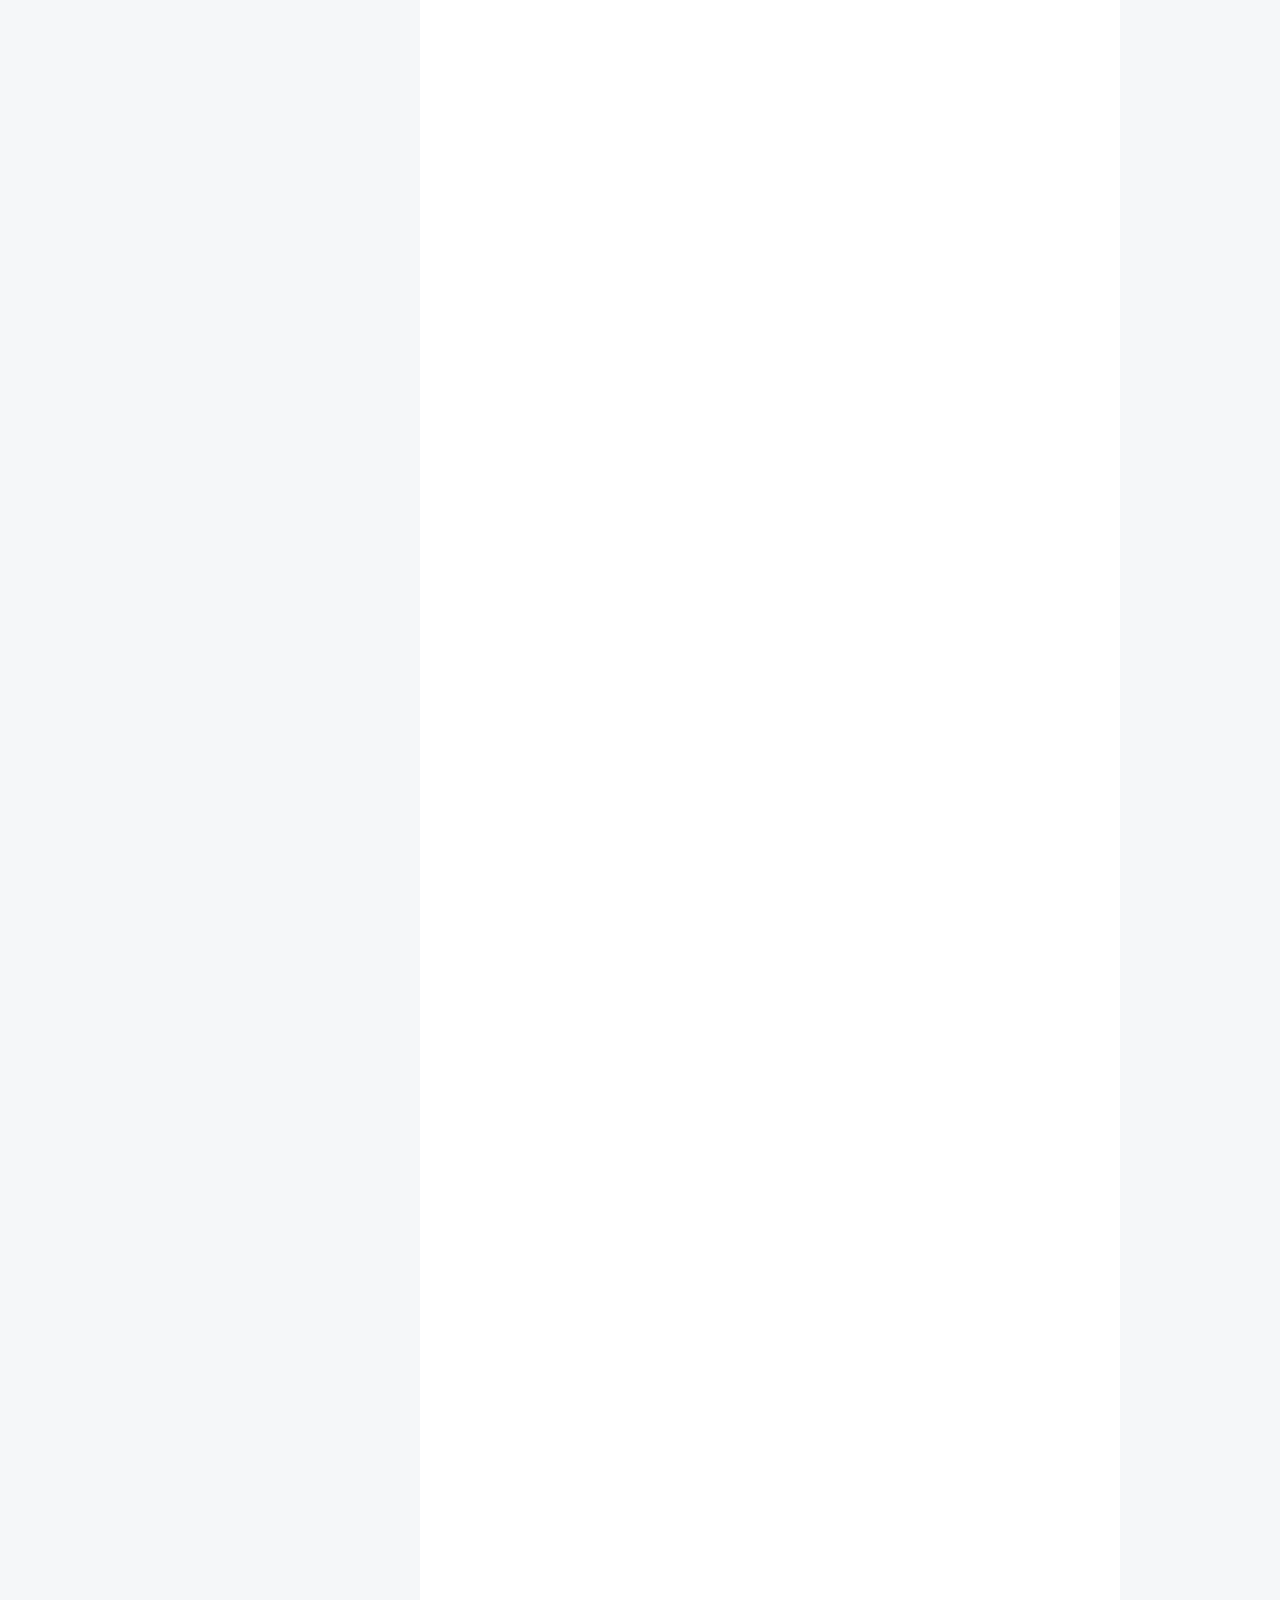
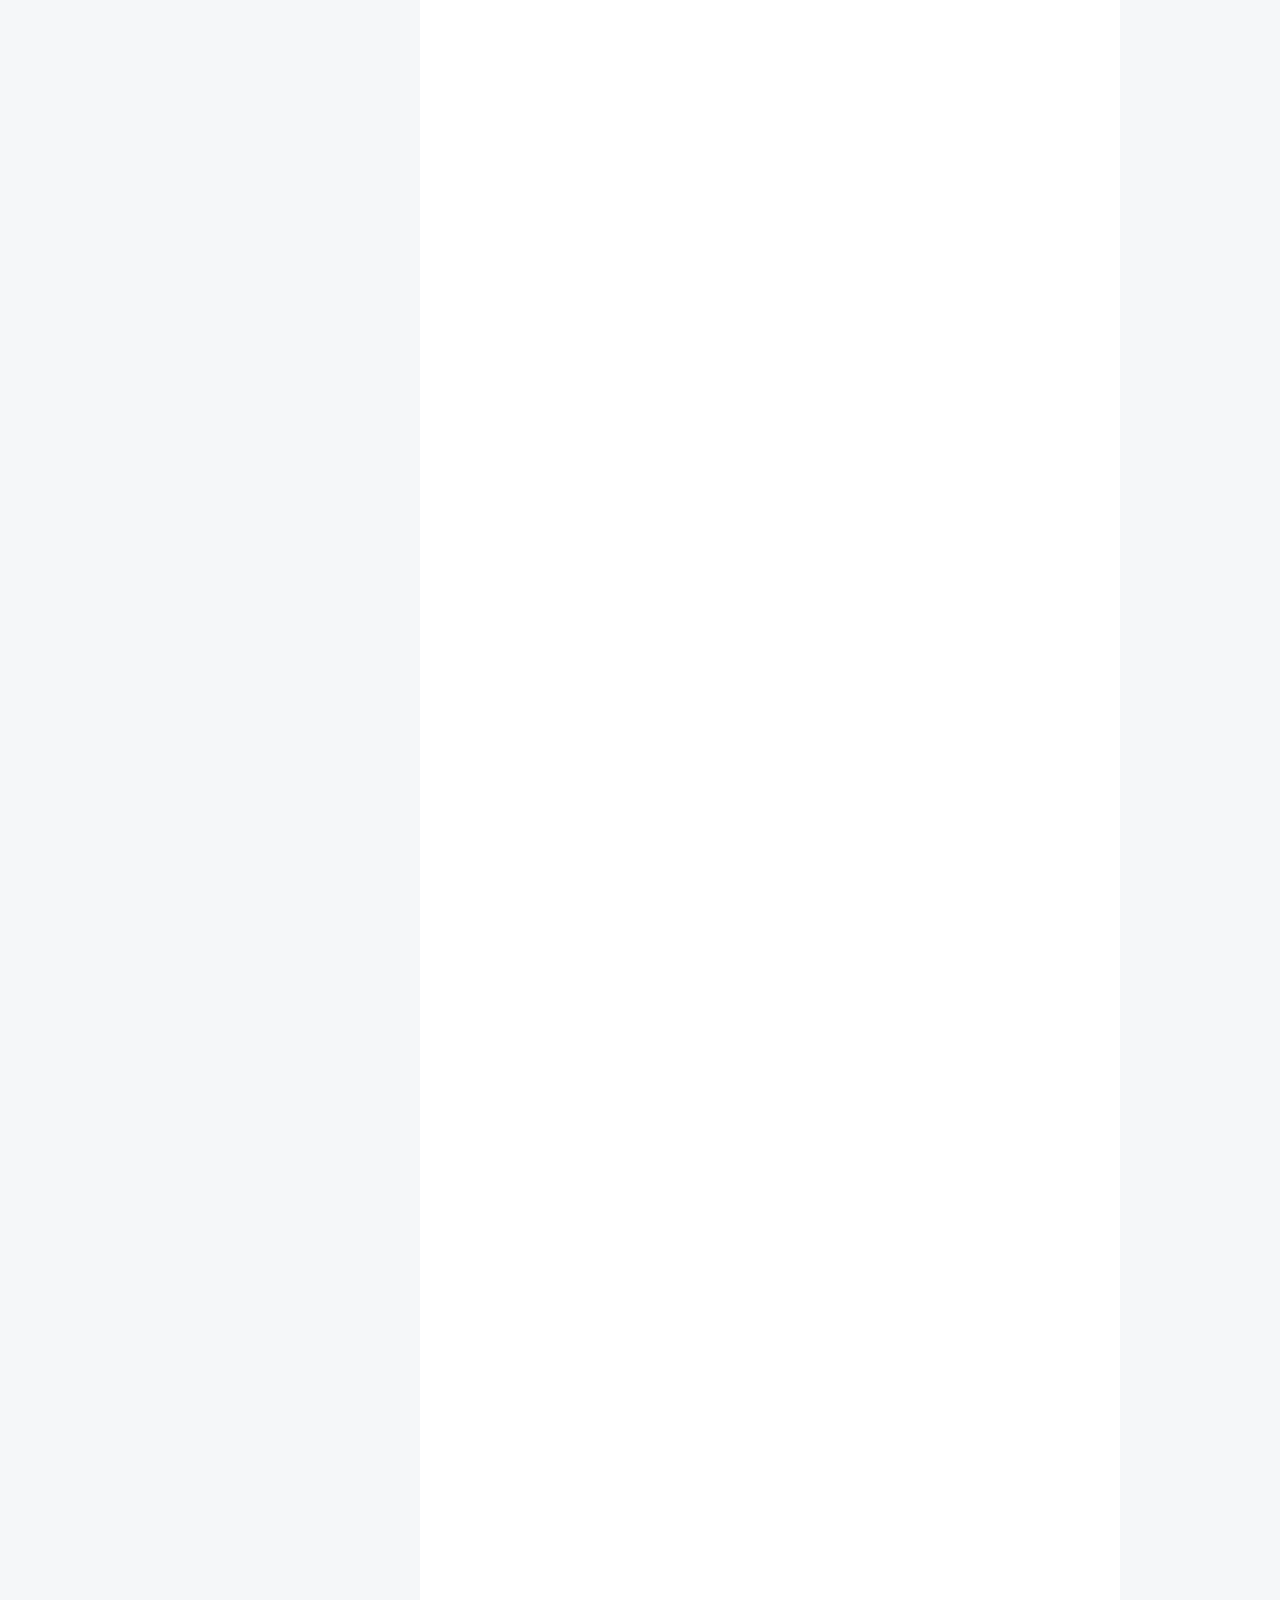
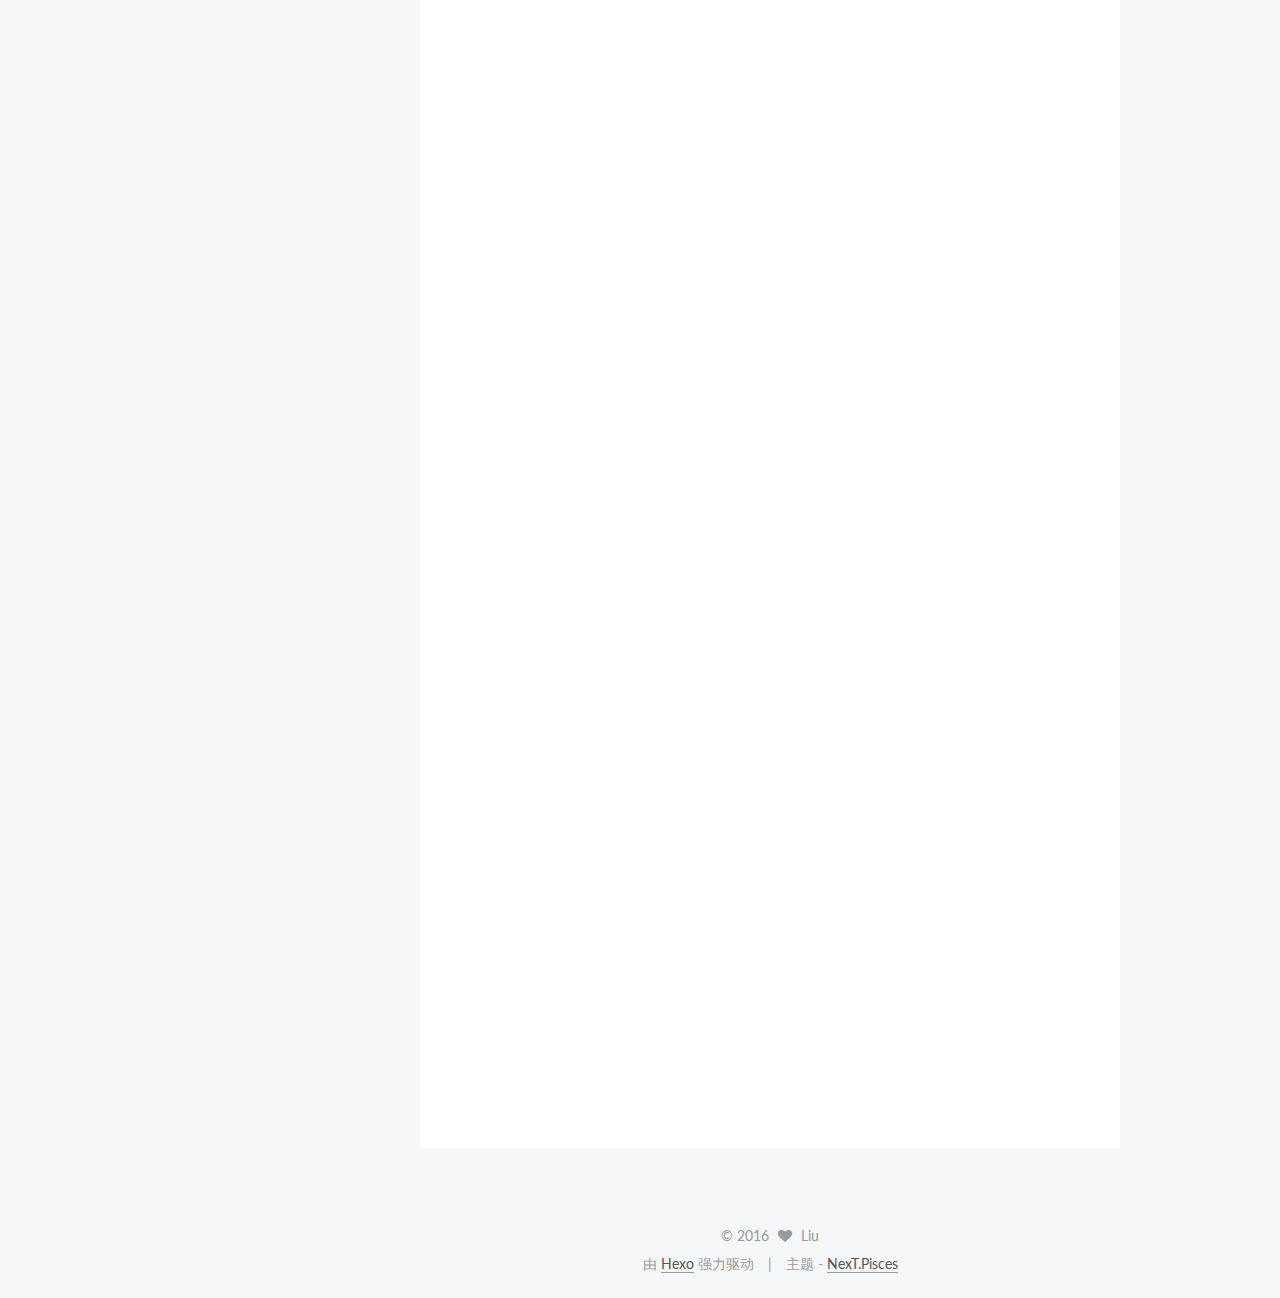
==== commit 7e1b2516: "Site updated: 2016-11-25 14:53:32" ====
--- a/index.html
+++ b/index.html
@@ -262,6 +262,394 @@
   
 
   <article class="post post-type-normal " itemscope itemtype="http://schema.org/Article">
+  <link itemprop="mainEntityOfPage" href="https://celeryliu.github.io/2016/11/25/turkish/Turkish-02-Okul/">
+
+  <span style="display:none" itemprop="author" itemscope itemtype="http://schema.org/Person">
+    <meta itemprop="name" content="Liu">
+    <meta itemprop="description" content="">
+    <meta itemprop="image" content="/images/avatar.jpg">
+  </span>
+
+  <span style="display:none" itemprop="publisher" itemscope itemtype="http://schema.org/Organization">
+    <meta itemprop="name" content="Liu's Blog">
+    <span style="display:none" itemprop="logo" itemscope itemtype="http://schema.org/ImageObject">
+      <img style="display:none;" itemprop="url image" alt="Liu's Blog" src="">
+    </span>
+  </span>
+
+    
+      <header class="post-header">
+
+        
+        
+          <h1 class="post-title" itemprop="name headline">
+            
+            
+              
+                
+                <a class="post-title-link" href="/2016/11/25/turkish/Turkish-02-Okul/" itemprop="url">
+                  Turkish 02 Okul
+                </a>
+              
+            
+          </h1>
+        
+
+        <div class="post-meta">
+          <span class="post-time">
+            
+              <span class="post-meta-item-icon">
+                <i class="fa fa-calendar-o"></i>
+              </span>
+              <span class="post-meta-item-text">发表于</span>
+              <time title="Post created" itemprop="dateCreated datePublished" datetime="2016-11-25T08:47:38+08:00">
+                2016-11-25
+              </time>
+            
+
+            
+
+            
+          </span>
+
+          
+
+          
+            
+              <span class="post-comments-count">
+                <span class="post-meta-divider">|</span>
+                <a href="/2016/11/25/turkish/Turkish-02-Okul/#comments" itemprop="discussionUrl">
+                  <span class="post-comments-count ds-thread-count" data-thread-key="2016/11/25/turkish/Turkish-02-Okul/" itemprop="commentCount"></span>
+                </a>
+              </span>
+            
+          
+
+          
+
+          
+          
+             <span id="/2016/11/25/turkish/Turkish-02-Okul/" class="leancloud_visitors" data-flag-title="Turkish 02 Okul">
+               <span class="post-meta-divider">|</span>
+               <span class="post-meta-item-icon">
+                 <i class="fa fa-eye"></i>
+               </span>
+               <span class="post-meta-item-text">阅读次数 </span>
+               <span class="leancloud-visitors-count"></span>
+              </span>
+          
+
+          
+
+          
+
+        </div>
+      </header>
+    
+
+
+    <div class="post-body" itemprop="articleBody">
+
+      
+      
+
+      
+        
+          
+            <h2 id="一、COGUL-COKLUK-EKI（-lar-ler）【复数后缀】"><a href="#一、COGUL-COKLUK-EKI（-lar-ler）【复数后缀】" class="headerlink" title="一、ÇOĞUL (ÇOKLUK) EKİ（-lar/-ler）【复数后缀】"></a>一、ÇOĞUL (ÇOKLUK) EKİ（-lar/-ler）【复数后缀】</h2><p>土耳其语中，名词有单复数之分，当多于一个时就要用复数。通过在名词后添加-lar/-ler后缀形成复数。那么什么时候用-lar什么时候用-ler呢？一般情况下，当名词的最后一个元音字母是a、ı、o、u时用-lar，是e、i、ö、ü时用-ler。<br>示例：<br>注：tekil【单数】，çoğul【复数】<br><img src="../images/turkish/2_0.png" alt=""><br><strong>注意</strong>：对于一些外来词，并不符合这种后缀添加规则。<br>kalp → kalpler、metal → mateller、saat → saatler、gol → goller。</p>
+<h2 id="二、ISARET-ZAMIRLERI-【指示代词】"><a href="#二、ISARET-ZAMIRLERI-【指示代词】" class="headerlink" title="二、İŞARET ZAMİRLERİ 【指示代词】"></a>二、İŞARET ZAMİRLERİ 【指示代词】</h2><table>
+<thead>
+<tr>
+<th>说明</th>
+<th>单数</th>
+<th>复数</th>
+</tr>
+</thead>
+<tbody>
+<tr>
+<td>这/这些（距离近）</td>
+<td>bu</td>
+<td>bunlar</td>
+</tr>
+<tr>
+<td>那/那些（距离远）</td>
+<td>şu</td>
+<td>şunlar</td>
+</tr>
+<tr>
+<td>那/那些（距离更远）</td>
+<td>o</td>
+<td>onlar</td>
+</tr>
+</tbody>
+</table>
+<table>
+<thead>
+<tr>
+<th style="text-align:left"><img src="../images/turkish/2_1.png" alt=""></th>
+<th style="text-align:right"><img src="../images/turkish/2_2.png" alt=""></th>
+</tr>
+</thead>
+<tbody>
+<tr>
+<td style="text-align:left"></td>
+</tr>
+</tbody>
+</table>
+<h2 id="三、SORU-ZAMIRLERI（ne-kim）疑问代词"><a href="#三、SORU-ZAMIRLERI（ne-kim）疑问代词" class="headerlink" title="三、SORU ZAMİRLERİ（ne/kim）疑问代词"></a>三、SORU ZAMİRLERİ（ne/kim）疑问代词</h2><ol>
+<li>ne【什么】<br> –Bu ne?【这是什么？】           –Bu cetvel.【这是尺子】<br> –Şunlar ne?【那些是什么？】    –Şunlar kalem.【那些是笔】</li>
+<li>kim【谁】<br> –Bu kim?【这是谁？】            –Bu Ali.【这是Ali】<br> –Onlar kim?【他们是谁？】        –Onlar öğretmen.【他们是老师】</li>
+</ol>
+<h2 id="四、SORU-EKI（mi-mi-mu-mu）【疑问词（…吗）】"><a href="#四、SORU-EKI（mi-mi-mu-mu）【疑问词（…吗）】" class="headerlink" title="四、SORU EKİ（mı/mi/mu/mü）【疑问词（…吗）】"></a>四、SORU EKİ（mı/mi/mu/mü）【疑问词（…吗）】</h2><p>土耳其语中的疑问词mı/mi/mu/mü类似汉语中的“……吗”，直接上例子吧。<br><img src="../images/turkish/2_3.png" alt=""></p>
+<h2 id="五、ISIMLERDE-OLUMSUZLUK（degil）【否定词】"><a href="#五、ISIMLERDE-OLUMSUZLUK（degil）【否定词】" class="headerlink" title="五、İSİMLERDE OLUMSUZLUK（değil）【否定词】"></a>五、İSİMLERDE OLUMSUZLUK（değil）【否定词】</h2><p>对于用（mı/mi/mu/mü）提出的问题有两种回答：①Evet【是的】；②Hayır【不是】。如果回答是否定的，并且想进一步说明“不是XXX”，那么需要用否定词değil。使用方法见下边的示例。</p>
+<p>——  Bu, senin defter<strong>in</strong> mi?【这是你的笔记本吗？】<br>——  <strong>Evet</strong>. Bu, benim defter<strong>im</strong>.【是的，这是我的笔记本。】<br>　　<strong>Hayır</strong>. Bu, benim defter<strong>im</strong> <strong>değil</strong>.【不是，这不是我的笔记本。】</p>
+<h2 id="六、EMIR-KIPI-【命令式-祈使句】"><a href="#六、EMIR-KIPI-【命令式-祈使句】" class="headerlink" title="六、EMİR KİPİ 【命令式/祈使句】"></a>六、EMİR KİPİ 【命令式/祈使句】</h2><p>土耳其语中的命令式的意思类似汉语的祈使句。通过在句子中的动词后加相应的词缀形成命令式。<br>命令式的基本格式：<br><img src="../images/turkish/2_4.png" alt=""><br>命令式的动词词缀，根据人称的不同有所变化，见下表。</p>
+<table>
+<thead>
+<tr>
+<th>人称代词</th>
+<th>命令式词缀</th>
+</tr>
+</thead>
+<tbody>
+<tr>
+<td>ben</td>
+<td>没有命令式</td>
+</tr>
+<tr>
+<td>sen</td>
+<td>不加词缀，即动词原形（不带-mak/-mek）。</td>
+</tr>
+<tr>
+<td>o</td>
+<td>-sın, -sin, -sun, -sün</td>
+</tr>
+<tr>
+<td>biz</td>
+<td>没有命令式</td>
+</tr>
+<tr>
+<td>siz</td>
+<td>-(y)ın, -(y)in, -(y)un, -(y)ün 或 -(y)ınız, -(y)iniz, -(y)unuz, -(y)ünüz</td>
+</tr>
+<tr>
+<td>onlar</td>
+<td>-sınlar, -sinler, -sunlar, -sünler</td>
+</tr>
+</tbody>
+</table>
+<p>说明：</p>
+<ol>
+<li>以上词缀都有四个，其使用场景是：当动词最后一个元音字母为a, ı时，用带ı的词缀；o, u用u，e, i用i，ö, ü用ü。</li>
+<li>括号中的y是可选的。当动词最后一个单词为辅音时，不需要添加y；词尾为元音时需要添加。</li>
+<li>否定命令式<br> 动词的否定形式：通过在动词后添加否定词缀（-ma/-me）形成否定形式。当动词最后一个元音为a, ı, o, u时用-ma，为e, i, ö, ü时用-me。<br> 否定命令式：动词 + （-ma/-me) + 命令式词缀</li>
+<li>疑问命令式<br> 动词 + 命令式词缀 + 疑问词（mı/mi/mu/mü）。只有第三人称有疑问命令式，第一和第二人称没有。</li>
+</ol>
+<p>下表以一种单词为例列出其各种形式的命令式，其余情况只要按照上边说明中的规则变化即可。<br>注：okumak【读】，silmek【擦除】，yürümek【走，散步】</p>
+<table>
+<thead>
+<tr>
+<th>人称代词</th>
+<th>肯定式（okumak    ）</th>
+<th>否定式（silmek）</th>
+<th>疑问式（yürümek）</th>
+</tr>
+</thead>
+<tbody>
+<tr>
+<td>ben</td>
+<td>-</td>
+<td>-</td>
+<td>-</td>
+</tr>
+<tr>
+<td>sen</td>
+<td>oku</td>
+<td>sil<strong>me</strong></td>
+<td>-</td>
+</tr>
+<tr>
+<td>o</td>
+<td>oku<strong>sun</strong></td>
+<td>sil<strong>mesin</strong></td>
+<td>yürü<strong>sün</strong> <strong>mü</strong>?    </td>
+</tr>
+<tr>
+<td>biz</td>
+<td>-</td>
+<td>-</td>
+<td>-</td>
+</tr>
+<tr>
+<td>siz</td>
+<td>oku<strong>yun</strong>/oku<strong>yunuz</strong></td>
+<td>sil<strong>meyin</strong>/sil<strong>meyiniz</strong></td>
+<td>-</td>
+</tr>
+<tr>
+<td>onlar</td>
+<td>oku<strong>sunlar</strong></td>
+<td>sil<strong>mesinler</strong></td>
+<td>yürü<strong>sünler</strong> <strong>mi</strong>?</td>
+</tr>
+</tbody>
+</table>
+<p>句式示例：</p>
+<ul>
+<li>Sen konuş.【你说吧（肯定式，动词原形）】</li>
+<li>Siz konuş<strong>mayınız</strong>.【你们不要说话（否定式，+ ma + 第二人称复数命令式后缀）】</li>
+<li>Öğrenciler gel<strong>sin</strong> <strong>mi</strong>?【学生们来了吗？（疑问式，+ 第三人称复数命令式后缀 + 疑问词）】</li>
+</ul>
+<h2 id="七、本节生词"><a href="#七、本节生词" class="headerlink" title="七、本节生词"></a>七、本节生词</h2><p>说明：部分单词附英文解释。</p>
+<table>
+<thead>
+<tr>
+<th>土耳其语</th>
+<th>汉语</th>
+</tr>
+</thead>
+<tbody>
+<tr>
+<td>defter</td>
+<td>笔记本（notebook）</td>
+</tr>
+<tr>
+<td>kalem</td>
+<td>笔</td>
+</tr>
+<tr>
+<td>kitap</td>
+<td>书</td>
+</tr>
+<tr>
+<td>silgi</td>
+<td>橡皮（eraser, cleaner）</td>
+</tr>
+<tr>
+<td>cetvel</td>
+<td>尺子</td>
+</tr>
+<tr>
+<td>tebeşir</td>
+<td>粉笔</td>
+</tr>
+<tr>
+<td>çanta</td>
+<td>书包</td>
+</tr>
+<tr>
+<td>sıra</td>
+<td>桌椅（一套桌椅）</td>
+</tr>
+<tr>
+<td>sandalye</td>
+<td>椅子</td>
+</tr>
+<tr>
+<td>masa</td>
+<td>桌子</td>
+</tr>
+<tr>
+<td>tahta</td>
+<td>黑板</td>
+</tr>
+<tr>
+<td>bilgisayar</td>
+<td>计算机，电脑</td>
+</tr>
+<tr>
+<td>sınıf</td>
+<td>教室</td>
+</tr>
+<tr>
+<td>öğretmen</td>
+<td>老师</td>
+</tr>
+<tr>
+<td>öğrenci</td>
+<td>学生</td>
+</tr>
+<tr>
+<td>arkadş</td>
+<td>朋友</td>
+</tr>
+<tr>
+<td>bayrak</td>
+<td>旗</td>
+</tr>
+<tr>
+<td>soru</td>
+<td>问题</td>
+</tr>
+<tr>
+<td>cevap</td>
+<td>答案</td>
+</tr>
+<tr>
+<td>tablo</td>
+<td>表格</td>
+</tr>
+<tr>
+<td>çop kutusu</td>
+<td>垃圾桶</td>
+</tr>
+<tr>
+<td>harita</td>
+<td>地图</td>
+</tr>
+<tr>
+<td>hayvan</td>
+<td>动物</td>
+</tr>
+<tr>
+<td>insan</td>
+<td>人，人类</td>
+</tr>
+</tbody>
+</table>
+<h2 id="八、相关对话"><a href="#八、相关对话" class="headerlink" title="八、相关对话"></a>八、相关对话</h2><ol>
+<li>BU NE?<br>–Bu, Türkçe ne demek? 【这个用土耳其语怎么说？】<br>–Bu, kalem. 【这是笔】<br>–Bunlar masa mı? 【这些是桌子吗？】<br>–Hayır, bunlar masa değil. Bunlar sıra.【不是，这些不是桌子，这些是桌椅。】<br>–Teşekkür ederim. 【谢谢】<br>–Bir şey değil. 【不客气】</li>
+<li>BU KIM?<br>–Merhaba Emre Nasılsın. 【Hello Emre，你好吗？】<br>–Teşekkür ederim. İyiyim. 【谢谢，我很好。】<br>–Emre, bu kim? 【Emre这是谁？】<br>–O, benim arkadasım. 【他是我的朋友。】<br>–Yaa…【哦】</li>
+</ol>
+<h2 id="九、附加内容——数字"><a href="#九、附加内容——数字" class="headerlink" title="九、附加内容——数字"></a>九、附加内容——数字</h2><p><img src="../images/turkish/2_x.png" alt=""></p>
+
+          
+        
+      
+    </div>
+
+    <div>
+      
+    </div>
+
+    <div>
+      
+    </div>
+
+
+    <footer class="post-footer">
+      
+
+      
+
+      
+      
+        <div class="post-eof"></div>
+      
+    </footer>
+  </article>
+
+
+    
+      
+
+  
+
+  
+  
+  
+
+  <article class="post post-type-normal " itemscope itemtype="http://schema.org/Article">
   <link itemprop="mainEntityOfPage" href="https://celeryliu.github.io/2016/11/20/turkish/Turkish-01-Selamlasma-Tanisma/">
 
   <span style="display:none" itemprop="author" itemscope itemtype="http://schema.org/Person">
@@ -357,7 +745,176 @@
         
           
             <p>第一篇正式的博文，也是土耳其语学习的第一课。2016年秋季学期，选学了土耳其语，每周有两节课，每次上课都很快就懂了，感觉很简单，可是过一段时间，再去看前边学的东西就有些模糊了。从这一篇开始把自己学到的基础土耳其语知识都一一记录下来，相当于复习一遍，同时与想学习土耳其语的朋友分享，如有错误，欢迎不吝指正。这里仅是书上最基础最表面的东西，如果想深入学习的话，有一本《土耳其语语法》（埃·捷尼舍夫著），有汉语译本，科学出版社出版。写的非常详细，但是感觉要想快速上手，简单的基础知识更好学。</p>
-<h2 id="一、常用语"><a href="#一、常用语" class="headerlink" title="一、常用语"></a>一、常用语</h2><ol>
+<h2 id="一、ALFABE-【字母】"><a href="#一、ALFABE-【字母】" class="headerlink" title="一、ALFABE 【字母】"></a>一、ALFABE 【字母】</h2><p><img src="../images/turkish/1_1.png" alt=""><br>土耳其语字母在单词中的读音与英语字母和汉语拼音都有类似处，比如a，b，d，f，g，i，k，l，m，n，p，r，t，u，ü，y，z同汉语读法，e，j同英语音标读法。其他特殊的读音：c类似拼音zh；ç类似拼音ch；ğ不发音；ı类似拼音e，但舌头稍微靠前些；o类似拼音ao；ö类似拼音ou，但舌头稍微靠前些；v类似英语w的音标。如果想知道发音时口形、发声部位等，可查阅《土耳其语语法》。最好听一下音频，能学得更准确和地道。<br>土耳其语单词的读法就像读拼音一样，字母怎么写就怎么读，这一点与英语需要通过音标读出来是不一样的。</p>
+<h4 id="Unlu-Harfler-【元音】"><a href="#Unlu-Harfler-【元音】" class="headerlink" title="Ünlü Harfler 【元音】"></a>Ünlü Harfler 【元音】</h4><p>后元音（宽元音）：a, ı, o, u<br>前元音（窄元音）：e, i, ö, ü</p>
+<h4 id="Unsuz-harfler-【辅音】"><a href="#Unsuz-harfler-【辅音】" class="headerlink" title="Ünsüz harfler 【辅音】"></a>Ünsüz harfler 【辅音】</h4><p>清辅音：f, s, t, k, ç, ş, h, p（记忆：<strong>f</strong>ı<strong>st</strong>ı<strong>kç</strong>ı <strong>ş</strong>a<strong>h</strong>a<strong>p</strong>“卖花生的人”）<br>浊辅音：b, c, d, g, ğ, j, l, m, n, r, v, y, z</p>
+<h2 id="二、UNLU-UYUMU-【元音和谐】"><a href="#二、UNLU-UYUMU-【元音和谐】" class="headerlink" title="二、ÜNLÜ UYUMU 【元音和谐】"></a>二、ÜNLÜ UYUMU 【元音和谐】</h2><p>关于元音和谐，书上分了大元音和谐和小元音和谐。在土耳其语中，除了外来词，一般情况一个单词中的所有元音要么都是后元音（a, ı, o, u），要么都是前元音（e, i, ö, ü），这是大元音和谐；小元音和谐其实类似，只是范围又窄了些，一个单词中的元音全部为（a,ı）或（e,i）或（o,u）或（ö,ü）。这一规律对于添加词缀的时候也是适用的。<br>例如： T<strong>ü</strong>rkç<strong>e</strong>， d<strong>e</strong>ft<strong>e</strong>r， <strong>ö</strong>ğr<strong>e</strong>nc<strong>i</strong>， s<strong>ı</strong>n<strong>ı</strong>f， <strong>o</strong>k<strong>u</strong>l（学校），<strong>o</strong>k<strong>u</strong>ld<strong>a</strong>（在学校）</p>
+<h2 id="三、SAHIS-ZAMIRLERI-【人称代词】"><a href="#三、SAHIS-ZAMIRLERI-【人称代词】" class="headerlink" title="三、ŞAHIS ZAMİRLERİ 【人称代词】"></a>三、ŞAHIS ZAMİRLERİ 【人称代词】</h2><table>
+<thead>
+<tr>
+<th>人称</th>
+<th>单数</th>
+<th>复数   </th>
+</tr>
+</thead>
+<tbody>
+<tr>
+<td>第一人称</td>
+<td>ben（我）</td>
+<td>biz（我们）  </td>
+</tr>
+<tr>
+<td>第二人称</td>
+<td>sen（你）</td>
+<td>siz  （你们）</td>
+</tr>
+<tr>
+<td>第三人称</td>
+<td>o  （他/她/它）</td>
+<td>onlar（他/她/它们）</td>
+</tr>
+</tbody>
+</table>
+<h2 id="四、IYELIK-EKLERI-【所有格】"><a href="#四、IYELIK-EKLERI-【所有格】" class="headerlink" title="四、İYELİK EKLERİ 【所有格】"></a>四、İYELİK EKLERİ 【所有格】</h2><p><img src="../images/turkish/1_0.png" alt=""></p>
+<table>
+<thead>
+<tr>
+<th>人称代词</th>
+<th>后缀</th>
+<th>人称代词所有格      </th>
+</tr>
+</thead>
+<tbody>
+<tr>
+<td>ben</td>
+<td>-(ı)m, -(i)m, -(u)m, -(ü)m</td>
+<td>benim        我的         </td>
+</tr>
+<tr>
+<td>sen</td>
+<td>-(ı)n, -(i)n, -(u)n, -(ü)n</td>
+<td>senin        你的        </td>
+</tr>
+<tr>
+<td>o</td>
+<td>-(s)ı, -(s)i, -(s)u, -(s)ü</td>
+<td>onun        Ta的        </td>
+</tr>
+<tr>
+<td>biz</td>
+<td>-(ı)mız,-(i)miz, -(u)muz, -(ü)müz</td>
+<td>bizim        我们的</td>
+</tr>
+<tr>
+<td>siz</td>
+<td>-(ı)nız,-(i)niz, -(u)nuz, -(ü)nüz</td>
+<td>sizin        你们的</td>
+</tr>
+<tr>
+<td>biz</td>
+<td>-ları, -leri</td>
+<td>onlaın    Ta们的</td>
+</tr>
+</tbody>
+</table>
+<p>注：</p>
+<ol>
+<li>后缀中括号里的字母是分情况添加的，这些字母的添加或去除能使后缀形成以辅音开头或以元音开头的情况。当所属名词以元音结尾时，添加以辅音开头的后缀；当名词以辅音结尾时，添加以元音开头的后缀。</li>
+<li>后缀有多个，见上表（用逗号隔开的）。这些后缀是根据名词最后一个元音字母来分情况添加的，对应关系如下。<br> a, ı → ı； e, i → i； o, u → u； ö, ü → ü （以后这种对应情况特别多，最好记住）</li>
+</ol>
+<p>看不明白？！来点直观的，举个栗子吧（看下图）。</p>
+<ul>
+<li>以元音结尾的名词<br><img src="../images/turkish/1_2.png" alt=""></li>
+<li>以辅音结尾的名词<br><img src="../images/turkish/1_3.png" alt=""></li>
+</ul>
+<h2 id="五、本节生词"><a href="#五、本节生词" class="headerlink" title="五、本节生词"></a>五、本节生词</h2><p>说明：部分单词附英文解释。</p>
+<table>
+<thead>
+<tr>
+<th>土耳其语</th>
+<th>汉语</th>
+</tr>
+</thead>
+<tbody>
+<tr>
+<td>ad</td>
+<td>名字</td>
+</tr>
+<tr>
+<td>akşam</td>
+<td>晚上（evening）</td>
+</tr>
+<tr>
+<td>ders</td>
+<td>课</td>
+</tr>
+<tr>
+<td>gece</td>
+<td>晚上（night）</td>
+</tr>
+<tr>
+<td>gün</td>
+<td>天</td>
+</tr>
+<tr>
+<td>günaydın</td>
+<td>早上好</td>
+</tr>
+<tr>
+<td>iyi</td>
+<td>好</td>
+</tr>
+<tr>
+<td>memnun</td>
+<td>高兴（happy，pleased）</td>
+</tr>
+<tr>
+<td>merhaba</td>
+<td>你好，相当于hello</td>
+</tr>
+<tr>
+<td>soyadı</td>
+<td>姓</td>
+</tr>
+<tr>
+<td>bakmak</td>
+<td>看</td>
+</tr>
+<tr>
+<td>dinlemek</td>
+<td>听</td>
+</tr>
+<tr>
+<td>kalkmak</td>
+<td>起床（get up）</td>
+</tr>
+<tr>
+<td>konuşmak</td>
+<td>说（talk，speak）</td>
+</tr>
+<tr>
+<td>okumak</td>
+<td>读</td>
+</tr>
+<tr>
+<td>oturmak</td>
+<td>住，坐（live，sit，reside）</td>
+</tr>
+<tr>
+<td>tanışmak</td>
+<td>见面（meet）</td>
+</tr>
+<tr>
+<td>tercüme etmek</td>
+<td>翻译</td>
+</tr>
+<tr>
+<td>yazmak</td>
+<td>写</td>
+</tr>
+</tbody>
+</table>
+<h2 id="六、常用语"><a href="#六、常用语" class="headerlink" title="六、常用语"></a>六、常用语</h2><ol>
 <li>Merhaba            （Hello）</li>
 <li>Nasılsın?        （How are you?）</li>
 <li>İyiyim.            （I am fine.）</li>
@@ -374,174 +931,6 @@
 <li>Görüşmek üzereç    （See you)</li>
 <li>Görüşürüz        （See you）</li>
 </ol>
-<h2 id="二、字母"><a href="#二、字母" class="headerlink" title="二、字母"></a>二、字母</h2><p><img src="../images/turkish/1_1.png" alt=""><br>土耳其语字母在单词中的读音与英语字母和汉语拼音都有类似处，比如a，b，d，f，g，i，k，l，m，n，p，r，t，u，ü，y，z同汉语读法，e，j同英语音标读法。其他特殊的读音：c类似拼音zh；ç类似拼音ch；ğ不发音；ı类似拼音e，但舌头稍微靠前些；o类似拼音ao；ö类似拼音ou，但舌头稍微靠前些；v类似英语w的音标。如果想知道发音时口形、发声部位等，可查阅《土耳其语语法》。最好听一下音频，能学得更准确和地道。<br>土耳其语单词的读法就像读拼音一样，字母怎么写就怎么读，这一点与英语需要通过音标读出来是不一样的。</p>
-<h4 id="元音"><a href="#元音" class="headerlink" title="元音"></a>元音</h4><p>后元音（宽元音）：a, ı, o, u<br>前元音（窄元音）：e, i, ö, ü</p>
-<h4 id="辅音"><a href="#辅音" class="headerlink" title="辅音"></a>辅音</h4><p>清辅音：f, s, t, k, ç, ş, h, p（记忆：<strong>f</strong>ı<strong>st</strong>ı<strong>kç</strong>ı <strong>ş</strong>a<strong>h</strong>a<strong>p</strong>“卖花生的人”）<br>浊辅音：b, c, d, g, ğ, j, l, m, n, r, v, y, z</p>
-<h2 id="三、元音和谐"><a href="#三、元音和谐" class="headerlink" title="三、元音和谐"></a>三、元音和谐</h2><p>关于元音和谐，书上分了大元音和谐和小元音和谐。在土耳其语中，除了外来词，一般情况一个单词中的所有元音要么都是后元音（a, ı, o, u），要么都是前元音（e, i, ö, ü），这是大元音和谐；小元音和谐其实类似，只是范围又窄了些，一个单词中的元音全部为（a,ı）或（e,i）或（o,u）或（ö,ü）。这一规律对于添加词缀的时候也是适用的。<br>例如： T<strong>ü</strong>rkç<strong>e</strong>， d<strong>e</strong>ft<strong>e</strong>r， <strong>ö</strong>ğr<strong>e</strong>nc<strong>i</strong>， s<strong>ı</strong>n<strong>ı</strong>f， <strong>o</strong>k<strong>u</strong>l（学校），<strong>o</strong>k<strong>u</strong>ld<strong>a</strong>（在学校）</p>
-<h2 id="四、人称代词"><a href="#四、人称代词" class="headerlink" title="四、人称代词"></a>四、人称代词</h2><table>
-<thead>
-<tr>
-<th>人称</th>
-<th>单数</th>
-<th>复数   </th>
-</tr>
-</thead>
-<tbody>
-<tr>
-<td>第一人称</td>
-<td>ben（我）</td>
-<td>biz（我们）  </td>
-</tr>
-<tr>
-<td>第二人称</td>
-<td>sen（你）</td>
-<td>siz  （你们）</td>
-</tr>
-<tr>
-<td>第三人称</td>
-<td>o  （他/她/它）</td>
-<td>onlar（他/她/它们）</td>
-</tr>
-</tbody>
-</table>
-<h2 id="五、所有格"><a href="#五、所有格" class="headerlink" title="五、所有格"></a>五、所有格</h2><table>
-<thead>
-<tr>
-<th>人称代词</th>
-<th>后缀</th>
-<th>人称代词所有格      </th>
-</tr>
-</thead>
-<tbody>
-<tr>
-<td>ben</td>
-<td>-(ı)m, -(i)m, -(u)m, -(ü)m</td>
-<td>benim        我的         </td>
-</tr>
-<tr>
-<td>sen</td>
-<td>-(ı)n, -(i)n, -(u)n, -(ü)n</td>
-<td>senin        你的        </td>
-</tr>
-<tr>
-<td>o</td>
-<td>-(s)ı, -(s)i, -(s)u, -(s)ü</td>
-<td>onun        Ta的        </td>
-</tr>
-<tr>
-<td>biz</td>
-<td>-(ı)mız,-(i)miz, -(u)muz, -(ü)müz</td>
-<td>bizim        我们的</td>
-</tr>
-<tr>
-<td>siz</td>
-<td>-(ı)nız,-(i)niz, -(u)nuz, -(ü)nüz</td>
-<td>sizin        你们的</td>
-</tr>
-<tr>
-<td>biz</td>
-<td>-ları, -leri</td>
-<td>onlaın    Ta们的</td>
-</tr>
-</tbody>
-</table>
-<p>注：</p>
-<ol>
-<li>后缀中括号里的字母是分情况添加的，这些字母的添加或去除能使后缀形成以辅音开头或以元音开头的情况。当所属名词以元音结尾时，添加以辅音开头的后缀；当名词以辅音结尾时，添加以元音开头的后缀。</li>
-<li>后缀有多个，见上表（用逗号隔开的）。这些后缀是根据名词最后一个元音字母来分情况添加的，对应关系如下。<br> a, ı → ı； e, i → i； o, u → u； ö, ü → ü （以后这种对应情况特别多，最好记住）</li>
-</ol>
-<p>看不明白？！来点直观的，举个栗子吧（看下图）。</p>
-<ul>
-<li>以元音结尾的名词<br><img src="../images/turkish/1_2.png" alt=""></li>
-<li>以辅音结尾的名词<br><img src="../images/turkish/1_3.png" alt=""></li>
-</ul>
-<h2 id="六、生词"><a href="#六、生词" class="headerlink" title="六、生词"></a>六、生词</h2><p>说明：部分单词附英文解释。</p>
-<table>
-<thead>
-<tr>
-<th>土耳其语</th>
-<th>汉语</th>
-</tr>
-</thead>
-<tbody>
-<tr>
-<td>ad</td>
-<td>名字</td>
-</tr>
-<tr>
-<td>akşam</td>
-<td>晚上（evening）</td>
-</tr>
-<tr>
-<td>ders</td>
-<td>课</td>
-</tr>
-<tr>
-<td>gece</td>
-<td>晚上（night）</td>
-</tr>
-<tr>
-<td>gün</td>
-<td>天</td>
-</tr>
-<tr>
-<td>günaydın</td>
-<td>早上好</td>
-</tr>
-<tr>
-<td>iyi</td>
-<td>好</td>
-</tr>
-<tr>
-<td>memnun</td>
-<td>高兴（happy，pleased）</td>
-</tr>
-<tr>
-<td>merhaba</td>
-<td>你好，相当于hello</td>
-</tr>
-<tr>
-<td>soyadı</td>
-<td>姓</td>
-</tr>
-<tr>
-<td>bakmak</td>
-<td>看</td>
-</tr>
-<tr>
-<td>dinlemek</td>
-<td>听</td>
-</tr>
-<tr>
-<td>kalkmak</td>
-<td>起床（get up）</td>
-</tr>
-<tr>
-<td>konuşmak</td>
-<td>说（talk，speak）</td>
-</tr>
-<tr>
-<td>okumak</td>
-<td>读</td>
-</tr>
-<tr>
-<td>oturmak</td>
-<td>住，坐（live，sit，reside）</td>
-</tr>
-<tr>
-<td>tanışmak</td>
-<td>见面（meet）</td>
-</tr>
-<tr>
-<td>tercüme etmek</td>
-<td>翻译</td>
-</tr>
-<tr>
-<td>yazmak</td>
-<td>写</td>
-</tr>
-</tbody>
-</table>
 
           
         
@@ -747,7 +1136,7 @@
         <nav class="site-state motion-element">
           <div class="site-state-item site-state-posts">
             <a href="/archives">
-              <span class="site-state-item-count">2</span>
+              <span class="site-state-item-count">3</span>
               <span class="site-state-item-name">日志</span>
             </a>
           </div>
--- a/css/main.css
+++ b/css/main.css
@@ -1682,7 +1682,7 @@
   width: 4px;
   height: 4px;
   border-radius: 50%;
-  background: #820d91;
+  background: #5c47ff;
 }
 .links-of-blogroll {
   font-size: 13px;
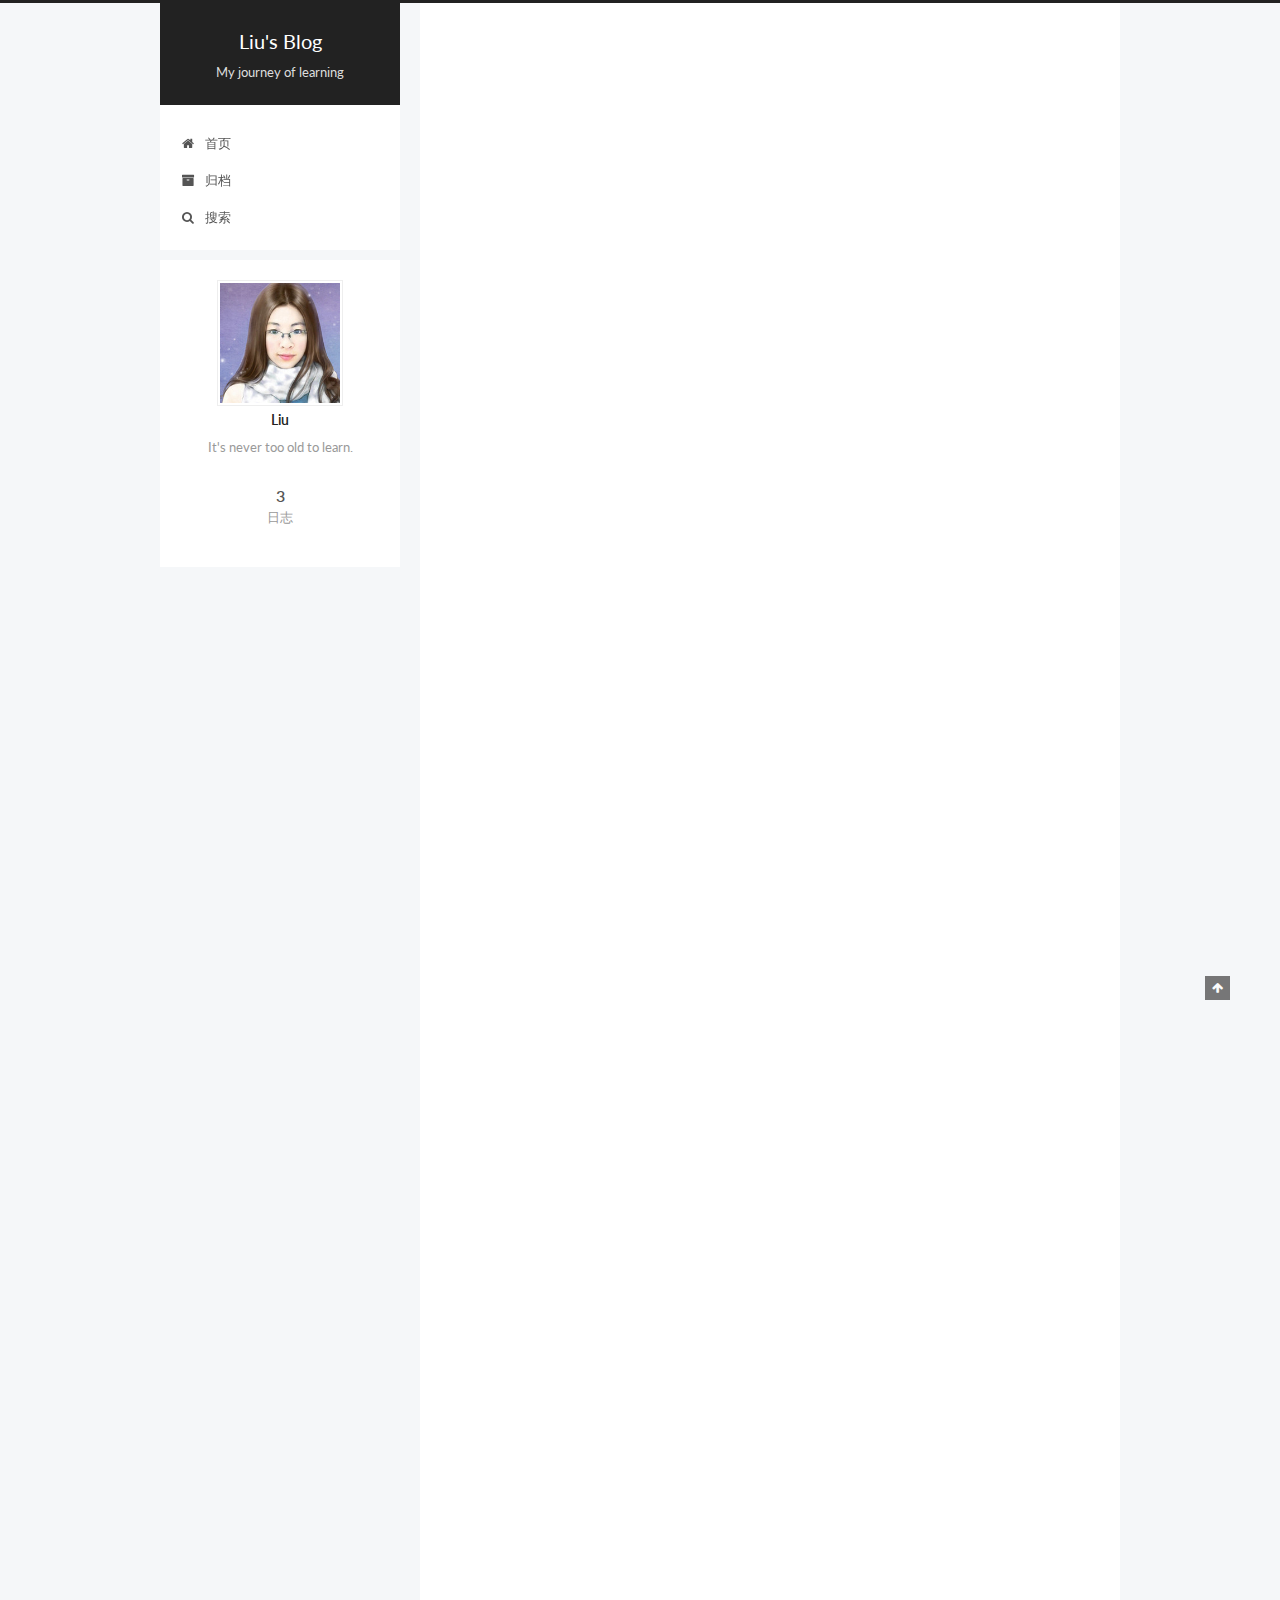
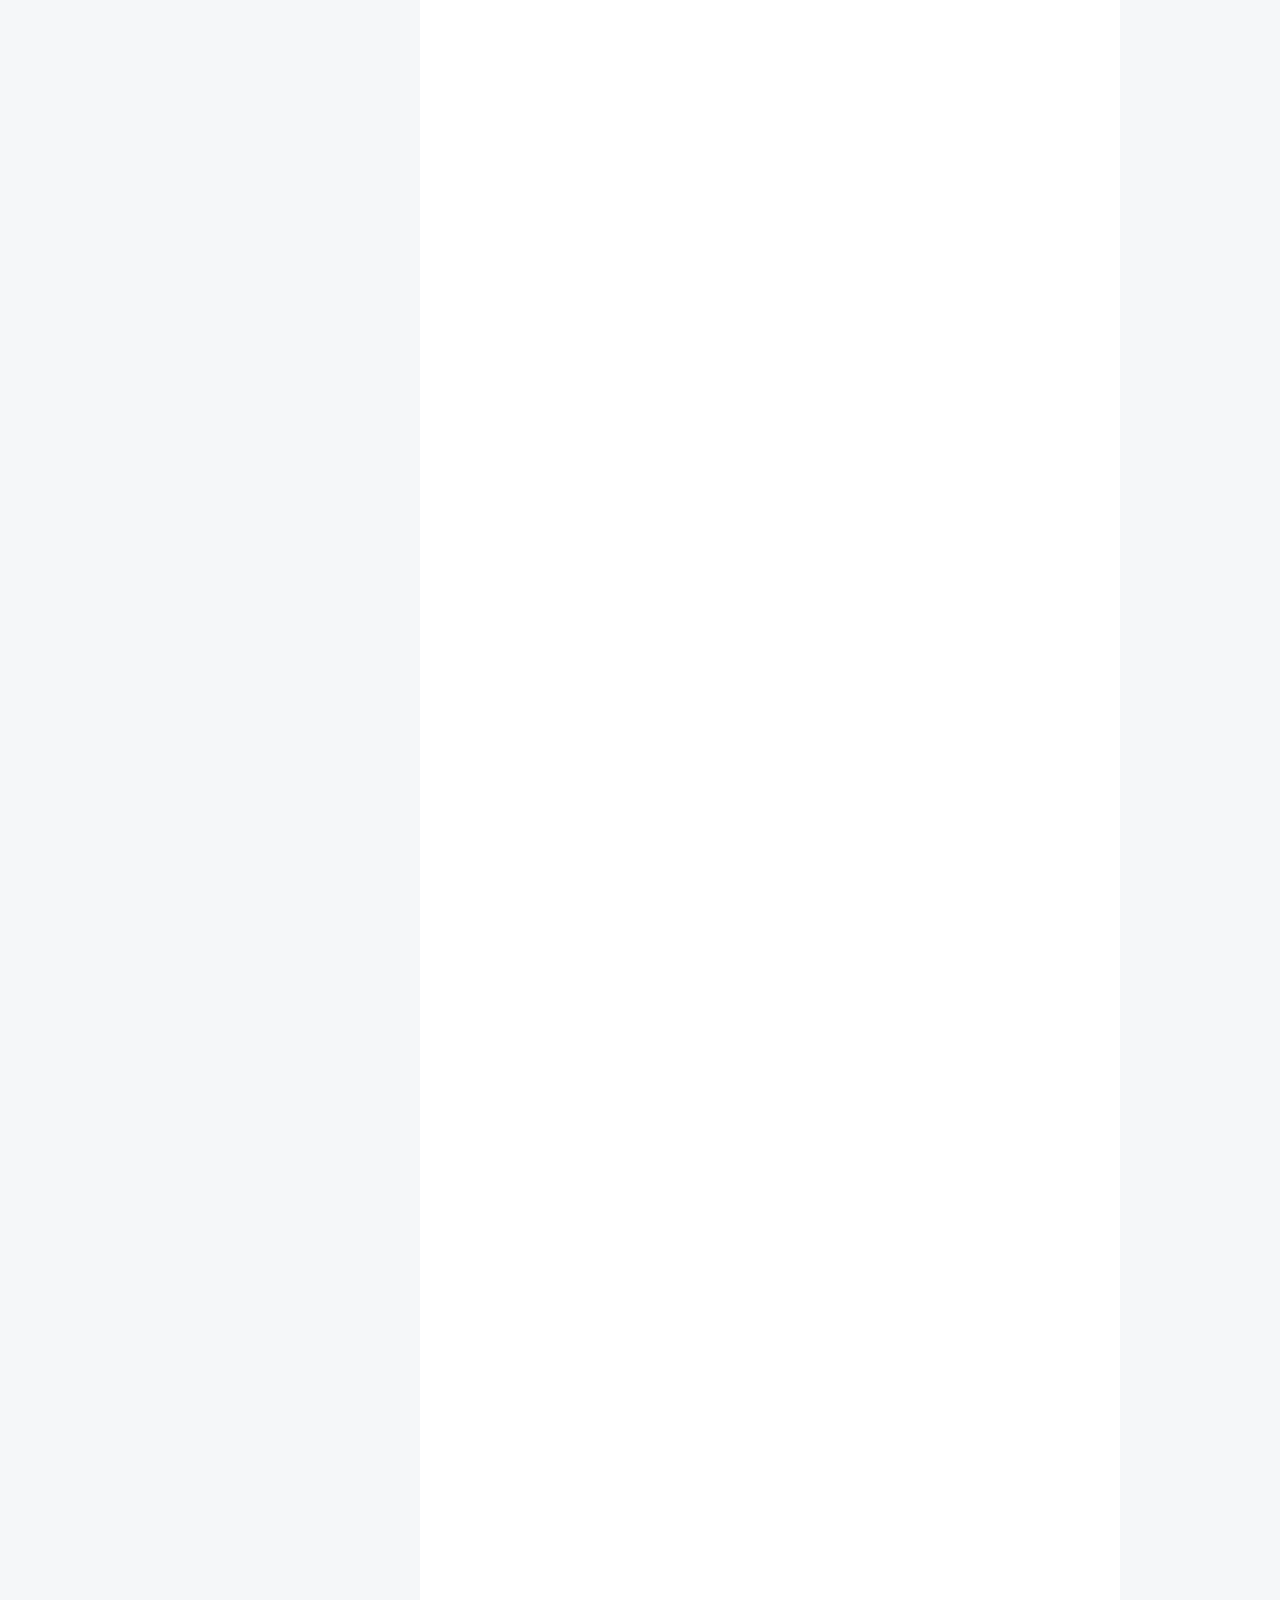
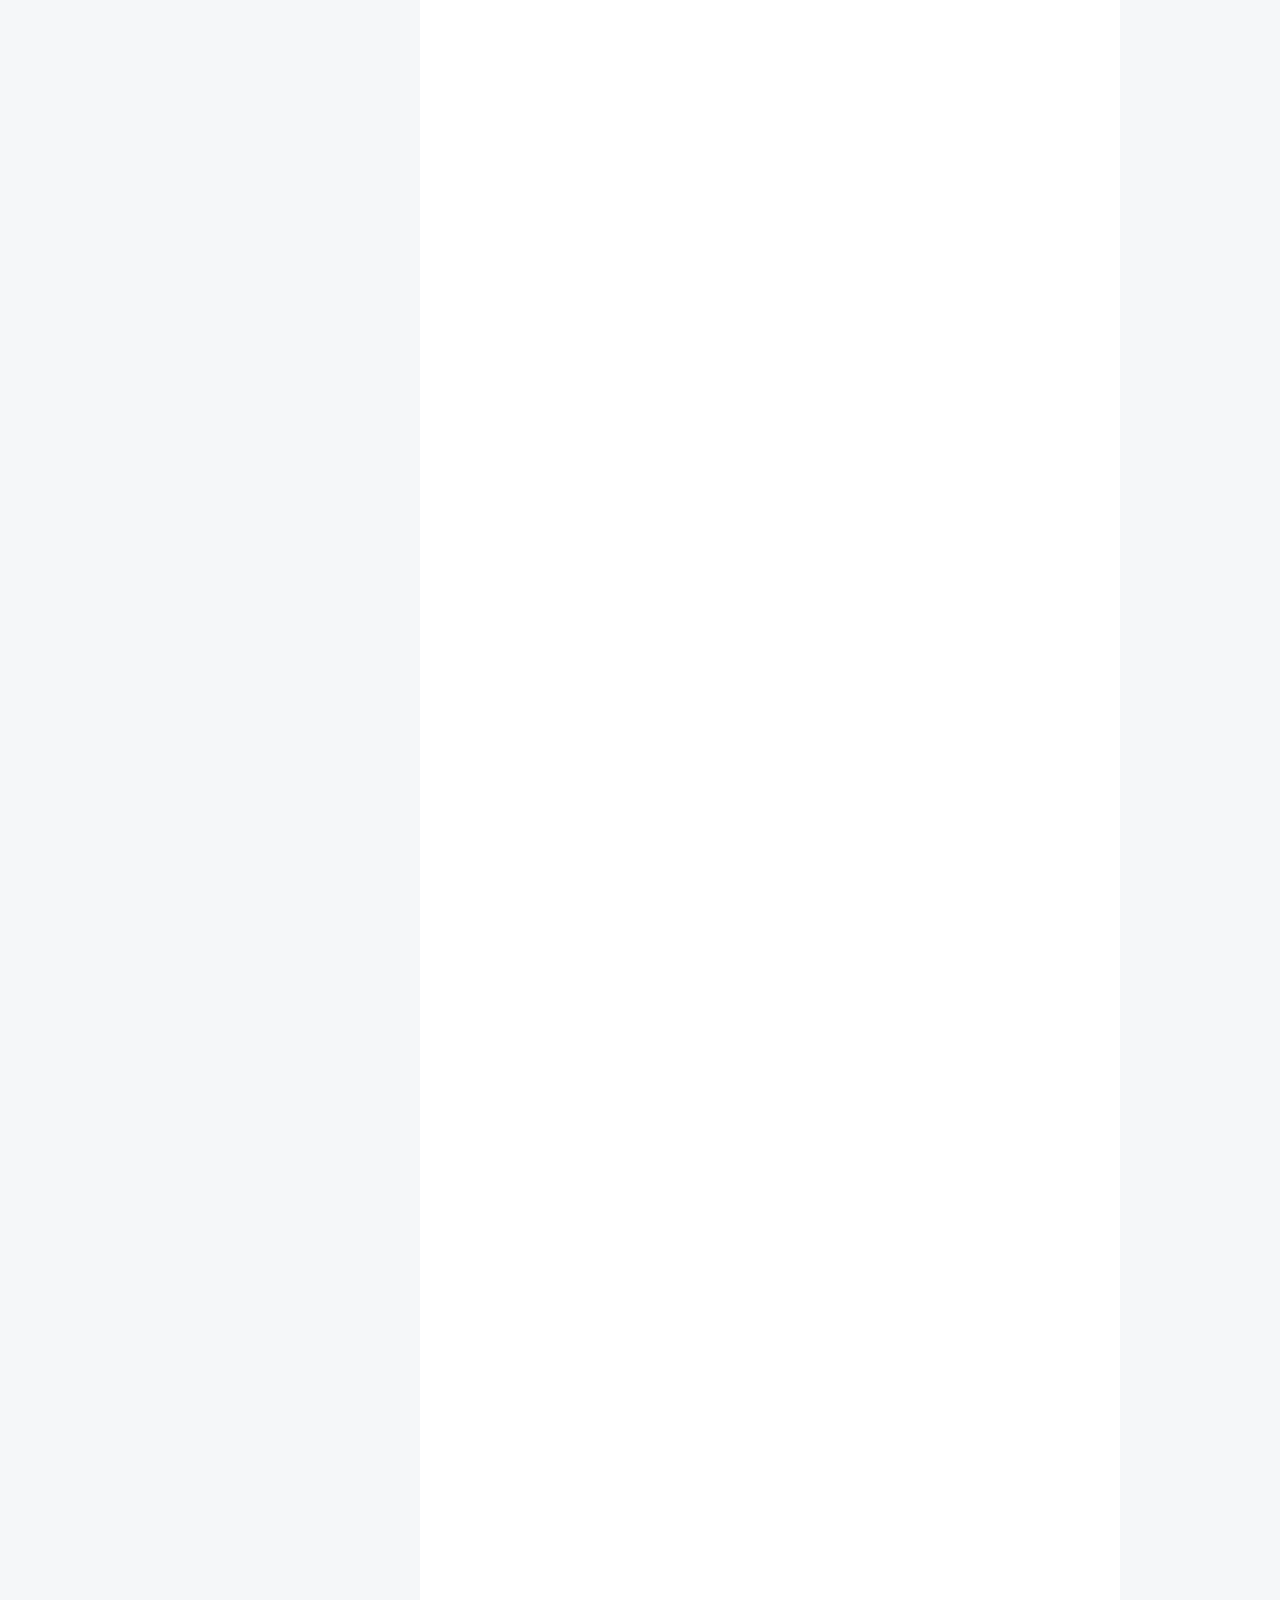
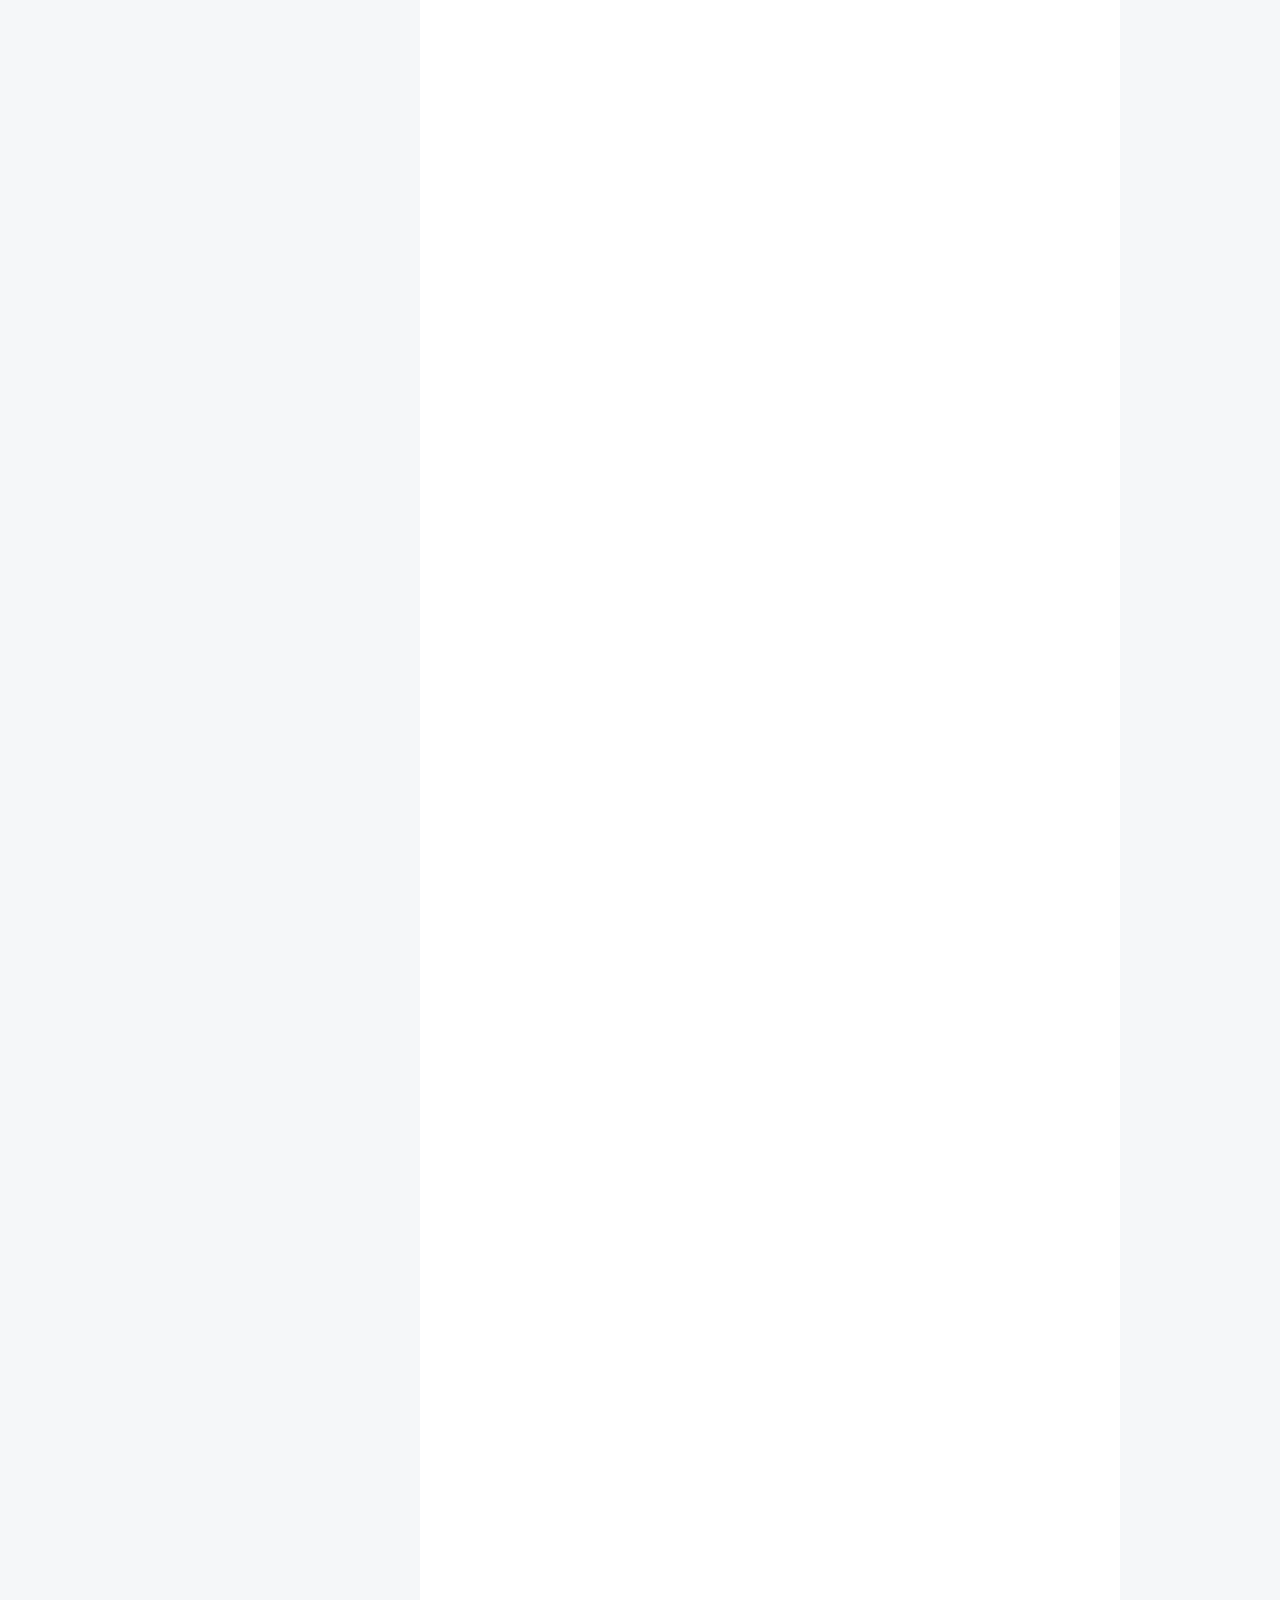
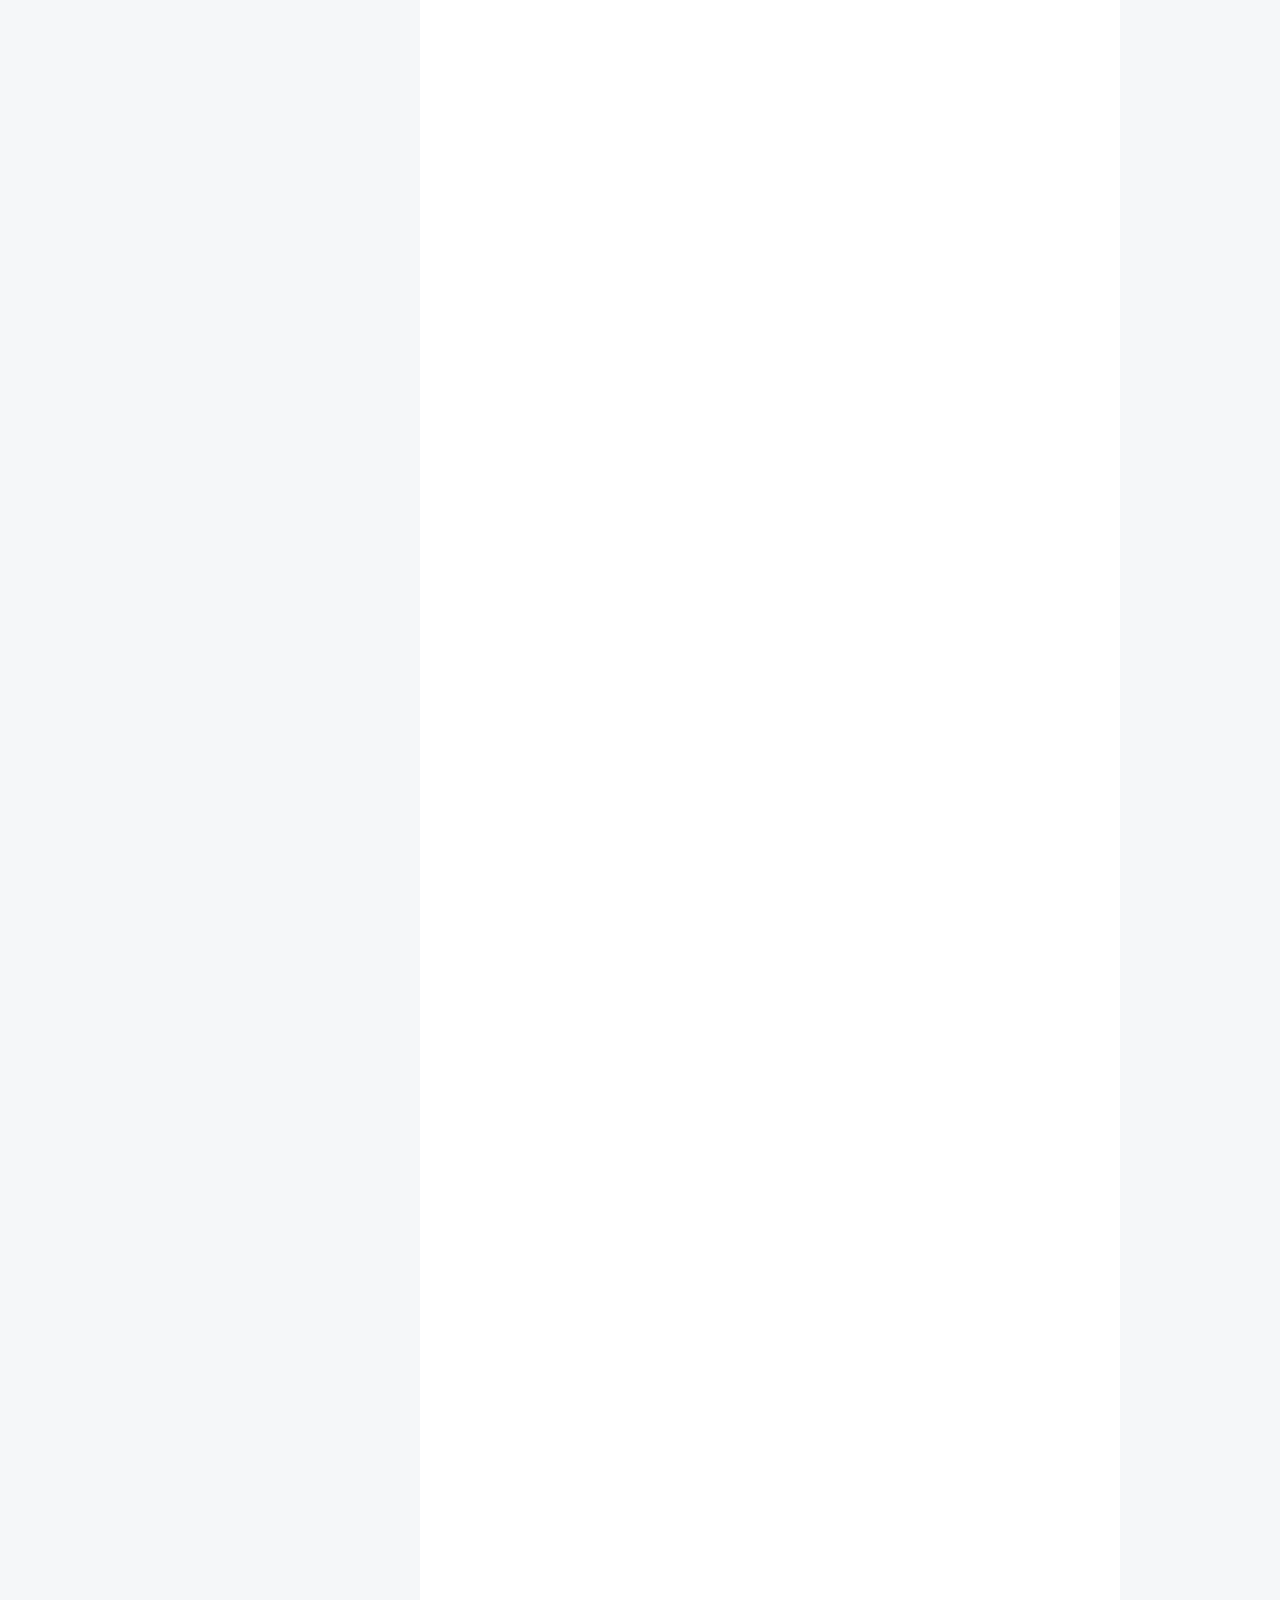
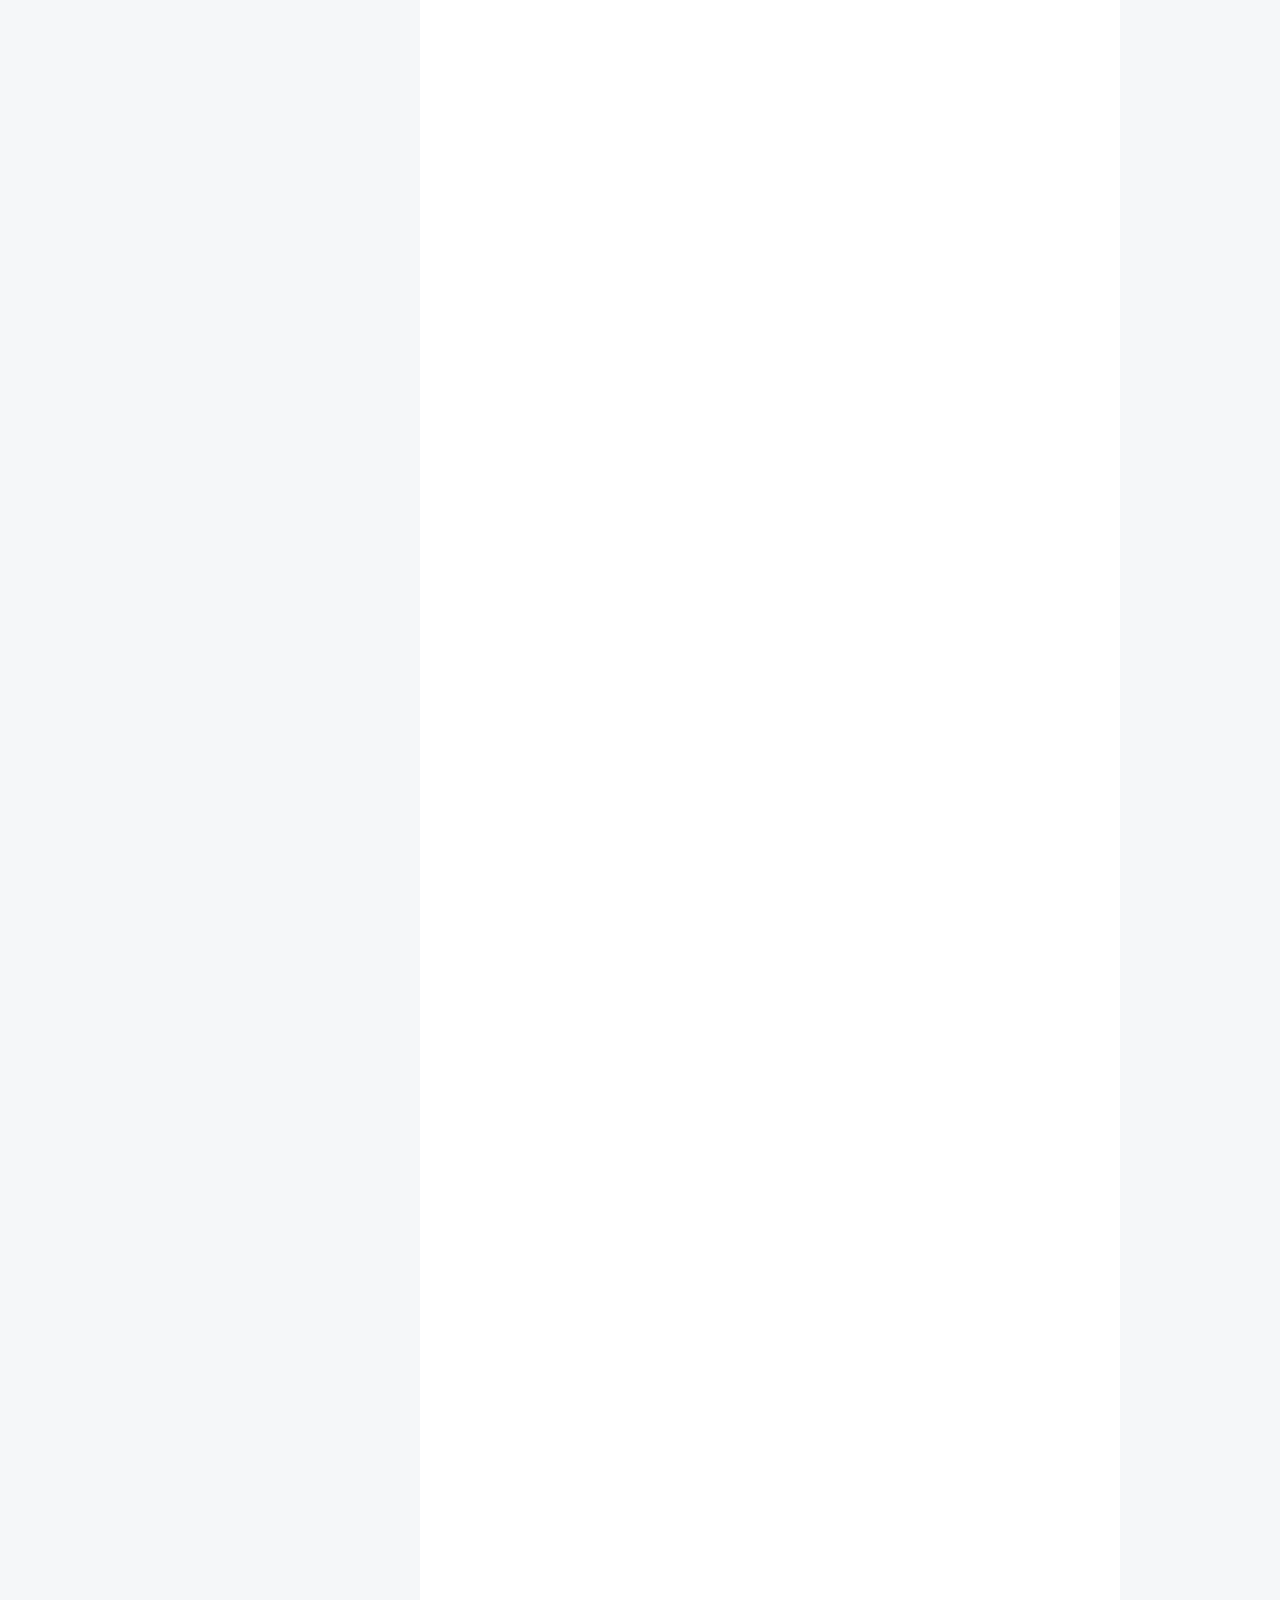
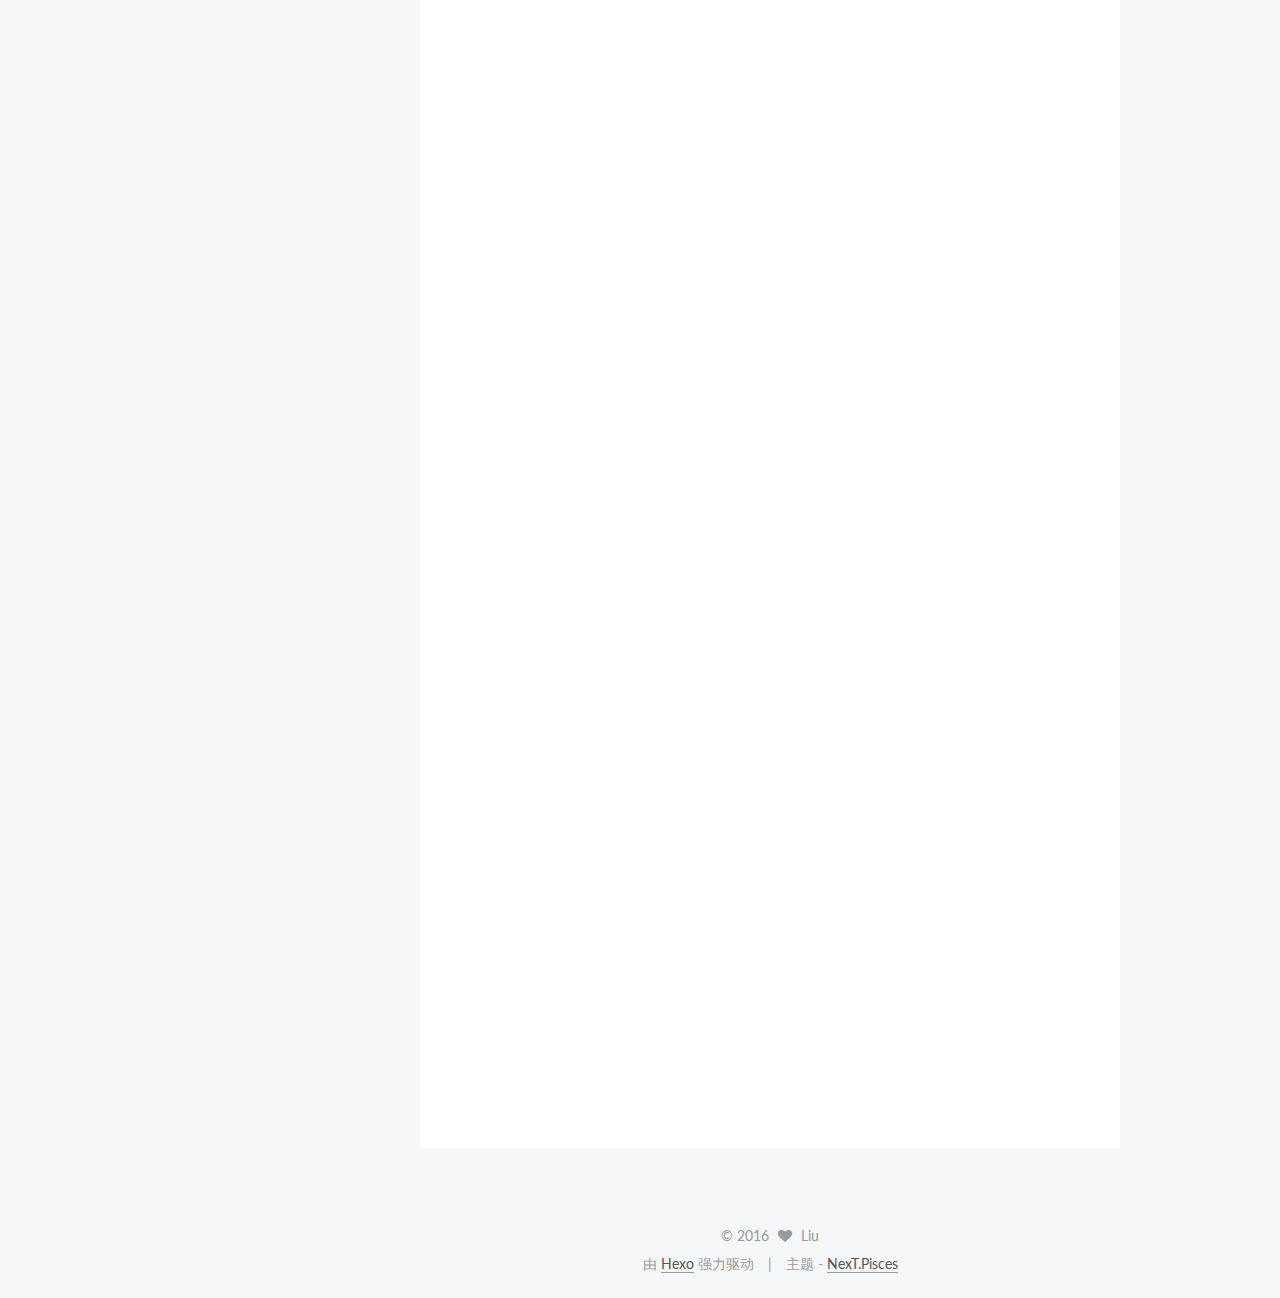
==== commit 707bf843: "Site updated: 2016-12-02 09:28:04" ====
--- a/index.html
+++ b/index.html
@@ -262,7 +262,7 @@
   
 
   <article class="post post-type-normal " itemscope itemtype="http://schema.org/Article">
-  <link itemprop="mainEntityOfPage" href="https://celeryliu.github.io/2016/11/25/turkish/Turkish-02-Okul/">
+  <link itemprop="mainEntityOfPage" href="https://celeryliu.github.io/2016/11/25/Turkish-02-Okul/">
 
   <span style="display:none" itemprop="author" itemscope itemtype="http://schema.org/Person">
     <meta itemprop="name" content="Liu">
@@ -287,7 +287,7 @@
             
               
                 
-                <a class="post-title-link" href="/2016/11/25/turkish/Turkish-02-Okul/" itemprop="url">
+                <a class="post-title-link" href="/2016/11/25/Turkish-02-Okul/" itemprop="url">
                   Turkish 02 Okul
                 </a>
               
@@ -318,8 +318,8 @@
             
               <span class="post-comments-count">
                 <span class="post-meta-divider">|</span>
-                <a href="/2016/11/25/turkish/Turkish-02-Okul/#comments" itemprop="discussionUrl">
-                  <span class="post-comments-count ds-thread-count" data-thread-key="2016/11/25/turkish/Turkish-02-Okul/" itemprop="commentCount"></span>
+                <a href="/2016/11/25/Turkish-02-Okul/#comments" itemprop="discussionUrl">
+                  <span class="post-comments-count ds-thread-count" data-thread-key="2016/11/25/Turkish-02-Okul/" itemprop="commentCount"></span>
                 </a>
               </span>
             
@@ -329,7 +329,7 @@
 
           
           
-             <span id="/2016/11/25/turkish/Turkish-02-Okul/" class="leancloud_visitors" data-flag-title="Turkish 02 Okul">
+             <span id="/2016/11/25/Turkish-02-Okul/" class="leancloud_visitors" data-flag-title="Turkish 02 Okul">
                <span class="post-meta-divider">|</span>
                <span class="post-meta-item-icon">
                  <i class="fa fa-eye"></i>
@@ -650,7 +650,7 @@
   
 
   <article class="post post-type-normal " itemscope itemtype="http://schema.org/Article">
-  <link itemprop="mainEntityOfPage" href="https://celeryliu.github.io/2016/11/20/turkish/Turkish-01-Selamlasma-Tanisma/">
+  <link itemprop="mainEntityOfPage" href="https://celeryliu.github.io/2016/11/20/Turkish-01-Selamlasma-Tanisma/">
 
   <span style="display:none" itemprop="author" itemscope itemtype="http://schema.org/Person">
     <meta itemprop="name" content="Liu">
@@ -675,7 +675,7 @@
             
               
                 
-                <a class="post-title-link" href="/2016/11/20/turkish/Turkish-01-Selamlasma-Tanisma/" itemprop="url">
+                <a class="post-title-link" href="/2016/11/20/Turkish-01-Selamlasma-Tanisma/" itemprop="url">
                   Turkish 01 Selamlaşma Tanışma
                 </a>
               
@@ -706,8 +706,8 @@
             
               <span class="post-comments-count">
                 <span class="post-meta-divider">|</span>
-                <a href="/2016/11/20/turkish/Turkish-01-Selamlasma-Tanisma/#comments" itemprop="discussionUrl">
-                  <span class="post-comments-count ds-thread-count" data-thread-key="2016/11/20/turkish/Turkish-01-Selamlasma-Tanisma/" itemprop="commentCount"></span>
+                <a href="/2016/11/20/Turkish-01-Selamlasma-Tanisma/#comments" itemprop="discussionUrl">
+                  <span class="post-comments-count ds-thread-count" data-thread-key="2016/11/20/Turkish-01-Selamlasma-Tanisma/" itemprop="commentCount"></span>
                 </a>
               </span>
             
@@ -717,7 +717,7 @@
 
           
           
-             <span id="/2016/11/20/turkish/Turkish-01-Selamlasma-Tanisma/" class="leancloud_visitors" data-flag-title="Turkish 01 Selamlaşma Tanışma">
+             <span id="/2016/11/20/Turkish-01-Selamlasma-Tanisma/" class="leancloud_visitors" data-flag-title="Turkish 01 Selamlaşma Tanışma">
                <span class="post-meta-divider">|</span>
                <span class="post-meta-item-icon">
                  <i class="fa fa-eye"></i>
@@ -775,7 +775,7 @@
 </tr>
 </tbody>
 </table>
-<h2 id="四、IYELIK-EKLERI-【所有格】"><a href="#四、IYELIK-EKLERI-【所有格】" class="headerlink" title="四、İYELİK EKLERİ 【所有格】"></a>四、İYELİK EKLERİ 【所有格】</h2><p><img src="../images/turkish/1_0.png" alt=""></p>
+<h2 id="四、IYELIK-EKLERI-【所有格】"><a href="#四、IYELIK-EKLERI-【所有格】" class="headerlink" title="四、İYELİK EKLERİ 【所有格】**"></a>四、İYELİK EKLERİ 【所有格】<em>**</em></h2><p><img src="../images/turkish/1_0.png" alt=""></p>
 <table>
 <thead>
 <tr>
--- a/css/main.css
+++ b/css/main.css
@@ -1682,7 +1682,7 @@
   width: 4px;
   height: 4px;
   border-radius: 50%;
-  background: #5c47ff;
+  background: #7cd0ff;
 }
 .links-of-blogroll {
   font-size: 13px;
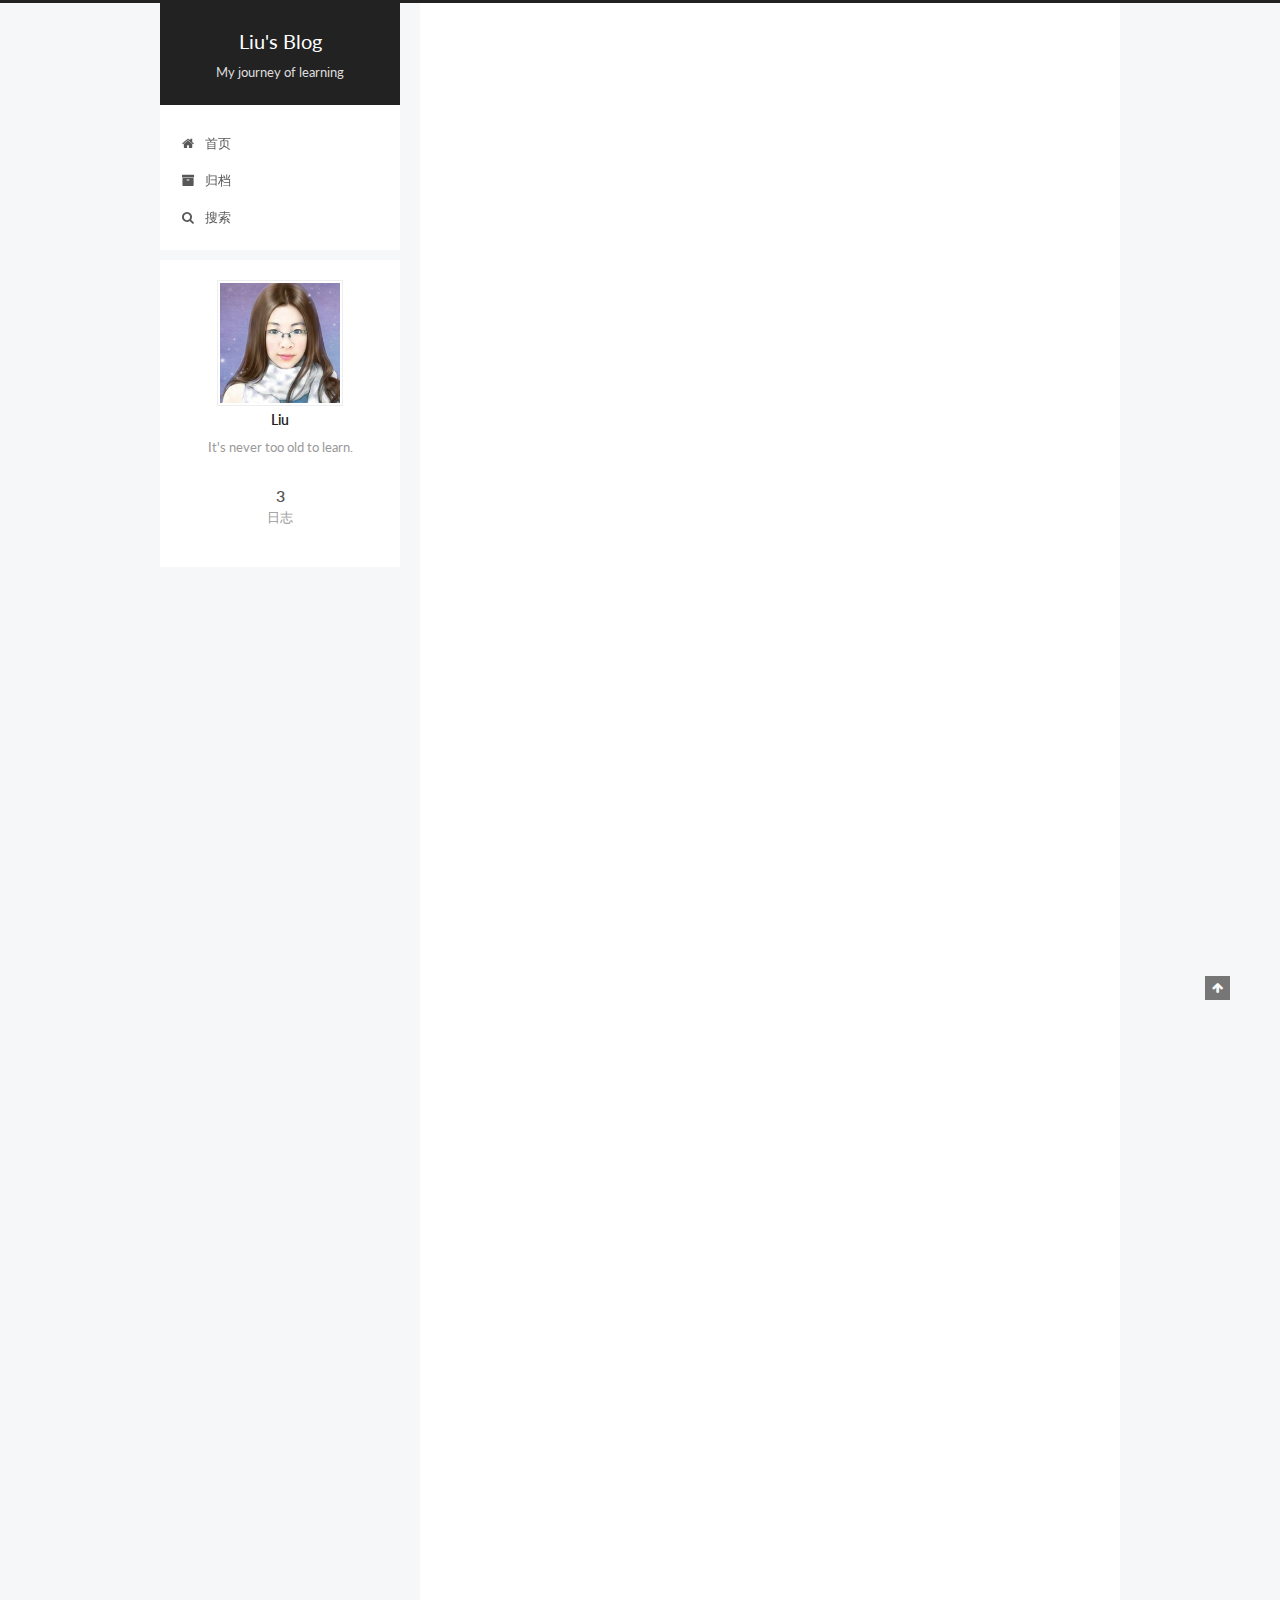
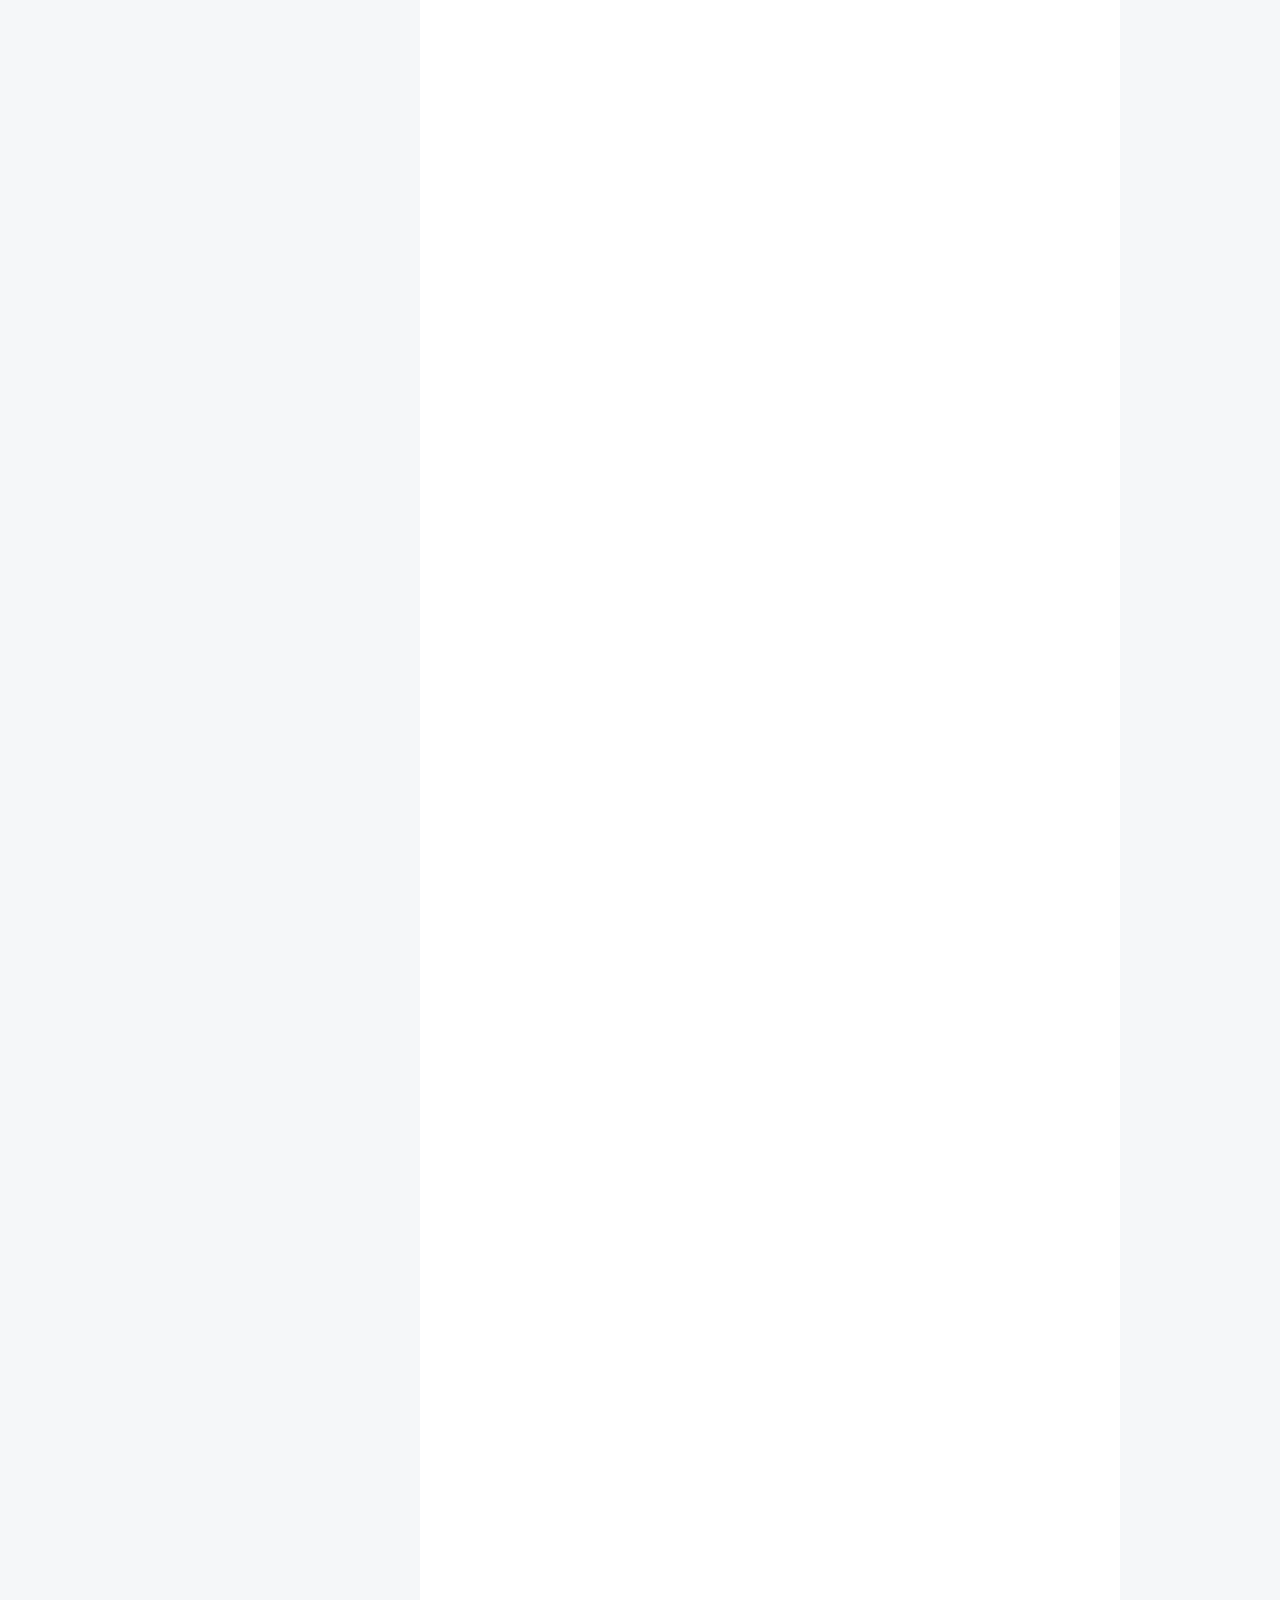
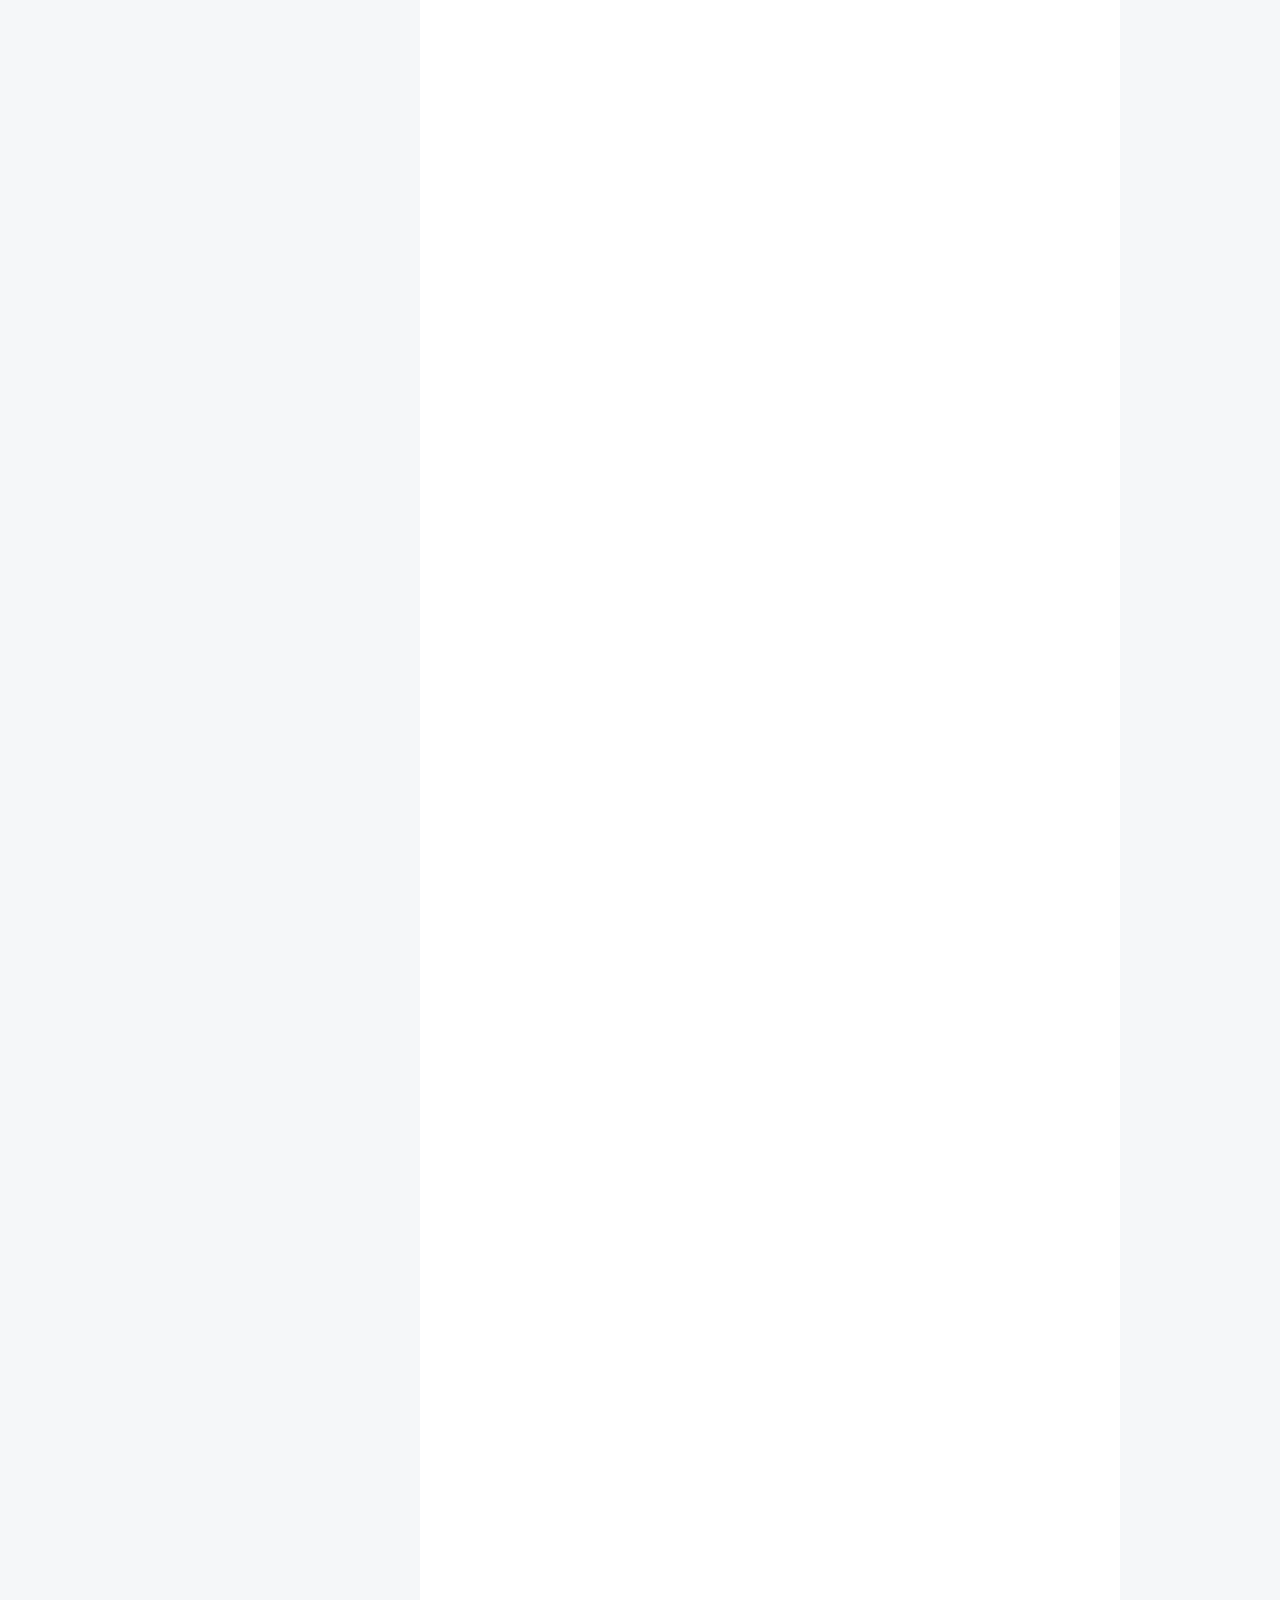
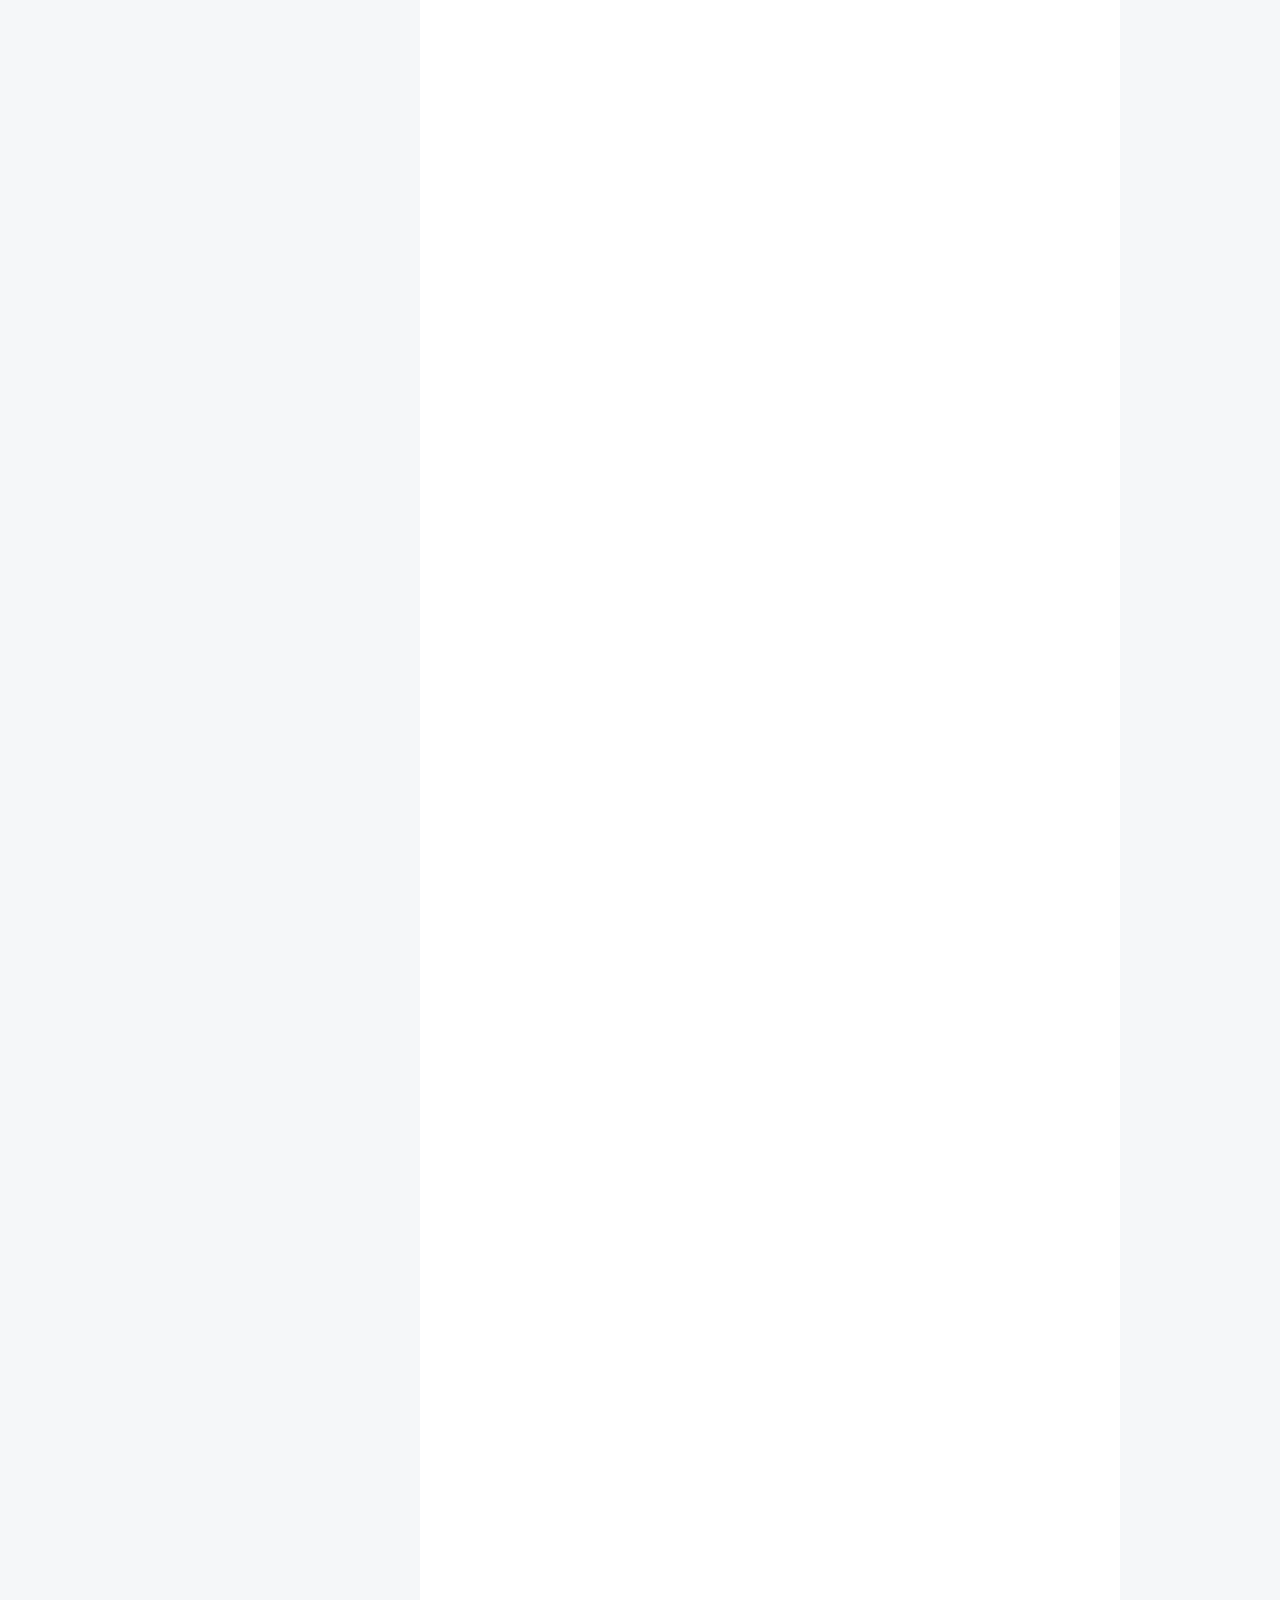
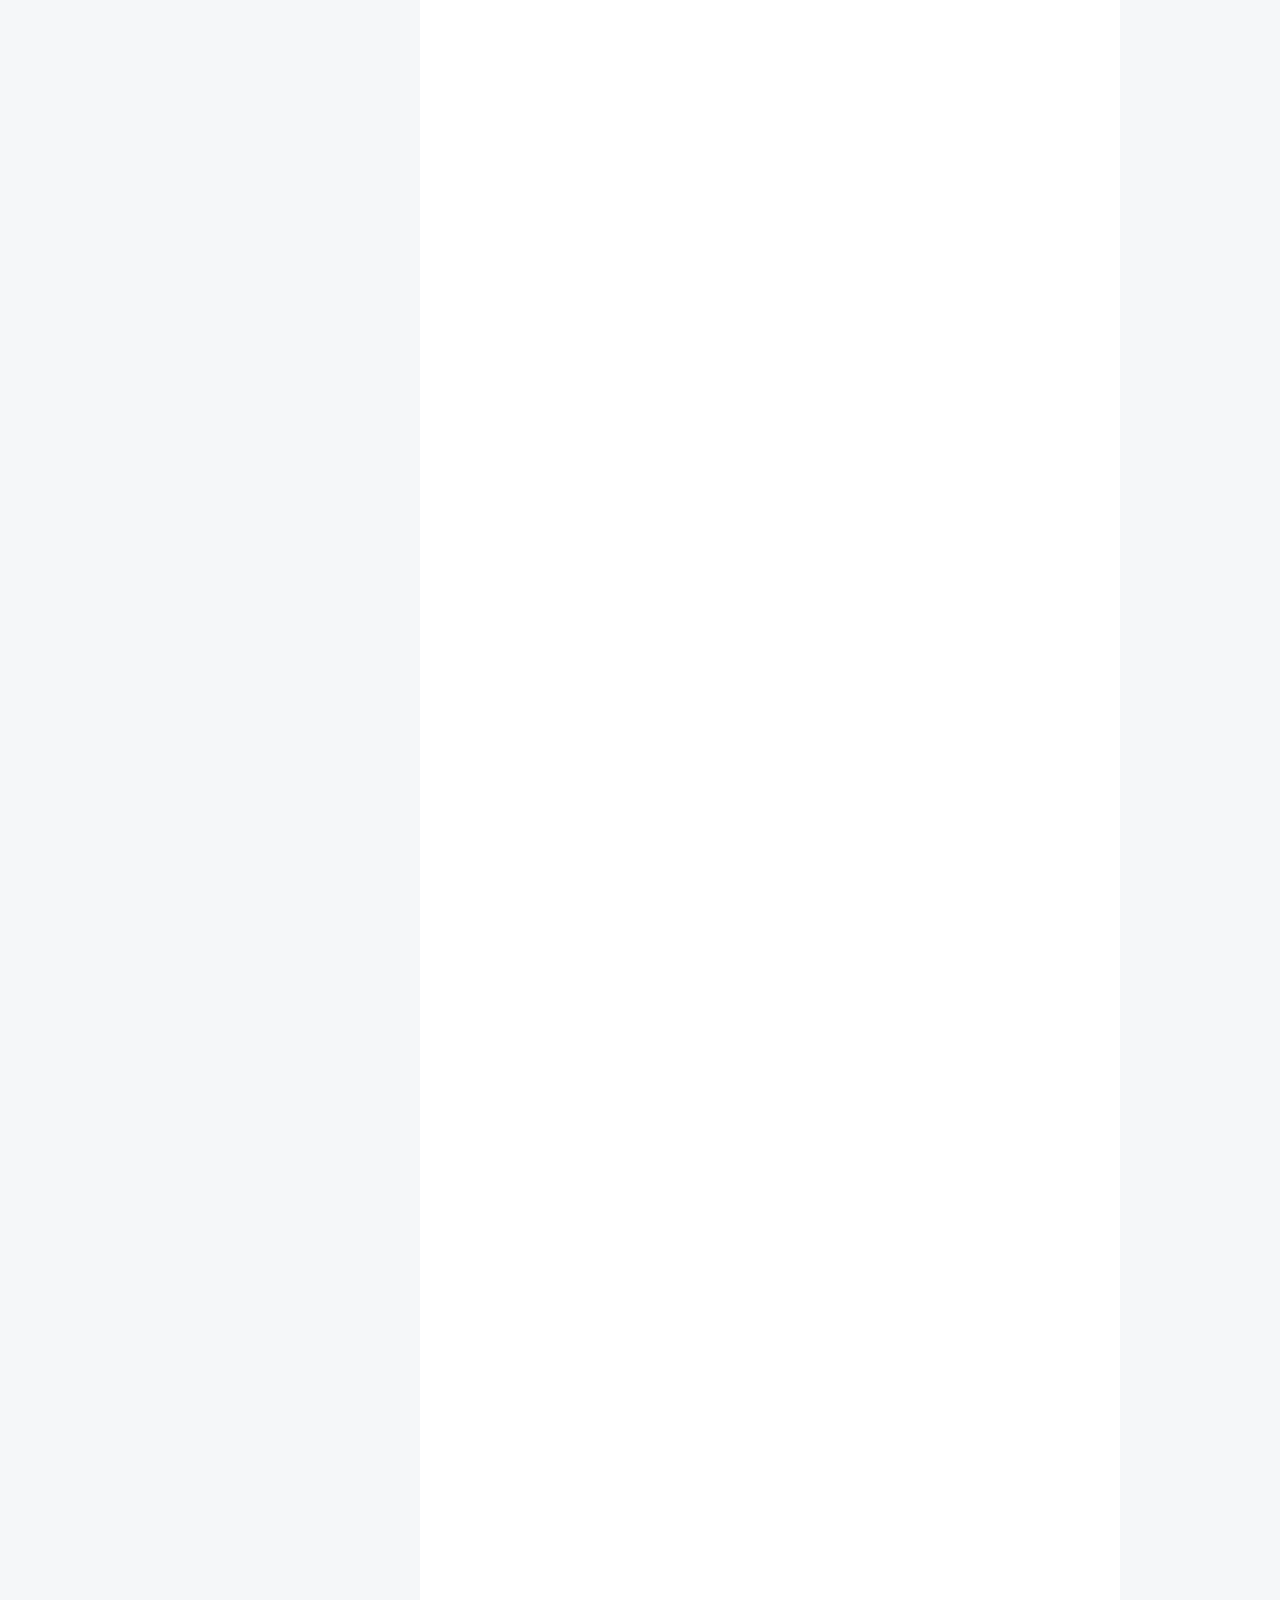
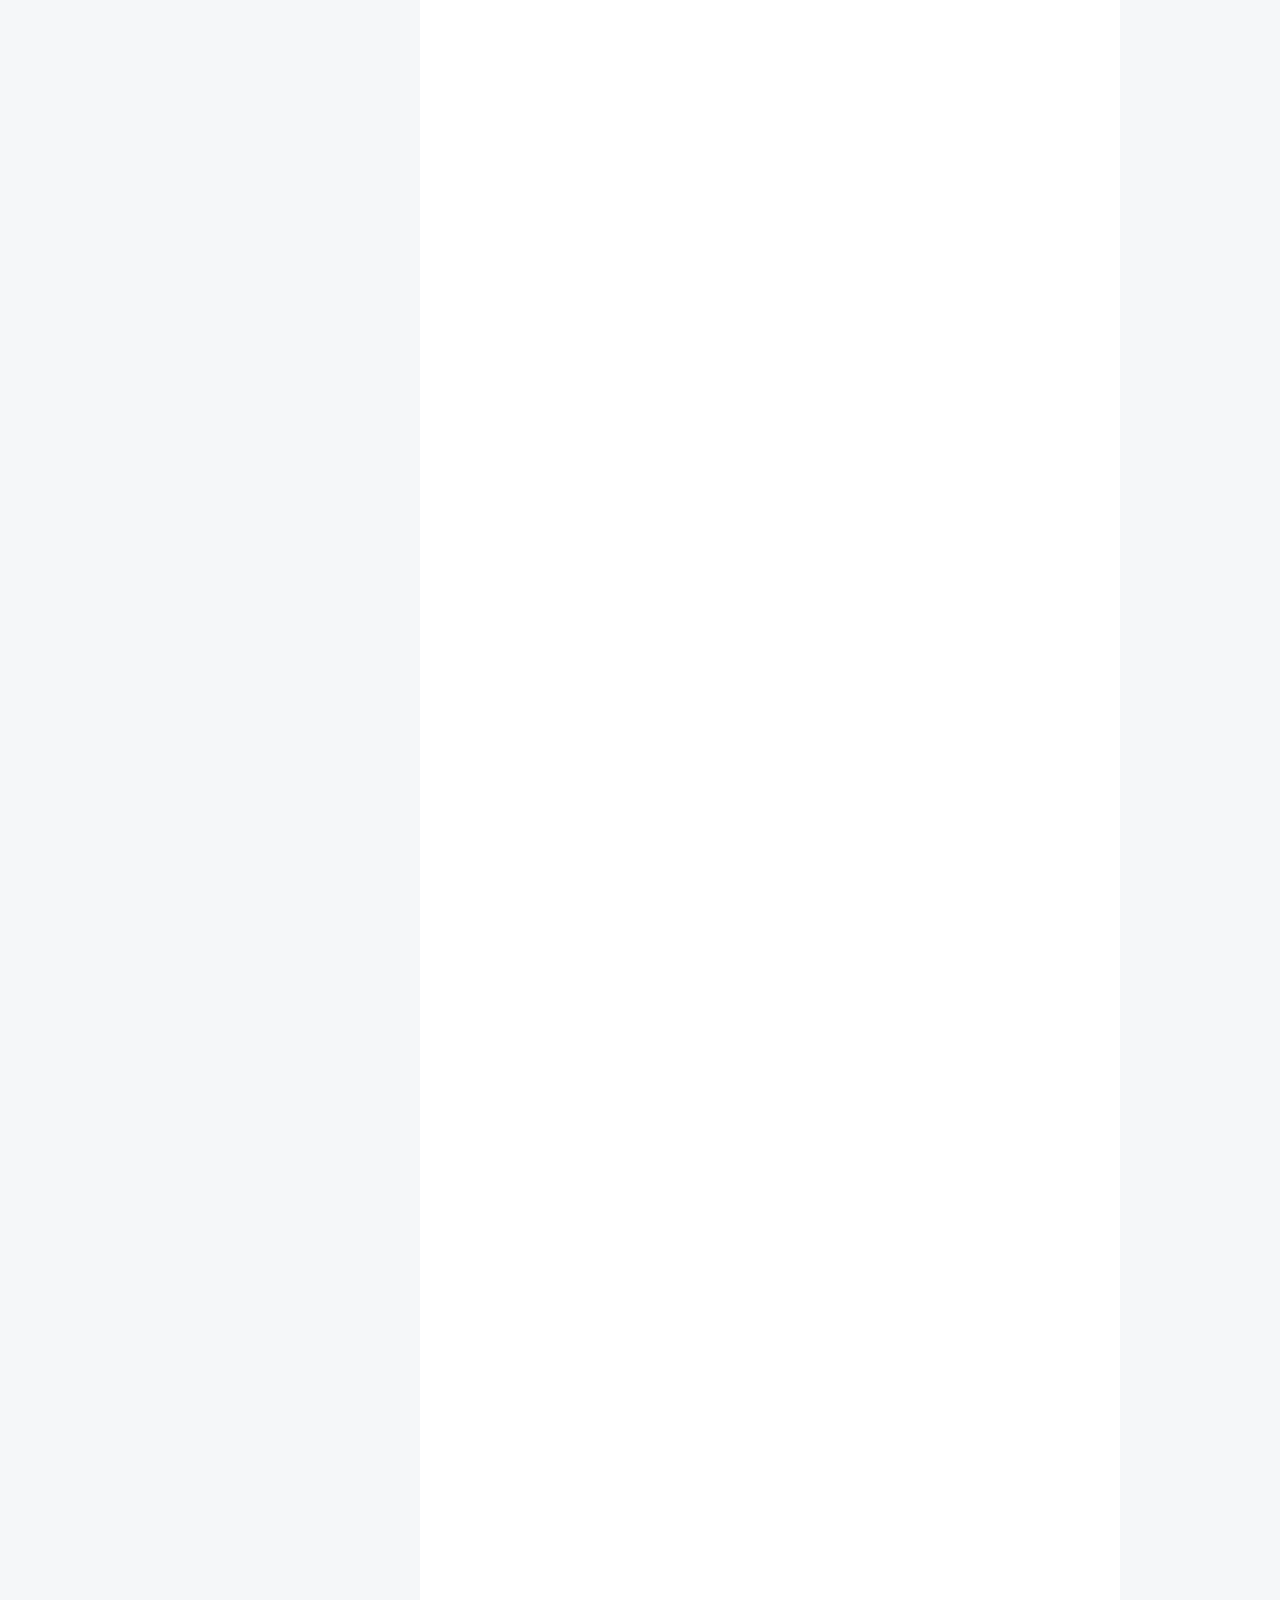
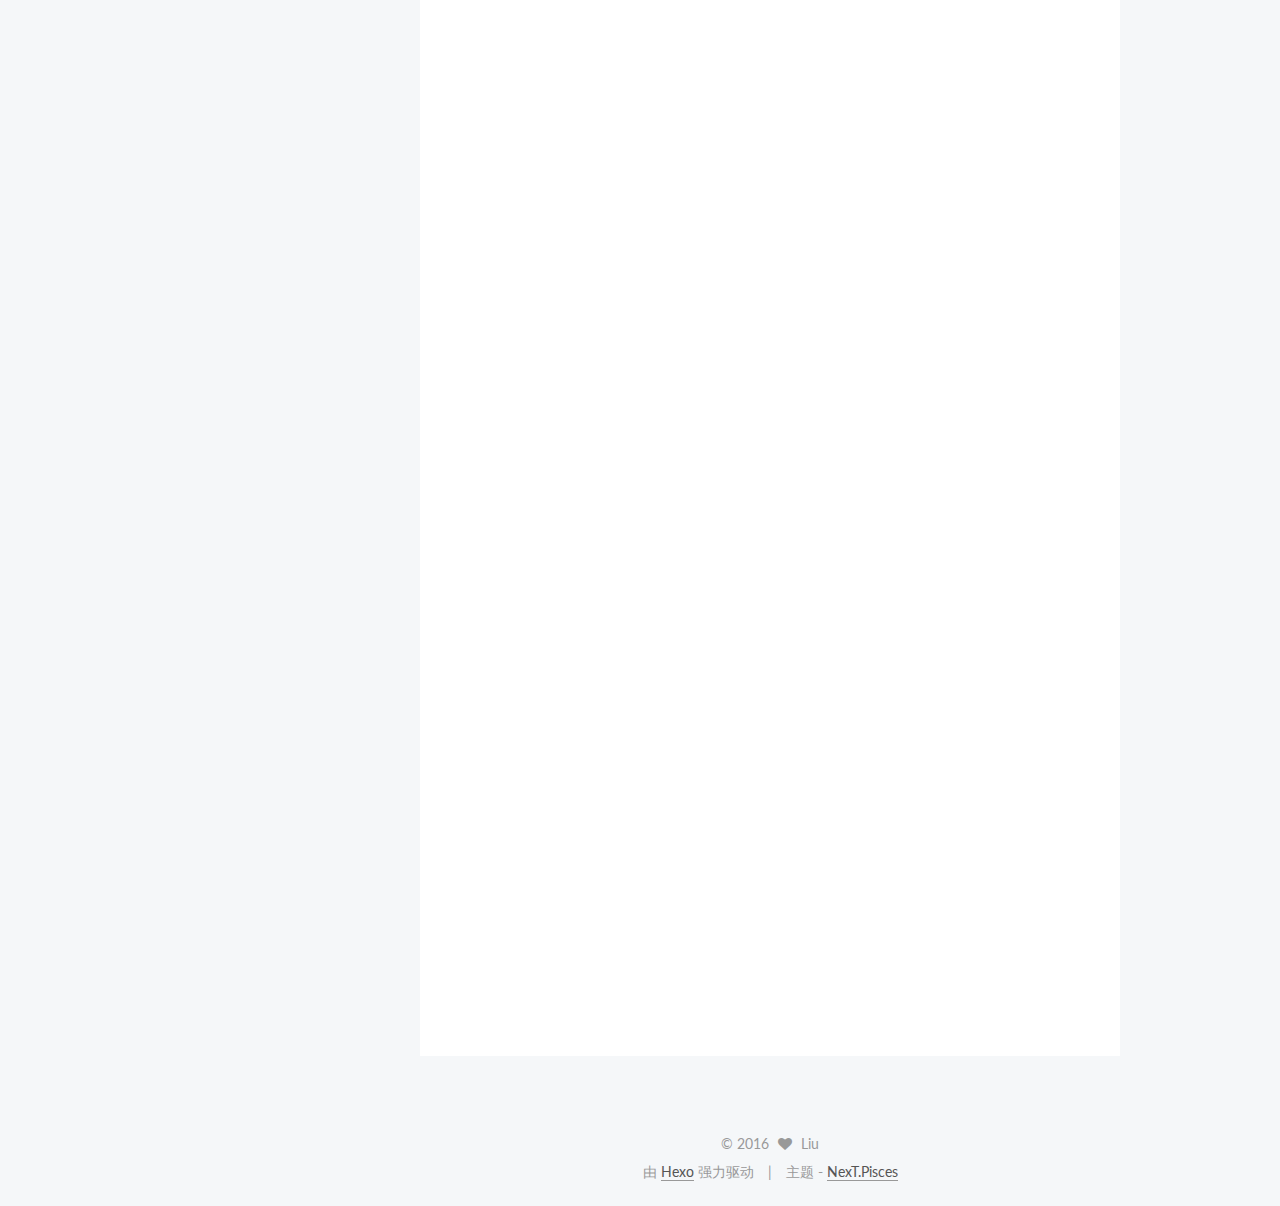
==== commit 8267106c: "Site updated: 2016-12-02 09:47:08" ====
--- a/index.html
+++ b/index.html
@@ -262,7 +262,7 @@
   
 
   <article class="post post-type-normal " itemscope itemtype="http://schema.org/Article">
-  <link itemprop="mainEntityOfPage" href="https://celeryliu.github.io/2016/11/25/Turkish-02-Okul/">
+  <link itemprop="mainEntityOfPage" href="https://celeryliu.github.io/2016/11/25/turkish/Turkish-02-Okul/">
 
   <span style="display:none" itemprop="author" itemscope itemtype="http://schema.org/Person">
     <meta itemprop="name" content="Liu">
@@ -287,7 +287,7 @@
             
               
                 
-                <a class="post-title-link" href="/2016/11/25/Turkish-02-Okul/" itemprop="url">
+                <a class="post-title-link" href="/2016/11/25/turkish/Turkish-02-Okul/" itemprop="url">
                   Turkish 02 Okul
                 </a>
               
@@ -318,8 +318,8 @@
             
               <span class="post-comments-count">
                 <span class="post-meta-divider">|</span>
-                <a href="/2016/11/25/Turkish-02-Okul/#comments" itemprop="discussionUrl">
-                  <span class="post-comments-count ds-thread-count" data-thread-key="2016/11/25/Turkish-02-Okul/" itemprop="commentCount"></span>
+                <a href="/2016/11/25/turkish/Turkish-02-Okul/#comments" itemprop="discussionUrl">
+                  <span class="post-comments-count ds-thread-count" data-thread-key="2016/11/25/turkish/Turkish-02-Okul/" itemprop="commentCount"></span>
                 </a>
               </span>
             
@@ -329,7 +329,7 @@
 
           
           
-             <span id="/2016/11/25/Turkish-02-Okul/" class="leancloud_visitors" data-flag-title="Turkish 02 Okul">
+             <span id="/2016/11/25/turkish/Turkish-02-Okul/" class="leancloud_visitors" data-flag-title="Turkish 02 Okul">
                <span class="post-meta-divider">|</span>
                <span class="post-meta-item-icon">
                  <i class="fa fa-eye"></i>
@@ -356,8 +356,8 @@
       
         
           
-            <h2 id="一、COGUL-COKLUK-EKI（-lar-ler）【复数后缀】"><a href="#一、COGUL-COKLUK-EKI（-lar-ler）【复数后缀】" class="headerlink" title="一、ÇOĞUL (ÇOKLUK) EKİ（-lar/-ler）【复数后缀】"></a>一、ÇOĞUL (ÇOKLUK) EKİ（-lar/-ler）【复数后缀】</h2><p>土耳其语中，名词有单复数之分，当多于一个时就要用复数。通过在名词后添加-lar/-ler后缀形成复数。那么什么时候用-lar什么时候用-ler呢？一般情况下，当名词的最后一个元音字母是a、ı、o、u时用-lar，是e、i、ö、ü时用-ler。<br>示例：<br>注：tekil【单数】，çoğul【复数】<br><img src="../images/turkish/2_0.png" alt=""><br><strong>注意</strong>：对于一些外来词，并不符合这种后缀添加规则。<br>kalp → kalpler、metal → mateller、saat → saatler、gol → goller。</p>
-<h2 id="二、ISARET-ZAMIRLERI-【指示代词】"><a href="#二、ISARET-ZAMIRLERI-【指示代词】" class="headerlink" title="二、İŞARET ZAMİRLERİ 【指示代词】"></a>二、İŞARET ZAMİRLERİ 【指示代词】</h2><table>
+            <h2 id="COGUL-COKLUK-EKI（-lar-ler）【复数后缀】"><a href="#COGUL-COKLUK-EKI（-lar-ler）【复数后缀】" class="headerlink" title="ÇOĞUL (ÇOKLUK) EKİ（-lar/-ler）【复数后缀】"></a>ÇOĞUL (ÇOKLUK) EKİ（-lar/-ler）【复数后缀】</h2><p>土耳其语中，名词有单复数之分，当多于一个时就要用复数。通过在名词后添加-lar/-ler后缀形成复数。那么什么时候用-lar什么时候用-ler呢？一般情况下，当名词的最后一个元音字母是a、ı、o、u时用-lar，是e、i、ö、ü时用-ler。<br>示例：<br>注：tekil【单数】，çoğul【复数】<br><img src="/images/turkish/2_0.png" alt=""><br><strong>注意</strong>：对于一些外来词，并不符合这种后缀添加规则。<br>kalp → kalpler、metal → mateller、saat → saatler、gol → goller。</p>
+<h2 id="ISARET-ZAMIRLERI-【指示代词】"><a href="#ISARET-ZAMIRLERI-【指示代词】" class="headerlink" title="İŞARET ZAMİRLERİ 【指示代词】"></a>İŞARET ZAMİRLERİ 【指示代词】</h2><table>
 <thead>
 <tr>
 <th>说明</th>
@@ -386,8 +386,8 @@
 <table>
 <thead>
 <tr>
-<th style="text-align:left"><img src="../images/turkish/2_1.png" alt=""></th>
-<th style="text-align:right"><img src="../images/turkish/2_2.png" alt=""></th>
+<th style="text-align:left"><img src="/images/turkish/2_1.png" alt=""></th>
+<th style="text-align:right"><img src="/images/turkish/2_2.png" alt=""></th>
 </tr>
 </thead>
 <tbody>
@@ -396,14 +396,14 @@
 </tr>
 </tbody>
 </table>
-<h2 id="三、SORU-ZAMIRLERI（ne-kim）疑问代词"><a href="#三、SORU-ZAMIRLERI（ne-kim）疑问代词" class="headerlink" title="三、SORU ZAMİRLERİ（ne/kim）疑问代词"></a>三、SORU ZAMİRLERİ（ne/kim）疑问代词</h2><ol>
+<h2 id="SORU-ZAMIRLERI（ne-kim）疑问代词"><a href="#SORU-ZAMIRLERI（ne-kim）疑问代词" class="headerlink" title="SORU ZAMİRLERİ（ne/kim）疑问代词"></a>SORU ZAMİRLERİ（ne/kim）疑问代词</h2><ol>
 <li>ne【什么】<br> –Bu ne?【这是什么？】           –Bu cetvel.【这是尺子】<br> –Şunlar ne?【那些是什么？】    –Şunlar kalem.【那些是笔】</li>
 <li>kim【谁】<br> –Bu kim?【这是谁？】            –Bu Ali.【这是Ali】<br> –Onlar kim?【他们是谁？】        –Onlar öğretmen.【他们是老师】</li>
 </ol>
-<h2 id="四、SORU-EKI（mi-mi-mu-mu）【疑问词（…吗）】"><a href="#四、SORU-EKI（mi-mi-mu-mu）【疑问词（…吗）】" class="headerlink" title="四、SORU EKİ（mı/mi/mu/mü）【疑问词（…吗）】"></a>四、SORU EKİ（mı/mi/mu/mü）【疑问词（…吗）】</h2><p>土耳其语中的疑问词mı/mi/mu/mü类似汉语中的“……吗”，直接上例子吧。<br><img src="../images/turkish/2_3.png" alt=""></p>
-<h2 id="五、ISIMLERDE-OLUMSUZLUK（degil）【否定词】"><a href="#五、ISIMLERDE-OLUMSUZLUK（degil）【否定词】" class="headerlink" title="五、İSİMLERDE OLUMSUZLUK（değil）【否定词】"></a>五、İSİMLERDE OLUMSUZLUK（değil）【否定词】</h2><p>对于用（mı/mi/mu/mü）提出的问题有两种回答：①Evet【是的】；②Hayır【不是】。如果回答是否定的，并且想进一步说明“不是XXX”，那么需要用否定词değil。使用方法见下边的示例。</p>
+<h2 id="SORU-EKI（mi-mi-mu-mu）【疑问词（…吗）】"><a href="#SORU-EKI（mi-mi-mu-mu）【疑问词（…吗）】" class="headerlink" title="SORU EKİ（mı/mi/mu/mü）【疑问词（…吗）】"></a>SORU EKİ（mı/mi/mu/mü）【疑问词（…吗）】</h2><p>土耳其语中的疑问词mı/mi/mu/mü类似汉语中的“……吗”，直接上例子吧。<br><img src="/images/turkish/2_3.png" alt=""></p>
+<h2 id="ISIMLERDE-OLUMSUZLUK（degil）【否定词】"><a href="#ISIMLERDE-OLUMSUZLUK（degil）【否定词】" class="headerlink" title="İSİMLERDE OLUMSUZLUK（değil）【否定词】"></a>İSİMLERDE OLUMSUZLUK（değil）【否定词】</h2><p>对于用（mı/mi/mu/mü）提出的问题有两种回答：①Evet【是的】；②Hayır【不是】。如果回答是否定的，并且想进一步说明“不是XXX”，那么需要用否定词değil。使用方法见下边的示例。</p>
 <p>——  Bu, senin defter<strong>in</strong> mi?【这是你的笔记本吗？】<br>——  <strong>Evet</strong>. Bu, benim defter<strong>im</strong>.【是的，这是我的笔记本。】<br>　　<strong>Hayır</strong>. Bu, benim defter<strong>im</strong> <strong>değil</strong>.【不是，这不是我的笔记本。】</p>
-<h2 id="六、EMIR-KIPI-【命令式-祈使句】"><a href="#六、EMIR-KIPI-【命令式-祈使句】" class="headerlink" title="六、EMİR KİPİ 【命令式/祈使句】"></a>六、EMİR KİPİ 【命令式/祈使句】</h2><p>土耳其语中的命令式的意思类似汉语的祈使句。通过在句子中的动词后加相应的词缀形成命令式。<br>命令式的基本格式：<br><img src="../images/turkish/2_4.png" alt=""><br>命令式的动词词缀，根据人称的不同有所变化，见下表。</p>
+<h2 id="EMIR-KIPI-【命令式-祈使句】"><a href="#EMIR-KIPI-【命令式-祈使句】" class="headerlink" title="EMİR KİPİ 【命令式/祈使句】"></a>EMİR KİPİ 【命令式/祈使句】</h2><p>土耳其语中的命令式的意思类似汉语的祈使句。通过在句子中的动词后加相应的词缀形成命令式。<br>命令式的基本格式：<br><img src="/images/turkish/2_4.png" alt=""><br>命令式的动词词缀，根据人称的不同有所变化，见下表。</p>
 <table>
 <thead>
 <tr>
@@ -500,7 +500,7 @@
 <li>Siz konuş<strong>mayınız</strong>.【你们不要说话（否定式，+ ma + 第二人称复数命令式后缀）】</li>
 <li>Öğrenciler gel<strong>sin</strong> <strong>mi</strong>?【学生们来了吗？（疑问式，+ 第三人称复数命令式后缀 + 疑问词）】</li>
 </ul>
-<h2 id="七、本节生词"><a href="#七、本节生词" class="headerlink" title="七、本节生词"></a>七、本节生词</h2><p>说明：部分单词附英文解释。</p>
+<h2 id="本节生词"><a href="#本节生词" class="headerlink" title="本节生词"></a>本节生词</h2><p>说明：部分单词附英文解释。</p>
 <table>
 <thead>
 <tr>
@@ -607,11 +607,11 @@
 </tr>
 </tbody>
 </table>
-<h2 id="八、相关对话"><a href="#八、相关对话" class="headerlink" title="八、相关对话"></a>八、相关对话</h2><ol>
+<h2 id="相关对话"><a href="#相关对话" class="headerlink" title="相关对话"></a>相关对话</h2><ol>
 <li>BU NE?<br>–Bu, Türkçe ne demek? 【这个用土耳其语怎么说？】<br>–Bu, kalem. 【这是笔】<br>–Bunlar masa mı? 【这些是桌子吗？】<br>–Hayır, bunlar masa değil. Bunlar sıra.【不是，这些不是桌子，这些是桌椅。】<br>–Teşekkür ederim. 【谢谢】<br>–Bir şey değil. 【不客气】</li>
 <li>BU KIM?<br>–Merhaba Emre Nasılsın. 【Hello Emre，你好吗？】<br>–Teşekkür ederim. İyiyim. 【谢谢，我很好。】<br>–Emre, bu kim? 【Emre这是谁？】<br>–O, benim arkadasım. 【他是我的朋友。】<br>–Yaa…【哦】</li>
 </ol>
-<h2 id="九、附加内容——数字"><a href="#九、附加内容——数字" class="headerlink" title="九、附加内容——数字"></a>九、附加内容——数字</h2><p><img src="../images/turkish/2_x.png" alt=""></p>
+<h2 id="附加内容——数字"><a href="#附加内容——数字" class="headerlink" title="附加内容——数字"></a>附加内容——数字</h2><p><img src="/images/turkish/2_x.png" alt=""></p>
 
           
         
@@ -650,7 +650,7 @@
   
 
   <article class="post post-type-normal " itemscope itemtype="http://schema.org/Article">
-  <link itemprop="mainEntityOfPage" href="https://celeryliu.github.io/2016/11/20/Turkish-01-Selamlasma-Tanisma/">
+  <link itemprop="mainEntityOfPage" href="https://celeryliu.github.io/2016/11/20/turkish/Turkish-01-Selamlasma-Tanisma/">
 
   <span style="display:none" itemprop="author" itemscope itemtype="http://schema.org/Person">
     <meta itemprop="name" content="Liu">
@@ -675,7 +675,7 @@
             
               
                 
-                <a class="post-title-link" href="/2016/11/20/Turkish-01-Selamlasma-Tanisma/" itemprop="url">
+                <a class="post-title-link" href="/2016/11/20/turkish/Turkish-01-Selamlasma-Tanisma/" itemprop="url">
                   Turkish 01 Selamlaşma Tanışma
                 </a>
               
@@ -706,8 +706,8 @@
             
               <span class="post-comments-count">
                 <span class="post-meta-divider">|</span>
-                <a href="/2016/11/20/Turkish-01-Selamlasma-Tanisma/#comments" itemprop="discussionUrl">
-                  <span class="post-comments-count ds-thread-count" data-thread-key="2016/11/20/Turkish-01-Selamlasma-Tanisma/" itemprop="commentCount"></span>
+                <a href="/2016/11/20/turkish/Turkish-01-Selamlasma-Tanisma/#comments" itemprop="discussionUrl">
+                  <span class="post-comments-count ds-thread-count" data-thread-key="2016/11/20/turkish/Turkish-01-Selamlasma-Tanisma/" itemprop="commentCount"></span>
                 </a>
               </span>
             
@@ -717,7 +717,7 @@
 
           
           
-             <span id="/2016/11/20/Turkish-01-Selamlasma-Tanisma/" class="leancloud_visitors" data-flag-title="Turkish 01 Selamlaşma Tanışma">
+             <span id="/2016/11/20/turkish/Turkish-01-Selamlasma-Tanisma/" class="leancloud_visitors" data-flag-title="Turkish 01 Selamlaşma Tanışma">
                <span class="post-meta-divider">|</span>
                <span class="post-meta-item-icon">
                  <i class="fa fa-eye"></i>
@@ -745,11 +745,9 @@
         
           
             <p>第一篇正式的博文，也是土耳其语学习的第一课。2016年秋季学期，选学了土耳其语，每周有两节课，每次上课都很快就懂了，感觉很简单，可是过一段时间，再去看前边学的东西就有些模糊了。从这一篇开始把自己学到的基础土耳其语知识都一一记录下来，相当于复习一遍，同时与想学习土耳其语的朋友分享，如有错误，欢迎不吝指正。这里仅是书上最基础最表面的东西，如果想深入学习的话，有一本《土耳其语语法》（埃·捷尼舍夫著），有汉语译本，科学出版社出版。写的非常详细，但是感觉要想快速上手，简单的基础知识更好学。</p>
-<h2 id="一、ALFABE-【字母】"><a href="#一、ALFABE-【字母】" class="headerlink" title="一、ALFABE 【字母】"></a>一、ALFABE 【字母】</h2><p><img src="../images/turkish/1_1.png" alt=""><br>土耳其语字母在单词中的读音与英语字母和汉语拼音都有类似处，比如a，b，d，f，g，i，k，l，m，n，p，r，t，u，ü，y，z同汉语读法，e，j同英语音标读法。其他特殊的读音：c类似拼音zh；ç类似拼音ch；ğ不发音；ı类似拼音e，但舌头稍微靠前些；o类似拼音ao；ö类似拼音ou，但舌头稍微靠前些；v类似英语w的音标。如果想知道发音时口形、发声部位等，可查阅《土耳其语语法》。最好听一下音频，能学得更准确和地道。<br>土耳其语单词的读法就像读拼音一样，字母怎么写就怎么读，这一点与英语需要通过音标读出来是不一样的。</p>
-<h4 id="Unlu-Harfler-【元音】"><a href="#Unlu-Harfler-【元音】" class="headerlink" title="Ünlü Harfler 【元音】"></a>Ünlü Harfler 【元音】</h4><p>后元音（宽元音）：a, ı, o, u<br>前元音（窄元音）：e, i, ö, ü</p>
-<h4 id="Unsuz-harfler-【辅音】"><a href="#Unsuz-harfler-【辅音】" class="headerlink" title="Ünsüz harfler 【辅音】"></a>Ünsüz harfler 【辅音】</h4><p>清辅音：f, s, t, k, ç, ş, h, p（记忆：<strong>f</strong>ı<strong>st</strong>ı<strong>kç</strong>ı <strong>ş</strong>a<strong>h</strong>a<strong>p</strong>“卖花生的人”）<br>浊辅音：b, c, d, g, ğ, j, l, m, n, r, v, y, z</p>
-<h2 id="二、UNLU-UYUMU-【元音和谐】"><a href="#二、UNLU-UYUMU-【元音和谐】" class="headerlink" title="二、ÜNLÜ UYUMU 【元音和谐】"></a>二、ÜNLÜ UYUMU 【元音和谐】</h2><p>关于元音和谐，书上分了大元音和谐和小元音和谐。在土耳其语中，除了外来词，一般情况一个单词中的所有元音要么都是后元音（a, ı, o, u），要么都是前元音（e, i, ö, ü），这是大元音和谐；小元音和谐其实类似，只是范围又窄了些，一个单词中的元音全部为（a,ı）或（e,i）或（o,u）或（ö,ü）。这一规律对于添加词缀的时候也是适用的。<br>例如： T<strong>ü</strong>rkç<strong>e</strong>， d<strong>e</strong>ft<strong>e</strong>r， <strong>ö</strong>ğr<strong>e</strong>nc<strong>i</strong>， s<strong>ı</strong>n<strong>ı</strong>f， <strong>o</strong>k<strong>u</strong>l（学校），<strong>o</strong>k<strong>u</strong>ld<strong>a</strong>（在学校）</p>
-<h2 id="三、SAHIS-ZAMIRLERI-【人称代词】"><a href="#三、SAHIS-ZAMIRLERI-【人称代词】" class="headerlink" title="三、ŞAHIS ZAMİRLERİ 【人称代词】"></a>三、ŞAHIS ZAMİRLERİ 【人称代词】</h2><table>
+<h2 id="ALFABE-【字母】"><a href="#ALFABE-【字母】" class="headerlink" title="ALFABE 【字母】"></a>ALFABE 【字母】</h2><p><img src="/images/turkish/1_1.png" alt=""><br>土耳其语字母在单词中的读音与英语字母和汉语拼音都有类似处，比如a，b，d，f，g，i，k，l，m，n，p，r，t，u，ü，y，z同汉语读法，e，j同英语音标读法。其他特殊的读音：c类似拼音zh；ç类似拼音ch；ğ不发音；ı类似拼音e，但舌头稍微靠前些；o类似拼音ao；ö类似拼音ou，但舌头稍微靠前些；v类似英语w的音标。如果想知道发音时口形、发声部位等，可查阅《土耳其语语法》。最好听一下音频，能学得更准确和地道。<br>土耳其语单词的读法就像读拼音一样，字母怎么写就怎么读，这一点与英语需要通过音标读出来是不一样的。<br><strong>Ünlü Harfler 【元音】</strong><br>后元音（宽元音）：a, ı, o, u<br>前元音（窄元音）：e, i, ö, ü<br><strong>Ünsüz harfler 【辅音】</strong><br>清辅音：f, s, t, k, ç, ş, h, p（记忆：<strong>f</strong>ı<strong>st</strong>ı<strong>kç</strong>ı <strong>ş</strong>a<strong>h</strong>a<strong>p</strong>“卖花生的人”）<br>浊辅音：b, c, d, g, ğ, j, l, m, n, r, v, y, z</p>
+<h2 id="UNLU-UYUMU-【元音和谐】"><a href="#UNLU-UYUMU-【元音和谐】" class="headerlink" title="ÜNLÜ UYUMU 【元音和谐】"></a>ÜNLÜ UYUMU 【元音和谐】</h2><p>关于元音和谐，书上分了大元音和谐和小元音和谐。在土耳其语中，除了外来词，一般情况一个单词中的所有元音要么都是后元音（a, ı, o, u），要么都是前元音（e, i, ö, ü），这是大元音和谐；小元音和谐其实类似，只是范围又窄了些，一个单词中的元音全部为（a,ı）或（e,i）或（o,u）或（ö,ü）。这一规律对于添加词缀的时候也是适用的。<br>例如： T<strong>ü</strong>rkç<strong>e</strong>， d<strong>e</strong>ft<strong>e</strong>r， <strong>ö</strong>ğr<strong>e</strong>nc<strong>i</strong>， s<strong>ı</strong>n<strong>ı</strong>f， <strong>o</strong>k<strong>u</strong>l（学校），<strong>o</strong>k<strong>u</strong>ld<strong>a</strong>（在学校）</p>
+<h2 id="SAHIS-ZAMIRLERI-【人称代词】"><a href="#SAHIS-ZAMIRLERI-【人称代词】" class="headerlink" title="ŞAHIS ZAMİRLERİ 【人称代词】"></a>ŞAHIS ZAMİRLERİ 【人称代词】</h2><table>
 <thead>
 <tr>
 <th>人称</th>
@@ -775,7 +773,7 @@
 </tr>
 </tbody>
 </table>
-<h2 id="四、IYELIK-EKLERI-【所有格】"><a href="#四、IYELIK-EKLERI-【所有格】" class="headerlink" title="四、İYELİK EKLERİ 【所有格】**"></a>四、İYELİK EKLERİ 【所有格】<em>**</em></h2><p><img src="../images/turkish/1_0.png" alt=""></p>
+<h2 id="IYELIK-EKLERI-【所有格】"><a href="#IYELIK-EKLERI-【所有格】" class="headerlink" title="İYELİK EKLERİ 【所有格】"></a>İYELİK EKLERİ 【所有格】</h2><p><img src="/images/turkish/1_0.png" alt=""></p>
 <table>
 <thead>
 <tr>
@@ -824,10 +822,10 @@
 </ol>
 <p>看不明白？！来点直观的，举个栗子吧（看下图）。</p>
 <ul>
-<li>以元音结尾的名词<br><img src="../images/turkish/1_2.png" alt=""></li>
-<li>以辅音结尾的名词<br><img src="../images/turkish/1_3.png" alt=""></li>
+<li>以元音结尾的名词<br><img src="/images/turkish/1_2.png" alt=""></li>
+<li>以辅音结尾的名词<br><img src="/images/turkish/1_3.png" alt=""></li>
 </ul>
-<h2 id="五、本节生词"><a href="#五、本节生词" class="headerlink" title="五、本节生词"></a>五、本节生词</h2><p>说明：部分单词附英文解释。</p>
+<h2 id="本节生词"><a href="#本节生词" class="headerlink" title="本节生词"></a>本节生词</h2><p>说明：部分单词附英文解释。</p>
 <table>
 <thead>
 <tr>
@@ -914,7 +912,7 @@
 </tr>
 </tbody>
 </table>
-<h2 id="六、常用语"><a href="#六、常用语" class="headerlink" title="六、常用语"></a>六、常用语</h2><ol>
+<h2 id="常用语"><a href="#常用语" class="headerlink" title="常用语"></a>常用语</h2><ol>
 <li>Merhaba            （Hello）</li>
 <li>Nasılsın?        （How are you?）</li>
 <li>İyiyim.            （I am fine.）</li>
--- a/css/main.css
+++ b/css/main.css
@@ -1682,7 +1682,7 @@
   width: 4px;
   height: 4px;
   border-radius: 50%;
-  background: #7cd0ff;
+  background: #b032ff;
 }
 .links-of-blogroll {
   font-size: 13px;
